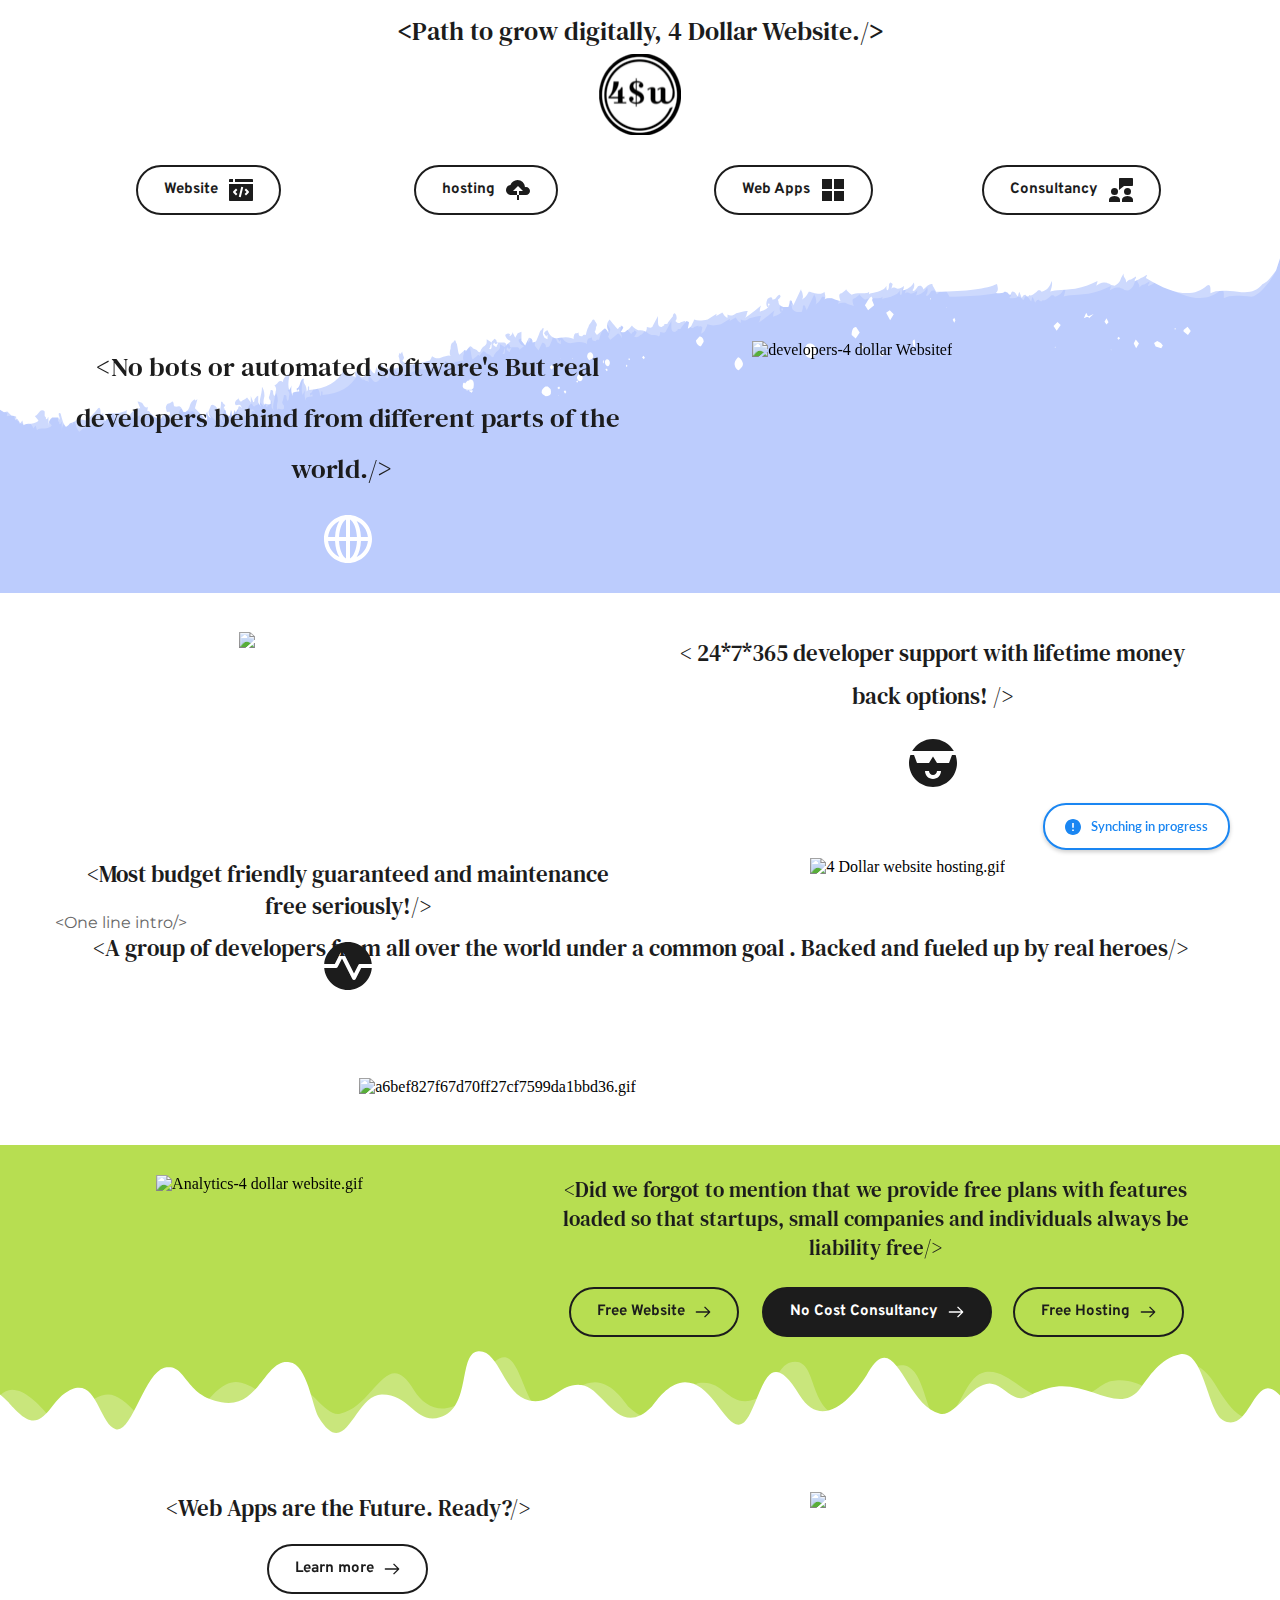
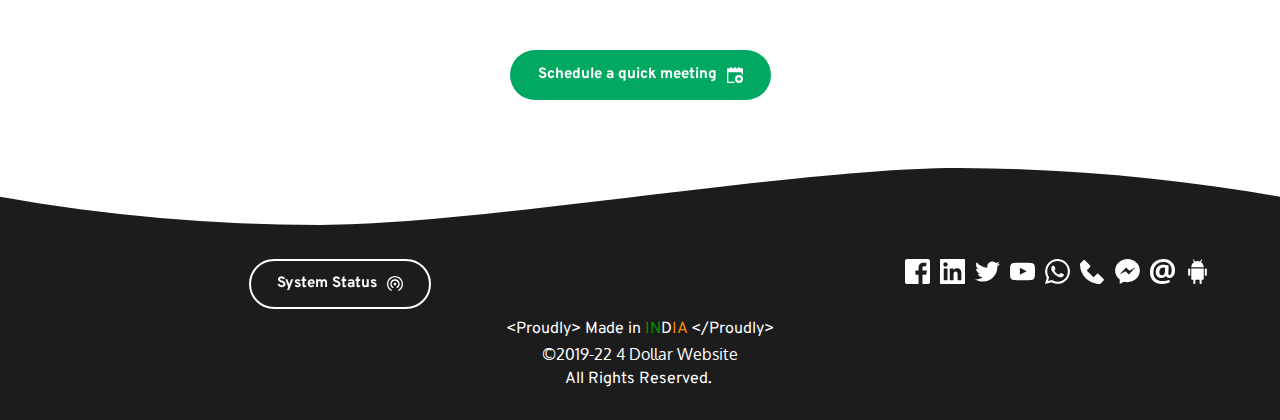
==== index.html @ 9347576d "Homepage 4 Dollar Website" ====
<!DOCTYPE html><html lang="en"><head><meta charset="utf-8"><link rel="canonical" href="assets/d41d8cd98f00b204e9800998ecf8427e.html" /><link rel="icon" href="assets/img/366d7521ef4023bf3beb0503f0432deb.png" sizes="32x32"/><link rel="icon" href="assets/img/ba08b75158147033664fa86fe9e8bbd6.png" sizes="192x192"/><link rel="apple-touch-icon-precomposed" href="assets/img/87f1f504bc93695d8283521d2bca2d51.png"/><title>4 Dollar Website</title><meta name="description" content=""><meta property="og:title" content="4 Dollar Website"><meta property="og:description" content="4 Dollar Website"><meta property="og:image" content="assets/img/4b02a9f185dc2528e8dac9876af04ec0.png"><meta property="og:url" content="https://608274633695ae9c1150f334--zealous-agnesi-4ae890.netlify.app"><meta content="summary_large_image" name="twitter:card"><!-- ASSETS --><meta name="viewport" content="width=device-width, initial-scale=1"><link class="brz-link brz-link-google-prefetch" rel="dns-prefetch" href="//ajax.googleapis.com"><link class="brz-link brz-link-google-prefetch" rel="dns-prefetch" href="//fonts.googleapis.com"><link class="brz-link brz-link-google-preconnect" rel="preconnect" href="https://fonts.gstatic.com/" crossorigin><link class="brz-link brz-link-cdn-preconnect" rel="preconnect" href="assets/d41d8cd98f00b204e9800998ecf8427e.x-empty" crossorigin><link href="https://fonts.googleapis.com/css?family=DM Serif Text:regular,italic|Montserrat:100,100italic,200,200italic,300,300italic,regular,italic,500,500italic,600,600italic,700,700italic,800,800italic,900,900italic|Oxygen:300,regular,700|Overpass:100,100italic,200,200italic,300,300italic,regular,italic,600,600italic,700,700italic,800,800italic,900,900italic|Lato:100,100italic,300,300italic,regular,italic,700,700italic,900,900italic&subset=arabic,bengali,cyrillic,cyrillic-ext,devanagari,greek,greek-ext,gujarati,hebrew,khmer,korean,latin-ext,tamil,telugu,thai,vietnamese&display=swap" class="brz-link brz-link-google" type="text/css" rel="stylesheet"/><link href="assets/984f287dd49e6bcc1931aecf5d316298.css" class="brz-link brz-link-preview" rel="stylesheet"/><style class="brz-style">.brz .css-xu4osy, .brz [data-css-xu4osy] {color: rgba(255,255,255,1);border-color: rgba(35,157,219,0);background-color: rgba(189,225,244,0);background-image: none;border-width: 0;border-style: solid;width: 48px;height: 48px;font-size: 48px;padding: 0px;border-radius: 0;stroke-width: 0;transition: all .5s ease-in-out;transition-property: background,border-radius,color,border-color,box-shadow;-webkit-transition: all .5s ease-in-out;-moz-transition: all .5s ease-in-out;-webkit-transition-property: background,border-radius,color,border-color,box-shadow;-moz-transition-property: background,border-radius,color,border-color,box-shadow;}
@media (min-width: 991px) {.brz .css-xu4osy:hover, .brz [data-css-xu4osy]:hover {color: rgba(255,255,255,.8);border-color: rgba(35,157,219,0);background-color: rgba(189,225,244,0);background-image: none;}}
@media (max-width: 991px) {.brz .css-xu4osy, .brz [data-css-xu4osy] {width: 48px;height: 48px;font-size: 48px;padding: 0px;border-radius: 0px;stroke-width: 0;}}
@media (max-width: 767px) {.brz .css-xu4osy, .brz [data-css-xu4osy] {width: 34px;height: 34px;font-size: 34px;padding: 0px;border-radius: 0px;stroke-width: 0;}}
.brz .css-1p1itmr, .brz [data-css-1p1itmr] {color: rgba(28,28,28,1);border-color: rgba(35,157,219,0);background-color: rgba(189,225,244,0);background-image: none;border-width: 0;border-style: solid;width: 48px;height: 48px;font-size: 48px;padding: 0px;border-radius: 0;stroke-width: 0;transition: all .5s ease-in-out;transition-property: background,border-radius,color,border-color,box-shadow;-webkit-transition: all .5s ease-in-out;-moz-transition: all .5s ease-in-out;-webkit-transition-property: background,border-radius,color,border-color,box-shadow;-moz-transition-property: background,border-radius,color,border-color,box-shadow;}
@media (min-width: 991px) {.brz .css-1p1itmr:hover, .brz [data-css-1p1itmr]:hover {color: rgba(102,102,102,.8);border-color: rgba(35,157,219,0);background-color: rgba(189,225,244,0);background-image: none;}}
@media (max-width: 991px) {.brz .css-1p1itmr, .brz [data-css-1p1itmr] {width: 48px;height: 48px;font-size: 48px;padding: 0px;border-radius: 0px;stroke-width: 0;}}
@media (max-width: 767px) {.brz .css-1p1itmr, .brz [data-css-1p1itmr] {width: 48px;height: 48px;font-size: 48px;padding: 0px;border-radius: 0px;stroke-width: 0;}}
.brz .css-q3otdc, .brz [data-css-q3otdc] {color: rgba(255,255,255,1);border-color: rgba(35,157,219,0);background-color: rgba(189,225,244,0);background-image: none;border-width: 0;border-style: solid;width: 25px;height: 25px;font-size: 25px;padding: 0px;border-radius: 0;stroke-width: 0;transition: all .5s ease-in-out;transition-property: background,border-radius,color,border-color,box-shadow;-webkit-transition: all .5s ease-in-out;-moz-transition: all .5s ease-in-out;-webkit-transition-property: background,border-radius,color,border-color,box-shadow;-moz-transition-property: background,border-radius,color,border-color,box-shadow;}
@media (min-width: 991px) {.brz .css-q3otdc:hover, .brz [data-css-q3otdc]:hover {color: rgba(102,102,102,.8);border-color: rgba(255,255,255,1);background-color: rgba(255,255,255,.9);background-image: none;}}
@media (max-width: 991px) {.brz .css-q3otdc, .brz [data-css-q3otdc] {width: 25px;height: 25px;font-size: 25px;padding: 0px;border-radius: 0px;stroke-width: 0;}}
@media (max-width: 767px) {.brz .css-q3otdc, .brz [data-css-q3otdc] {width: 25px;height: 25px;font-size: 25px;padding: 0px;border-radius: 0px;stroke-width: 0;}}</style><style class="brz-style">.brz .brz-css-zlbxf {z-index: auto;margin: 0;}
.brz .brz-css-zlbxf.brz-section .brz-section__content {min-height: auto;display: flex;}
.brz .brz-css-zlbxf .brz-container {justify-content: center;}
.brz .brz-css-zlbxf > .slick-slider > .brz-slick-slider__dots {color: rgba(0,0,0,1);}
.brz .brz-css-zlbxf > .slick-slider > .brz-slick-slider__arrow {color: rgba(0,0,0,.7);}
@media (min-width:991px) {.brz .brz-css-zlbxf {display: block;}}
@media (min-width:991px) {.brz .brz-css-zlbxf > .slick-slider > .brz-slick-slider__arrow:hover {color: rgba(0,0,0,1);}}
@media (max-width:991px) and (min-width:768px) {.brz .brz-css-zlbxf {z-index: auto;margin: 0;}
	.brz .brz-css-zlbxf.brz-section .brz-section__content {min-height: auto;display: flex;}
	.brz .brz-css-zlbxf .brz-container {justify-content: center;}
	.brz .brz-css-zlbxf > .slick-slider > .brz-slick-slider__dots {color: rgba(0,0,0,1);}
	.brz .brz-css-zlbxf > .slick-slider > .brz-slick-slider__arrow {color: rgba(0,0,0,.7);}}
@media (max-width:991px) and (min-width:768px) {.brz .brz-css-zlbxf {display: block;}}
@media (max-width:767px) {.brz .brz-css-zlbxf {z-index: auto;margin: 0;}
	.brz .brz-css-zlbxf.brz-section .brz-section__content {min-height: auto;display: flex;}
	.brz .brz-css-zlbxf .brz-container {justify-content: center;}
	.brz .brz-css-zlbxf > .slick-slider > .brz-slick-slider__dots {color: rgba(0,0,0,1);}
	.brz .brz-css-zlbxf > .slick-slider > .brz-slick-slider__arrow {color: rgba(0,0,0,.7);}}
@media (max-width:767px) {.brz .brz-css-zlbxf {display: block;}}
.brz .brz-css-fowco {padding: 75px 0px 75px 0px;}
.brz .brz-css-fowco > .brz-bg {border: 0px solid rgba(102,115,141,0);border-radius: 0px;mix-blend-mode: normal;}
.brz .brz-css-fowco > .brz-bg > .brz-bg-image {background-image: none;display: block;background-size: cover;background-repeat: no-repeat;}
.brz .brz-css-fowco > .brz-bg > .brz-bg-image:after {content: "";background-image: none;}
.brz .brz-css-fowco > .brz-bg > .brz-bg-color {background-color: rgba(0,0,0,0);background-image: none;}
.brz .brz-css-fowco > .brz-bg > .brz-bg-map {display: none;}
.brz .brz-css-fowco > .brz-bg > .brz-bg-video {display: none;}
.brz .brz-css-fowco > .brz-bg > .brz-bg-shape__top {background-image: none;background-size: 100% 100px;height: 100px;transform: rotateX(0deg) rotateY(0deg);z-index: auto;}
.brz .brz-css-fowco > .brz-bg > .brz-bg-shape__bottom {background-image: none;background-size: 100% 100px;height: 100px;transform: rotateX(-180deg) rotateY(-180deg);z-index: auto;}
@media (min-width:991px) {.brz .brz-css-fowco > .brz-bg > .brz-bg-image {background-attachment: scroll;}}
@media (max-width:991px) and (min-width:768px) {.brz .brz-css-fowco {padding: 50px 15px 50px 15px;}
	.brz .brz-css-fowco > .brz-bg {border: 0px solid rgba(102,115,141,0);border-radius: 0px;mix-blend-mode: normal;}
	.brz .brz-css-fowco > .brz-bg > .brz-bg-image {background-image: none;display: block;background-size: cover;background-repeat: no-repeat;}
	.brz .brz-css-fowco > .brz-bg > .brz-bg-image:after {content: "";background-image: none;}
	.brz .brz-css-fowco > .brz-bg > .brz-bg-color {background-color: rgba(0,0,0,0);background-image: none;}
	.brz .brz-css-fowco > .brz-bg > .brz-bg-map {display: none;}
	.brz .brz-css-fowco > .brz-bg > .brz-bg-video {display: none;}
	.brz .brz-css-fowco > .brz-bg > .brz-bg-shape__top {background-image: none;background-size: 100% 100px;height: 100px;transform: rotateX(0deg) rotateY(0deg);z-index: auto;}
	.brz .brz-css-fowco > .brz-bg > .brz-bg-shape__bottom {background-image: none;background-size: 100% 100px;height: 100px;transform: rotateX(-180deg) rotateY(-180deg);z-index: auto;}}
@media (max-width:767px) {.brz .brz-css-fowco {padding: 25px 15px 25px 15px;}
	.brz .brz-css-fowco > .brz-bg {border: 0px solid rgba(102,115,141,0);border-radius: 0px;mix-blend-mode: normal;}
	.brz .brz-css-fowco > .brz-bg > .brz-bg-image {background-image: none;display: block;background-size: cover;background-repeat: no-repeat;}
	.brz .brz-css-fowco > .brz-bg > .brz-bg-image:after {content: "";background-image: none;}
	.brz .brz-css-fowco > .brz-bg > .brz-bg-color {background-color: rgba(0,0,0,0);background-image: none;}
	.brz .brz-css-fowco > .brz-bg > .brz-bg-map {display: none;}
	.brz .brz-css-fowco > .brz-bg > .brz-bg-video {display: none;}
	.brz .brz-css-fowco > .brz-bg > .brz-bg-shape__top {background-image: none;background-size: 100% 100px;height: 100px;transform: rotateX(0deg) rotateY(0deg);z-index: auto;}
	.brz .brz-css-fowco > .brz-bg > .brz-bg-shape__bottom {background-image: none;background-size: 100% 100px;height: 100px;transform: rotateX(-180deg) rotateY(-180deg);z-index: auto;}}
.brz .brz-css-wmwfb {border: 0px solid transparent;}
@media (min-width:991px) {.brz .brz-css-wmwfb {max-width: calc(1 * var(--brz-section-container-max-width,1170px));}}
@media (max-width:991px) and (min-width:768px) {.brz .brz-css-wmwfb {border: 0px solid transparent;}}
@media (max-width:991px) and (min-width:768px) {.brz .brz-css-wmwfb {max-width: 100%;}}
@media (max-width:767px) {.brz .brz-css-wmwfb {border: 0px solid transparent;}}
@media (max-width:767px) {.brz .brz-css-wmwfb {max-width: 100%;}}
.brz .brz-css-hqxgl {padding: 0;margin: 10px 0px 10px 0px;justify-content: center;position: relative;}
@media (min-width:991px) {.brz .brz-css-hqxgl {display: flex;z-index: auto;position: relative;}}
@media (max-width:991px) and (min-width:768px) {.brz .brz-css-hqxgl {padding: 0;margin: 10px 0px 10px 0px;justify-content: center;position: relative;}}
@media (max-width:991px) and (min-width:768px) {.brz .brz-css-hqxgl {display: flex;z-index: auto;position: relative;}}
@media (max-width:767px) {.brz .brz-css-hqxgl {padding: 0;margin: 10px 0px 10px 0px;justify-content: center;position: relative;}}
@media (max-width:767px) {.brz .brz-css-hqxgl {display: flex;z-index: auto;position: relative;}}
.brz .brz-css-vqlzi {width: 100%;mix-blend-mode: normal;}
@media (max-width:991px) and (min-width:768px) {.brz .brz-css-vqlzi {width: 100%;mix-blend-mode: normal;}}
@media (max-width:767px) {.brz .brz-css-vqlzi {width: 100%;mix-blend-mode: normal;}}
.brz .brz-css-suhxe {max-width: 7%;height: auto;border: 0px solid rgba(102,115,141,0);border-radius: 0px;}
.brz .brz-css-suhxe:after {background-color: rgba(255,255,255,0);background-image: none;}
@media (min-width:991px) {.brz .brz-css-suhxe {transition-duration: .5s;transition-property: border,box-shadow,filter,background-color;}
	.brz .brz-css-suhxe:after {transition-duration: .5s;transition-property: border,box-shadow,filter,background-color;}
	.brz .brz-css-suhxe .brz-picture {transition-duration: .5s;transition-property: border,box-shadow,filter,background-color;}}
@media (max-width:991px) and (min-width:768px) {.brz .brz-css-suhxe {max-width: 7%;height: auto;border: 0px solid rgba(102,115,141,0);border-radius: 0px;}
	.brz .brz-css-suhxe:after {background-color: rgba(255,255,255,0);background-image: none;}}
@media (max-width:991px) and (min-width:768px) {.brz .brz-css-suhxe {transition-duration: .5s;transition-property: border,box-shadow,filter,background-color;}
	.brz .brz-css-suhxe:after {transition-duration: .5s;transition-property: border,box-shadow,filter,background-color;}
	.brz .brz-css-suhxe .brz-picture {transition-duration: .5s;transition-property: border,box-shadow,filter,background-color;}}
@media (max-width:767px) {.brz .brz-css-suhxe {max-width: 21%;height: auto;border: 0px solid rgba(102,115,141,0);border-radius: 0px;}
	.brz .brz-css-suhxe:after {background-color: rgba(255,255,255,0);background-image: none;}}
@media (max-width:767px) {.brz .brz-css-suhxe {transition-duration: .5s;transition-property: border,box-shadow,filter,background-color;}
	.brz .brz-css-suhxe:after {transition-duration: .5s;transition-property: border,box-shadow,filter,background-color;}
	.brz .brz-css-suhxe .brz-picture {transition-duration: .5s;transition-property: border,box-shadow,filter,background-color;}}
.brz .brz-css-xtdcq {padding-top: 97.9976%;}
.brz .brz-css-xtdcq > .brz-img {position: absolute;width: 100%;}
@media (max-width:991px) and (min-width:768px) {.brz .brz-css-xtdcq {padding-top: 97.9911%;}
	.brz .brz-css-xtdcq > .brz-img {position: absolute;width: 100%;}}
@media (max-width:767px) {.brz .brz-css-xtdcq {padding-top: 98.6711%;}
	.brz .brz-css-xtdcq > .brz-img {position: absolute;width: 100%;}}
.brz .brz-css-apotq {margin: 0;z-index: auto;align-items: flex-start;}
.brz .brz-css-apotq > .brz-bg {border: 0px solid rgba(102,115,141,0);border-radius: 0px;max-width: 100%;mix-blend-mode: normal;}
.brz .brz-css-apotq > .brz-bg > .brz-bg-image {background-image: none;display: block;}
.brz .brz-css-apotq > .brz-bg > .brz-bg-image:after {content: "";background-image: none;}
.brz .brz-css-apotq > .brz-bg > .brz-bg-color {background-color: rgba(0,0,0,0);background-image: none;}
.brz .brz-css-apotq > .brz-bg > .brz-bg-map {display: none;}
.brz .brz-css-apotq > .brz-bg > .brz-bg-video {display: none;}
.brz .brz-css-apotq > .brz-row {border: 0px solid transparent;}
@media (min-width:991px) {.brz .brz-css-apotq {min-height: auto;display: flex;}
	.brz .brz-css-apotq > .brz-bg {transition-duration: .5s;transition-property: filter,box-shadow,background,border-radius,border-color;}
	.brz .brz-css-apotq > .brz-bg > .brz-bg-image {transition-duration: .5s;transition-property: filter,box-shadow,background,border-radius,border-color;}
	.brz .brz-css-apotq > .brz-bg > .brz-bg-color {transition-duration: .5s;transition-property: filter,box-shadow,background,border-radius,border-color;}
	.brz .brz-css-apotq > .brz-bg > .brz-bg-video {transition-duration: .5s;transition-property: filter,box-shadow,background,border-radius,border-color;}
	.brz .brz-css-apotq > .brz-row {transition-duration: .5s;transition-property: filter,box-shadow,background,border-radius,border-color;}}
@media (max-width:991px) and (min-width:768px) {.brz .brz-css-apotq {margin: 0;z-index: auto;align-items: flex-start;}
	.brz .brz-css-apotq > .brz-bg {border: 0px solid rgba(102,115,141,0);border-radius: 0px;max-width: 100%;mix-blend-mode: normal;}
	.brz .brz-css-apotq > .brz-bg > .brz-bg-image {background-image: none;display: block;}
	.brz .brz-css-apotq > .brz-bg > .brz-bg-image:after {content: "";background-image: none;}
	.brz .brz-css-apotq > .brz-bg > .brz-bg-color {background-color: rgba(0,0,0,0);background-image: none;}
	.brz .brz-css-apotq > .brz-bg > .brz-bg-map {display: none;}
	.brz .brz-css-apotq > .brz-bg > .brz-bg-video {display: none;}
	.brz .brz-css-apotq > .brz-row {border: 0px solid transparent;}}
@media (max-width:991px) and (min-width:768px) {.brz .brz-css-apotq {min-height: auto;display: flex;}
	.brz .brz-css-apotq > .brz-bg {transition-duration: .5s;transition-property: filter,box-shadow,background,border-radius,border-color;}
	.brz .brz-css-apotq > .brz-bg > .brz-bg-image {transition-duration: .5s;transition-property: filter,box-shadow,background,border-radius,border-color;}
	.brz .brz-css-apotq > .brz-bg > .brz-bg-color {transition-duration: .5s;transition-property: filter,box-shadow,background,border-radius,border-color;}
	.brz .brz-css-apotq > .brz-bg > .brz-bg-video {transition-duration: .5s;transition-property: filter,box-shadow,background,border-radius,border-color;}
	.brz .brz-css-apotq > .brz-row {flex-direction: row;flex-wrap: wrap;justify-content: flex-start;transition-duration: .5s;transition-property: filter,box-shadow,background,border-radius,border-color;}}
@media (max-width:767px) {.brz .brz-css-apotq {margin: 0;z-index: auto;align-items: flex-start;}
	.brz .brz-css-apotq > .brz-bg {border: 0px solid rgba(102,115,141,0);border-radius: 0px;max-width: 100%;mix-blend-mode: normal;}
	.brz .brz-css-apotq > .brz-bg > .brz-bg-image {background-image: none;display: block;}
	.brz .brz-css-apotq > .brz-bg > .brz-bg-image:after {content: "";background-image: none;}
	.brz .brz-css-apotq > .brz-bg > .brz-bg-color {background-color: rgba(0,0,0,0);background-image: none;}
	.brz .brz-css-apotq > .brz-bg > .brz-bg-map {display: none;}
	.brz .brz-css-apotq > .brz-bg > .brz-bg-video {display: none;}
	.brz .brz-css-apotq > .brz-row {border: 0px solid transparent;}}
@media (max-width:767px) {.brz .brz-css-apotq {min-height: auto;display: flex;}
	.brz .brz-css-apotq > .brz-bg {transition-duration: .5s;transition-property: filter,box-shadow,background,border-radius,border-color;}
	.brz .brz-css-apotq > .brz-bg > .brz-bg-image {transition-duration: .5s;transition-property: filter,box-shadow,background,border-radius,border-color;}
	.brz .brz-css-apotq > .brz-bg > .brz-bg-color {transition-duration: .5s;transition-property: filter,box-shadow,background,border-radius,border-color;}
	.brz .brz-css-apotq > .brz-bg > .brz-bg-video {transition-duration: .5s;transition-property: filter,box-shadow,background,border-radius,border-color;}
	.brz .brz-css-apotq > .brz-row {flex-direction: row;flex-wrap: wrap;justify-content: flex-start;transition-duration: .5s;transition-property: filter,box-shadow,background,border-radius,border-color;}}
.brz .brz-css-clzxd {padding: 10px;max-width: 100%;}
@media (max-width:991px) and (min-width:768px) {.brz .brz-css-clzxd {padding: 0;max-width: 100%;}}
@media (max-width:767px) {.brz .brz-css-clzxd {padding: 0;max-width: 100%;}}
.brz .brz-css-yxzpi {z-index: auto;flex: 1 1 50%;max-width: 50%;justify-content: flex-start;}
.brz .brz-css-yxzpi > .brz-bg {border: 0px solid rgba(102,115,141,0);border-radius: 0px;margin: 0;mix-blend-mode: normal;}
.brz .brz-css-yxzpi > .brz-bg > .brz-bg-image {background-image: none;display: block;}
.brz .brz-css-yxzpi > .brz-bg > .brz-bg-image:after {content: "";background-image: none;}
.brz .brz-css-yxzpi > .brz-bg > .brz-bg-color {background-color: rgba(0,0,0,0);background-image: none;}
.brz .brz-css-yxzpi > .brz-bg > .brz-bg-map {display: none;}
.brz .brz-css-yxzpi > .brz-bg > .brz-bg-video {display: none;}
@media (min-width:991px) {.brz .brz-css-yxzpi > .brz-bg {transition-duration: .5s;transition-property: filter,box-shadow,background,border-radius,border-color;}
	.brz .brz-css-yxzpi > .brz-bg > .brz-bg-image {transition-duration: .5s;transition-property: filter,box-shadow,background,border-radius,border-color;}
	.brz .brz-css-yxzpi > .brz-bg > .brz-bg-color {transition-duration: .5s;transition-property: filter,box-shadow,background,border-radius,border-color;}}
@media (max-width:991px) and (min-width:768px) {.brz .brz-css-yxzpi {z-index: auto;flex: 1 1 50%;max-width: 50%;justify-content: flex-start;}
	.brz .brz-css-yxzpi > .brz-bg {border: 0px solid rgba(102,115,141,0);border-radius: 0px;margin: 0;mix-blend-mode: normal;}
	.brz .brz-css-yxzpi > .brz-bg > .brz-bg-image {background-image: none;display: block;}
	.brz .brz-css-yxzpi > .brz-bg > .brz-bg-image:after {content: "";background-image: none;}
	.brz .brz-css-yxzpi > .brz-bg > .brz-bg-color {background-color: rgba(0,0,0,0);background-image: none;}
	.brz .brz-css-yxzpi > .brz-bg > .brz-bg-map {display: none;}
	.brz .brz-css-yxzpi > .brz-bg > .brz-bg-video {display: none;}}
@media (max-width:991px) and (min-width:768px) {.brz .brz-css-yxzpi > .brz-bg {transition-duration: .5s;transition-property: filter,box-shadow,background,border-radius,border-color;}
	.brz .brz-css-yxzpi > .brz-bg > .brz-bg-image {transition-duration: .5s;transition-property: filter,box-shadow,background,border-radius,border-color;}
	.brz .brz-css-yxzpi > .brz-bg > .brz-bg-color {transition-duration: .5s;transition-property: filter,box-shadow,background,border-radius,border-color;}}
@media (max-width:767px) {.brz .brz-css-yxzpi {z-index: auto;flex: 1 1 100%;max-width: 100%;justify-content: flex-start;}
	.brz .brz-css-yxzpi > .brz-bg {border: 0px solid rgba(102,115,141,0);border-radius: 0px;margin: 10px 0px 10px 0px;mix-blend-mode: normal;}
	.brz .brz-css-yxzpi > .brz-bg > .brz-bg-image {background-image: none;display: block;}
	.brz .brz-css-yxzpi > .brz-bg > .brz-bg-image:after {content: "";background-image: none;}
	.brz .brz-css-yxzpi > .brz-bg > .brz-bg-color {background-color: rgba(0,0,0,0);background-image: none;}
	.brz .brz-css-yxzpi > .brz-bg > .brz-bg-map {display: none;}
	.brz .brz-css-yxzpi > .brz-bg > .brz-bg-video {display: none;}}
@media (max-width:767px) {.brz .brz-css-yxzpi > .brz-bg {transition-duration: .5s;transition-property: filter,box-shadow,background,border-radius,border-color;}
	.brz .brz-css-yxzpi > .brz-bg > .brz-bg-image {transition-duration: .5s;transition-property: filter,box-shadow,background,border-radius,border-color;}
	.brz .brz-css-yxzpi > .brz-bg > .brz-bg-color {transition-duration: .5s;transition-property: filter,box-shadow,background,border-radius,border-color;}}
.brz .brz-css-dtczl {z-index: auto;margin: 0;border: 0px solid transparent;padding: 5px 15px 5px 15px;min-height: auto;}
@media (min-width:991px) {.brz .brz-css-dtczl {display: flex;transition-duration: .5s;transition-property: filter,box-shadow,background,border-radius,border-color;}}
@media (max-width:991px) and (min-width:768px) {.brz .brz-css-dtczl {z-index: auto;margin: 0;border: 0px solid transparent;padding: 5px 15px 5px 15px;min-height: auto;}}
@media (max-width:991px) and (min-width:768px) {.brz .brz-css-dtczl {display: flex;transition-duration: .5s;transition-property: filter,box-shadow,background,border-radius,border-color;}}
@media (max-width:767px) {.brz .brz-css-dtczl {z-index: auto;margin: 10px 0px 10px 0px;border: 0px solid transparent;padding: 0;min-height: auto;}}
@media (max-width:767px) {.brz .brz-css-dtczl {display: flex;transition-duration: .5s;transition-property: filter,box-shadow,background,border-radius,border-color;}}
.brz .brz-css-ckqyd {z-index: auto;position: relative;margin: 10px 0px 10px 0px;}
@media (min-width:991px) {.brz .brz-css-ckqyd {display: flex;position: relative;}}
@media (max-width:991px) and (min-width:768px) {.brz .brz-css-ckqyd {z-index: auto;position: relative;margin: 10px 0px 10px 0px;}}
@media (max-width:991px) and (min-width:768px) {.brz .brz-css-ckqyd {display: flex;position: relative;}}
@media (max-width:767px) {.brz .brz-css-ckqyd {z-index: auto;position: relative;margin: 10px 0px 10px 0px;}}
@media (max-width:767px) {.brz .brz-css-ckqyd {display: flex;position: relative;}}
.brz .brz-css-eerpq {justify-content: center;padding: 0;margin: 0px -5px -20px -5px;}
@media (max-width:991px) and (min-width:768px) {.brz .brz-css-eerpq {justify-content: center;padding: 0;margin: 0px -5px -20px -5px;}}
@media (max-width:767px) {.brz .brz-css-eerpq {justify-content: center;padding: 0;margin: 0px -5px -20px -5px;}}
.brz .brz-css-vcwfc {padding: 0px 5px 20px 5px;}
@media (max-width:991px) and (min-width:768px) {.brz .brz-css-vcwfc {padding: 0px 5px 20px 5px;}}
@media (max-width:767px) {.brz .brz-css-vcwfc {padding: 0px 5px 20px 5px;}}
.brz .brz-css-xjeld {font-size: 16px;margin-left: 10px;margin-right: 0;stroke-width: 0;}
@media (max-width:991px) and (min-width:768px) {.brz .brz-css-xjeld {font-size: 16px;margin-left: 10px;margin-right: 0;stroke-width: 0;}}
@media (max-width:767px) {.brz .brz-css-xjeld {font-size: 16px;margin-left: 10px;margin-right: 0;stroke-width: 0;}}
.brz .brz-css-czjpp.brz-btn {display: flex;align-items: center;justify-content: center;font-family: Overpass,sans-serif;font-weight: 700;font-size: 15px;line-height: 1.6;letter-spacing: 0px;color: rgba(255,255,255,1);border: 2px solid rgba(5,202,182,0);border-radius: 2px;background-color: rgba(5,202,182,1);background-image: none;padding: 14px 42px 14px 42px;flex-flow: row-reverse nowrap;}
.brz .brz-css-czjpp.brz-btn.brz-btn-submit {color: rgba(255,255,255,1);background-color: rgba(5,202,182,1);}
.brz .brz-css-czjpp .brz-btn--story-container {border: 2px solid rgba(5,202,182,0);flex-flow: row-reverse nowrap;border-radius: 2px;}
@media (min-width:991px) {.brz .brz-css-czjpp.brz-btn {transition-duration: .5s;transition-property: color,box-shadow,background,border-color;}}
@media (min-width:991px) {.brz .brz-css-czjpp.brz-btn:hover {background-color: rgba(5,202,182,.8);}
	.brz .brz-css-czjpp.brz-btn.brz-btn-submit:hover {background-color: rgba(5,202,182,.8);}}
@media (max-width:991px) and (min-width:768px) {.brz .brz-css-czjpp.brz-btn {display: flex;align-items: center;justify-content: center;font-family: Overpass,sans-serif;font-weight: 700;font-size: 17px;line-height: 1.6;letter-spacing: 0px;color: rgba(255,255,255,1);border: 2px solid rgba(5,202,182,0);border-radius: 2px;background-color: rgba(5,202,182,1);background-image: none;padding: 11px 26px 11px 26px;flex-flow: row-reverse nowrap;}
	.brz .brz-css-czjpp.brz-btn.brz-btn-submit {color: rgba(255,255,255,1);background-color: rgba(5,202,182,1);}
	.brz .brz-css-czjpp .brz-btn--story-container {border: 2px solid rgba(5,202,182,0);flex-flow: row-reverse nowrap;border-radius: 2px;}}
@media (max-width:991px) and (min-width:768px) {.brz .brz-css-czjpp.brz-btn {transition-duration: .5s;transition-property: color,box-shadow,background,border-color;}}
@media (max-width:767px) {.brz .brz-css-czjpp.brz-btn {display: flex;align-items: center;justify-content: center;font-family: Overpass,sans-serif;font-weight: 700;font-size: 15px;line-height: 1.6;letter-spacing: 0px;color: rgba(255,255,255,1);border: 2px solid rgba(5,202,182,0);border-radius: 2px;background-color: rgba(5,202,182,1);background-image: none;padding: 11px 26px 11px 26px;flex-flow: row-reverse nowrap;}
	.brz .brz-css-czjpp.brz-btn.brz-btn-submit {color: rgba(255,255,255,1);background-color: rgba(5,202,182,1);}
	.brz .brz-css-czjpp .brz-btn--story-container {border: 2px solid rgba(5,202,182,0);flex-flow: row-reverse nowrap;border-radius: 2px;}}
@media (max-width:767px) {.brz .brz-css-czjpp.brz-btn {transition-duration: .5s;transition-property: color,box-shadow,background,border-color;}}
.brz .brz-css-jzhjv {width: 100%;}
.brz .brz-css-jzhjv:before {border: 0px solid rgba(220,222,225,1);border-radius: 0px;}
.brz .brz-css-jzhjv .brz-shortcode__placeholder {border-radius: 0px;}
@media (min-width:991px) {.brz .brz-css-jzhjv:before {transition-duration: .5s;transition-property: filter,box-shadow,background,border-radius,border-color;}
	.brz .brz-css-jzhjv .brz-shortcode__placeholder {transition-duration: .5s;transition-property: filter,box-shadow,background,border-radius,border-color;}}
@media (max-width:991px) and (min-width:768px) {.brz .brz-css-jzhjv {width: 100%;}
	.brz .brz-css-jzhjv:before {border: 0px solid rgba(220,222,225,1);border-radius: 0px;}
	.brz .brz-css-jzhjv .brz-shortcode__placeholder {border-radius: 0px;}}
@media (max-width:991px) and (min-width:768px) {.brz .brz-css-jzhjv:before {transition-duration: .5s;transition-property: filter,box-shadow,background,border-radius,border-color;}
	.brz .brz-css-jzhjv .brz-shortcode__placeholder {transition-duration: .5s;transition-property: filter,box-shadow,background,border-radius,border-color;}}
@media (max-width:767px) {.brz .brz-css-jzhjv {width: 100%;}
	.brz .brz-css-jzhjv:before {border: 0px solid rgba(220,222,225,1);border-radius: 0px;}
	.brz .brz-css-jzhjv .brz-shortcode__placeholder {border-radius: 0px;}}
@media (max-width:767px) {.brz .brz-css-jzhjv:before {transition-duration: .5s;transition-property: filter,box-shadow,background,border-radius,border-color;}
	.brz .brz-css-jzhjv .brz-shortcode__placeholder {transition-duration: .5s;transition-property: filter,box-shadow,background,border-radius,border-color;}}
.brz .brz-css-zikwx {padding: 0;}
@media (max-width:991px) and (min-width:768px) {.brz .brz-css-zikwx {padding: 0;}}
@media (max-width:767px) {.brz .brz-css-zikwx {padding: 0;}}
.brz .brz-css-xoxsn {padding: 15px 0px 15px 0px;}
.brz .brz-css-xoxsn > .brz-bg > .brz-bg-color {background-color: rgba(255,255,255,.73);}
.brz .brz-css-xoxsn > .brz-bg > .brz-bg-shape__bottom {background-size: 100% 85px;height: 85px;}
@media (max-width:991px) and (min-width:768px) {.brz .brz-css-xoxsn {padding: 50px 15px 50px 15px;}
	.brz .brz-css-xoxsn > .brz-bg > .brz-bg-color {background-color: rgba(255,255,255,.73);}
	.brz .brz-css-xoxsn > .brz-bg > .brz-bg-shape__bottom {background-size: 100% 85px;height: 85px;}}
@media (max-width:767px) {.brz .brz-css-xoxsn {padding: 25px 15px 15px 15px;}
	.brz .brz-css-xoxsn > .brz-bg > .brz-bg-color {background-color: rgba(255,255,255,.73);}
	.brz .brz-css-xoxsn > .brz-bg > .brz-bg-shape__bottom {background-size: 100% 85px;height: 85px;}}
.brz .brz-css-fsamr {margin: -8px 0px 10px 0px;}
@media (max-width:991px) and (min-width:768px) {.brz .brz-css-fsamr {margin: 10px 0px 10px 0px;}}
@media (max-width:767px) {.brz .brz-css-fsamr {margin: -19px 0px 10px 0px;}}
.brz .brz-css-yewnh {margin-top: 0px !important;margin-bottom: 0px !important;text-align: center;font-family: DM Serif Text,serif !important;font-size: 26px;line-height: 1.9;font-weight: 400;letter-spacing: 0px;}
@media (max-width:991px) and (min-width:768px) {.brz .brz-css-yewnh {margin-top: 0px !important;margin-bottom: 0px !important;text-align: center;font-family: Overpass,sans-serif !important;font-size: 15px;line-height: 1.6;font-weight: 400;letter-spacing: 0px;}}
@media (max-width:767px) {.brz .brz-css-yewnh {margin-top: 0px !important;margin-bottom: 0px !important;text-align: center;font-family: DM Serif Text,serif !important;font-size: 26px;line-height: 1.6;font-weight: 400;letter-spacing: 0px;}}
.brz .brz-css-gdema {margin: -12px 0px 10px 0px;}
@media (max-width:991px) and (min-width:768px) {.brz .brz-css-gdema {margin: 10px 0px 10px 0px;}}
@media (max-width:767px) {.brz .brz-css-gdema {margin: 10px 0px 10px 0px;}}
.brz .brz-css-pjxab {margin: 10px 0px 10px 0px;}
@media (max-width:991px) and (min-width:768px) {.brz .brz-css-pjxab {margin: 10px 0px 10px 0px;}}
@media (max-width:767px) {.brz .brz-css-pjxab {margin: -14px 0px -23px 0px;}}
.brz .brz-css-twtio {font-size: 24px;margin-left: 11px;margin-right: 0;}
@media (max-width:991px) and (min-width:768px) {.brz .brz-css-twtio {font-size: 24px;margin-left: 11px;margin-right: 0;}}
@media (max-width:767px) {.brz .brz-css-twtio {font-size: 24px;margin-left: 11px;margin-right: 0;}}
.brz .brz-css-yolvk.brz-btn {color: rgba(28,28,28,1);border: 2px solid rgba(28,28,28,1);border-radius: 25px;background-color: rgba(255,255,255,1);padding: 11px 26px 11px 26px;}
.brz .brz-css-yolvk.brz-btn.brz-btn-submit {color: rgba(28,28,28,1);background-color: rgba(255,255,255,1);}
.brz .brz-css-yolvk .brz-btn--story-container {border: 2px solid rgba(28,28,28,1);border-radius: 25px;}
@media (min-width:991px) {.brz .brz-css-yolvk.brz-btn:hover {color: rgba(255,255,255,1);border: 2px solid rgba(28,28,28,.8);background-color: rgba(28,28,28,.8);}
	.brz .brz-css-yolvk.brz-btn.brz-btn-submit:hover {color: rgba(255,255,255,1);background-color: rgba(28,28,28,.8);}
	.brz .brz-css-yolvk:hover .brz-btn--story-container {border: 2px solid rgba(28,28,28,.8);}}
@media (max-width:991px) and (min-width:768px) {.brz .brz-css-yolvk.brz-btn {color: rgba(28,28,28,1);border: 2px solid rgba(28,28,28,1);border-radius: 25px;background-color: rgba(255,255,255,1);padding: 11px 26px 11px 26px;}
	.brz .brz-css-yolvk.brz-btn.brz-btn-submit {color: rgba(28,28,28,1);background-color: rgba(255,255,255,1);}
	.brz .brz-css-yolvk .brz-btn--story-container {border: 2px solid rgba(28,28,28,1);border-radius: 25px;}}
@media (max-width:767px) {.brz .brz-css-yolvk.brz-btn {color: rgba(28,28,28,1);border: 2px solid rgba(28,28,28,1);border-radius: 25px;background-color: rgba(255,255,255,1);padding: 11px 26px 11px 26px;}
	.brz .brz-css-yolvk.brz-btn.brz-btn-submit {color: rgba(28,28,28,1);background-color: rgba(255,255,255,1);}
	.brz .brz-css-yolvk .brz-btn--story-container {border: 2px solid rgba(28,28,28,1);border-radius: 25px;}}
.brz .brz-css-ietxd {margin: 10px 0px 10px 0px;}
@media (max-width:991px) and (min-width:768px) {.brz .brz-css-ietxd {margin: 10px 0px 10px 0px;}}
@media (max-width:767px) {.brz .brz-css-ietxd {margin: 10px 0px -43px 0px;}}
.brz .brz-css-mchje {font-size: 24px;margin-left: 11px;margin-right: 0;}
@media (max-width:991px) and (min-width:768px) {.brz .brz-css-mchje {font-size: 24px;margin-left: 11px;margin-right: 0;}}
@media (max-width:767px) {.brz .brz-css-mchje {font-size: 24px;margin-left: 11px;margin-right: 0;}}
.brz .brz-css-rcsgf.brz-btn {color: rgba(28,28,28,1);border: 2px solid rgba(28,28,28,1);border-radius: 25px;background-color: rgba(255,255,255,1);padding: 11px 26px 11px 26px;}
.brz .brz-css-rcsgf.brz-btn.brz-btn-submit {color: rgba(28,28,28,1);background-color: rgba(255,255,255,1);}
.brz .brz-css-rcsgf .brz-btn--story-container {border: 2px solid rgba(28,28,28,1);border-radius: 25px;}
@media (min-width:991px) {.brz .brz-css-rcsgf.brz-btn:hover {color: rgba(255,255,255,1);border: 2px solid rgba(28,28,28,.8);background-color: rgba(28,28,28,.8);}
	.brz .brz-css-rcsgf.brz-btn.brz-btn-submit:hover {color: rgba(255,255,255,1);background-color: rgba(28,28,28,.8);}
	.brz .brz-css-rcsgf:hover .brz-btn--story-container {border: 2px solid rgba(28,28,28,.8);}}
@media (max-width:991px) and (min-width:768px) {.brz .brz-css-rcsgf.brz-btn {color: rgba(28,28,28,1);border: 2px solid rgba(28,28,28,1);border-radius: 25px;background-color: rgba(255,255,255,1);padding: 11px 26px 11px 26px;}
	.brz .brz-css-rcsgf.brz-btn.brz-btn-submit {color: rgba(28,28,28,1);background-color: rgba(255,255,255,1);}
	.brz .brz-css-rcsgf .brz-btn--story-container {border: 2px solid rgba(28,28,28,1);border-radius: 25px;}}
@media (max-width:767px) {.brz .brz-css-rcsgf.brz-btn {color: rgba(28,28,28,1);border: 2px solid rgba(28,28,28,1);border-radius: 25px;background-color: rgba(255,255,255,1);padding: 11px 26px 11px 26px;}
	.brz .brz-css-rcsgf.brz-btn.brz-btn-submit {color: rgba(28,28,28,1);background-color: rgba(255,255,255,1);}
	.brz .brz-css-rcsgf .brz-btn--story-container {border: 2px solid rgba(28,28,28,1);border-radius: 25px;}}
.brz .brz-css-ijvnj {font-size: 24px;margin-left: 11px;margin-right: 0;}
@media (max-width:991px) and (min-width:768px) {.brz .brz-css-ijvnj {font-size: 24px;margin-left: 11px;margin-right: 0;}}
@media (max-width:767px) {.brz .brz-css-ijvnj {font-size: 24px;margin-left: 11px;margin-right: 0;}}
.brz .brz-css-bmnma.brz-btn {color: rgba(28,28,28,1);border: 2px solid rgba(28,28,28,1);border-radius: 25px;background-color: rgba(255,255,255,1);padding: 11px 26px 11px 26px;}
.brz .brz-css-bmnma.brz-btn.brz-btn-submit {color: rgba(28,28,28,1);background-color: rgba(255,255,255,1);}
.brz .brz-css-bmnma .brz-btn--story-container {border: 2px solid rgba(28,28,28,1);border-radius: 25px;}
@media (min-width:991px) {.brz .brz-css-bmnma.brz-btn:hover {color: rgba(255,255,255,1);border: 2px solid rgba(28,28,28,.8);background-color: rgba(28,28,28,.8);}
	.brz .brz-css-bmnma.brz-btn.brz-btn-submit:hover {color: rgba(255,255,255,1);background-color: rgba(28,28,28,.8);}
	.brz .brz-css-bmnma:hover .brz-btn--story-container {border: 2px solid rgba(28,28,28,.8);}}
@media (max-width:991px) and (min-width:768px) {.brz .brz-css-bmnma.brz-btn {color: rgba(28,28,28,1);border: 2px solid rgba(28,28,28,1);border-radius: 25px;background-color: rgba(255,255,255,1);padding: 11px 26px 11px 26px;}
	.brz .brz-css-bmnma.brz-btn.brz-btn-submit {color: rgba(28,28,28,1);background-color: rgba(255,255,255,1);}
	.brz .brz-css-bmnma .brz-btn--story-container {border: 2px solid rgba(28,28,28,1);border-radius: 25px;}}
@media (max-width:767px) {.brz .brz-css-bmnma.brz-btn {color: rgba(28,28,28,1);border: 2px solid rgba(28,28,28,1);border-radius: 25px;background-color: rgba(255,255,255,1);padding: 11px 26px 11px 26px;}
	.brz .brz-css-bmnma.brz-btn.brz-btn-submit {color: rgba(28,28,28,1);background-color: rgba(255,255,255,1);}
	.brz .brz-css-bmnma .brz-btn--story-container {border: 2px solid rgba(28,28,28,1);border-radius: 25px;}}
.brz .brz-css-kiksk {margin: 10px 0px 10px 0px;}
@media (max-width:991px) and (min-width:768px) {.brz .brz-css-kiksk {margin: 10px 0px 10px 0px;}}
@media (max-width:767px) {.brz .brz-css-kiksk {margin: -21px 0px -50px 0px;}}
.brz .brz-css-gxduc {font-size: 24px;margin-left: 11px;margin-right: 0;}
@media (max-width:991px) and (min-width:768px) {.brz .brz-css-gxduc {font-size: 24px;margin-left: 11px;margin-right: 0;}}
@media (max-width:767px) {.brz .brz-css-gxduc {font-size: 24px;margin-left: 11px;margin-right: 0;}}
.brz .brz-css-cesxj.brz-btn {color: rgba(28,28,28,1);border: 2px solid rgba(28,28,28,1);border-radius: 25px;background-color: rgba(255,255,255,1);padding: 11px 26px 11px 26px;}
.brz .brz-css-cesxj.brz-btn.brz-btn-submit {color: rgba(28,28,28,1);background-color: rgba(255,255,255,1);}
.brz .brz-css-cesxj .brz-btn--story-container {border: 2px solid rgba(28,28,28,1);border-radius: 25px;}
@media (min-width:991px) {.brz .brz-css-cesxj.brz-btn:hover {color: rgba(255,255,255,1);border: 2px solid rgba(28,28,28,.8);background-color: rgba(28,28,28,.8);}
	.brz .brz-css-cesxj.brz-btn.brz-btn-submit:hover {color: rgba(255,255,255,1);background-color: rgba(28,28,28,.8);}
	.brz .brz-css-cesxj:hover .brz-btn--story-container {border: 2px solid rgba(28,28,28,.8);}}
@media (max-width:991px) and (min-width:768px) {.brz .brz-css-cesxj.brz-btn {color: rgba(28,28,28,1);border: 2px solid rgba(28,28,28,1);border-radius: 25px;background-color: rgba(255,255,255,1);padding: 11px 26px 11px 26px;}
	.brz .brz-css-cesxj.brz-btn.brz-btn-submit {color: rgba(28,28,28,1);background-color: rgba(255,255,255,1);}
	.brz .brz-css-cesxj .brz-btn--story-container {border: 2px solid rgba(28,28,28,1);border-radius: 25px;}}
@media (max-width:767px) {.brz .brz-css-cesxj.brz-btn {color: rgba(28,28,28,1);border: 2px solid rgba(28,28,28,1);border-radius: 25px;background-color: rgba(255,255,255,1);padding: 11px 26px 11px 26px;}
	.brz .brz-css-cesxj.brz-btn.brz-btn-submit {color: rgba(28,28,28,1);background-color: rgba(255,255,255,1);}
	.brz .brz-css-cesxj .brz-btn--story-container {border: 2px solid rgba(28,28,28,1);border-radius: 25px;}}
.brz .brz-css-empqk {padding: 76px 0px 15px 0px;}
.brz .brz-css-empqk > .brz-bg > .brz-bg-color {background-color: rgba(188,204,253,1);}
.brz .brz-css-empqk > .brz-bg > .brz-bg-shape__top {background-image: url("[data-uri]");background-size: 100% 182px;height: 182px;}
@media (max-width:991px) and (min-width:768px) {.brz .brz-css-empqk {padding: 50px 15px 50px 15px;}
	.brz .brz-css-empqk > .brz-bg > .brz-bg-color {background-color: rgba(188,204,253,1);}
	.brz .brz-css-empqk > .brz-bg > .brz-bg-shape__top {background-image: url("[data-uri]");background-size: 100% 182px;height: 182px;}}
@media (max-width:767px) {.brz .brz-css-empqk {padding: 15px 15px 25px 15px;}
	.brz .brz-css-empqk > .brz-bg > .brz-bg-color {background-color: rgba(188,204,253,1);}
	.brz .brz-css-empqk > .brz-bg > .brz-bg-shape__top {background-image: url("[data-uri]");background-size: 100% 182px;height: 182px;}}
.brz .brz-css-gpgpi {margin-top: 0px !important;margin-bottom: 0px !important;text-align: center;font-family: DM Serif Text,serif !important;font-size: 27px;line-height: 1.9;font-weight: 400;letter-spacing: 0px;}
@media (max-width:991px) and (min-width:768px) {.brz .brz-css-gpgpi {margin-top: 0px !important;margin-bottom: 0px !important;text-align: center;font-family: Overpass,sans-serif !important;font-size: 15px;line-height: 1.6;font-weight: 400;letter-spacing: 0px;}}
@media (max-width:767px) {.brz .brz-css-gpgpi {margin-top: 0px !important;margin-bottom: 0px !important;text-align: center;font-family: DM Serif Text,serif !important;font-size: 22px;line-height: 1.6;font-weight: 400;letter-spacing: 0px;}}
.brz .brz-css-tjjpu {width: 65%;}
@media (max-width:991px) and (min-width:768px) {.brz .brz-css-tjjpu {width: 65%;}}
@media (max-width:767px) {.brz .brz-css-tjjpu {width: 65%;}}
.brz .brz-css-cazuu {padding: 24px 0px 15px 0px;}
@media (max-width:991px) and (min-width:768px) {.brz .brz-css-cazuu {padding: 50px 15px 50px 15px;}}
@media (max-width:767px) {.brz .brz-css-cazuu {padding: 25px 15px 15px 15px;}}
.brz .brz-css-jpulq {width: 39%;}
@media (max-width:991px) and (min-width:768px) {.brz .brz-css-jpulq {width: 39%;}}
@media (max-width:767px) {.brz .brz-css-jpulq {width: 39%;}}
.brz .brz-css-xneyx {margin-top: 0px !important;margin-bottom: 0px !important;text-align: center;font-family: DM Serif Text,serif !important;font-size: 23px;line-height: 1.9;font-weight: 400;letter-spacing: 0px;}
@media (max-width:991px) and (min-width:768px) {.brz .brz-css-xneyx {margin-top: 0px !important;margin-bottom: 0px !important;text-align: center;font-family: Overpass,sans-serif !important;font-size: 15px;line-height: 1.6;font-weight: 400;letter-spacing: 0px;}}
@media (max-width:767px) {.brz .brz-css-xneyx {margin-top: 0px !important;margin-bottom: 0px !important;text-align: center;font-family: DM Serif Text,serif !important;font-size: 20px;line-height: 1.6;font-weight: 400;letter-spacing: 0px;}}
.brz .brz-css-sqysm {padding: 26px 0px 37px 0px;}
@media (max-width:991px) and (min-width:768px) {.brz .brz-css-sqysm {padding: 50px 15px 50px 15px;}}
@media (max-width:767px) {.brz .brz-css-sqysm {padding: 25px 15px 25px 15px;}}
@media (max-width:991px) and (min-width:768px) {.brz .brz-css-nfhxe > .brz-row {flex-direction: row;flex-wrap: wrap;justify-content: flex-start;}}
@media (max-width:767px) {.brz .brz-css-nfhxe > .brz-row {flex-direction: row-reverse;flex-wrap: wrap-reverse;justify-content: flex-end;}}
.brz .brz-css-mgogj {margin-top: 0px !important;margin-bottom: 0px !important;text-align: center;font-family: DM Serif Text,serif !important;font-size: 23px;line-height: undefined;font-weight: 400;letter-spacing: undefinedpx;}
@media (max-width:991px) and (min-width:768px) {.brz .brz-css-mgogj {margin-top: 0px !important;margin-bottom: 0px !important;text-align: center;font-family: Overpass,sans-serif !important;font-size: 15px;line-height: 1.6;font-weight: 400;letter-spacing: 0px;}}
@media (max-width:767px) {.brz .brz-css-mgogj {margin-top: 0px !important;margin-bottom: 0px !important;text-align: center;font-family: DM Serif Text,serif !important;font-size: 21px;line-height: 1.6;font-weight: 400;letter-spacing: 0px;}}
.brz .brz-css-xsoiq {width: 44%;}
@media (max-width:991px) and (min-width:768px) {.brz .brz-css-xsoiq {width: 44%;}}
@media (max-width:767px) {.brz .brz-css-xsoiq {width: 44%;}}
.brz .brz-css-cphqh {padding: 15px 0px 88px 0px;}
@media (max-width:991px) and (min-width:768px) {.brz .brz-css-cphqh {padding: 50px 15px 50px 15px;}}
@media (max-width:767px) {.brz .brz-css-cphqh {padding: 15px 15px 25px 15px;}}
.brz .brz-css-ahejp {margin: -61px 0px -100px 0px;}
@media (max-width:991px) and (min-width:768px) {.brz .brz-css-ahejp {margin: 10px 0px 10px 0px;}}
@media (max-width:767px) {.brz .brz-css-ahejp {margin: -46px 0px -16px 0px;}}
.brz .brz-css-dmkgy {width: 48%;}
@media (max-width:991px) and (min-width:768px) {.brz .brz-css-dmkgy {width: 48%;}}
@media (max-width:767px) {.brz .brz-css-dmkgy {width: 92%;}}
.brz .brz-css-uuqme {margin: -85px 0px 10px 0px;}
@media (max-width:991px) and (min-width:768px) {.brz .brz-css-uuqme {margin: 10px 0px 10px 0px;}}
@media (max-width:767px) {.brz .brz-css-uuqme {margin: -100px 0px 10px 0px;}}
.brz .brz-css-faiwg {margin-top: 0px !important;margin-bottom: 0px !important;text-align: left;font-family: Montserrat,sans-serif !important;font-size: 16px;line-height: undefined;font-weight: 400;letter-spacing: undefinedpx;}
@media (max-width:991px) and (min-width:768px) {.brz .brz-css-faiwg {margin-top: 0px !important;margin-bottom: 0px !important;text-align: left;font-family: Overpass,sans-serif !important;font-size: 15px;line-height: 1.6;font-weight: 400;letter-spacing: 0px;}}
@media (max-width:767px) {.brz .brz-css-faiwg {margin-top: 0px !important;margin-bottom: 0px !important;text-align: left;font-family: Overpass,sans-serif !important;font-size: 15px;line-height: 1.6;font-weight: 400;letter-spacing: 0px;}}
.brz .brz-css-zjdea {margin-top: 0px !important;margin-bottom: 0px !important;text-align: center;font-family: DM Serif Text,serif !important;font-size: 23px;line-height: undefined;font-weight: 400;letter-spacing: undefinedpx;}
@media (max-width:991px) and (min-width:768px) {.brz .brz-css-zjdea {margin-top: 0px !important;margin-bottom: 0px !important;text-align: center;font-family: Overpass,sans-serif !important;font-size: 15px;line-height: 1.6;font-weight: 400;letter-spacing: 0px;}}
@media (max-width:767px) {.brz .brz-css-zjdea {margin-top: 0px !important;margin-bottom: 0px !important;text-align: center;font-family: DM Serif Text,serif !important;font-size: 21px;line-height: 1.6;font-weight: 400;letter-spacing: 0px;}}
.brz .brz-css-mpjer {padding: 15px 0px 94px 0px;}
.brz .brz-css-mpjer > .brz-bg > .brz-bg-color {background-color: rgba(183,222,81,1);}
.brz .brz-css-mpjer > .brz-bg > .brz-bg-shape__bottom {background-image: url("[data-uri]");}
@media (max-width:991px) and (min-width:768px) {.brz .brz-css-mpjer {padding: 50px 15px 50px 15px;}
	.brz .brz-css-mpjer > .brz-bg > .brz-bg-color {background-color: rgba(183,222,81,1);}
	.brz .brz-css-mpjer > .brz-bg > .brz-bg-shape__bottom {background-image: url("[data-uri]");}}
@media (max-width:767px) {.brz .brz-css-mpjer {padding: 25px 15px 72px 15px;}
	.brz .brz-css-mpjer > .brz-bg > .brz-bg-color {background-color: rgba(161,215,49,.84);}
	.brz .brz-css-mpjer > .brz-bg > .brz-bg-shape__bottom {background-image: url("[data-uri]");}}
.brz .brz-css-pmhyh {flex: 1 1 40.3%;max-width: 40.3%;}
@media (max-width:991px) and (min-width:768px) {.brz .brz-css-pmhyh {flex: 1 1 40.3%;max-width: 40.3%;}}
@media (max-width:767px) {.brz .brz-css-pmhyh {flex: 1 1 100%;max-width: 100%;}}
.brz .brz-css-aqjll {width: 61%;}
@media (max-width:991px) and (min-width:768px) {.brz .brz-css-aqjll {width: 61%;}}
@media (max-width:767px) {.brz .brz-css-aqjll {width: 72%;}}
.brz .brz-css-hteyy {flex: 1 1 59.7%;max-width: 59.7%;}
@media (max-width:991px) and (min-width:768px) {.brz .brz-css-hteyy {flex: 1 1 59.7%;max-width: 59.7%;}}
@media (max-width:767px) {.brz .brz-css-hteyy {flex: 1 1 100%;max-width: 100%;}}
.brz .brz-css-hujvk {margin-top: 0px !important;margin-bottom: 0px !important;text-align: center;font-family: DM Serif Text,serif !important;font-size: 21px;line-height: undefined;font-weight: 400;letter-spacing: undefinedpx;}
@media (max-width:991px) and (min-width:768px) {.brz .brz-css-hujvk {margin-top: 0px !important;margin-bottom: 0px !important;text-align: center;font-family: Overpass,sans-serif !important;font-size: 15px;line-height: 1.6;font-weight: 400;letter-spacing: 0px;}}
@media (max-width:767px) {.brz .brz-css-hujvk {margin-top: 0px !important;margin-bottom: 0px !important;text-align: center;font-family: DM Serif Text,serif !important;font-size: 21px;line-height: 1.6;font-weight: 400;letter-spacing: 0px;}}
.brz .brz-css-epyyg {flex: 1 1 33.8%;max-width: 33.8%;}
@media (max-width:991px) and (min-width:768px) {.brz .brz-css-epyyg {flex: 1 1 33.8%;max-width: 33.8%;}}
@media (max-width:767px) {.brz .brz-css-epyyg {flex: 1 1 100%;max-width: 100%;}}
.brz .brz-css-uugml {margin: 10px 0px 10px 0px;}
@media (max-width:991px) and (min-width:768px) {.brz .brz-css-uugml {margin: 10px 0px 10px 0px;}}
@media (max-width:767px) {.brz .brz-css-uugml {margin: 10px 0px -20px 0px;}}
.brz .brz-css-iudhh.brz-btn {color: rgba(28,28,28,1);border: 2px solid rgba(28,28,28,1);border-radius: 500px;background-color: rgba(5,202,182,0);padding: 11px 26px 11px 26px;}
.brz .brz-css-iudhh.brz-btn.brz-btn-submit {color: rgba(28,28,28,1);background-color: rgba(5,202,182,0);}
.brz .brz-css-iudhh .brz-btn--story-container {border: 2px solid rgba(28,28,28,1);border-radius: 500px;}
@media (min-width:991px) {.brz .brz-css-iudhh.brz-btn:hover {color: rgba(255,255,255,1);border: 2px solid rgba(28,28,28,.8);background-color: rgba(28,28,28,.8);}
	.brz .brz-css-iudhh.brz-btn.brz-btn-submit:hover {color: rgba(255,255,255,1);background-color: rgba(28,28,28,.8);}
	.brz .brz-css-iudhh:hover .brz-btn--story-container {border: 2px solid rgba(28,28,28,.8);}}
@media (max-width:991px) and (min-width:768px) {.brz .brz-css-iudhh.brz-btn {color: rgba(28,28,28,1);border: 2px solid rgba(28,28,28,1);border-radius: 500px;background-color: rgba(5,202,182,0);padding: 11px 26px 11px 26px;}
	.brz .brz-css-iudhh.brz-btn.brz-btn-submit {color: rgba(28,28,28,1);background-color: rgba(5,202,182,0);}
	.brz .brz-css-iudhh .brz-btn--story-container {border: 2px solid rgba(28,28,28,1);border-radius: 500px;}}
@media (max-width:767px) {.brz .brz-css-iudhh.brz-btn {color: rgba(28,28,28,1);border: 2px solid rgba(28,28,28,1);border-radius: 500px;background-color: rgba(5,202,182,0);padding: 11px 26px 11px 26px;}
	.brz .brz-css-iudhh.brz-btn.brz-btn-submit {color: rgba(28,28,28,1);background-color: rgba(5,202,182,0);}
	.brz .brz-css-iudhh .brz-btn--story-container {border: 2px solid rgba(28,28,28,1);border-radius: 500px;}}
.brz .brz-css-pbjfc {flex: 1 1 32.8%;max-width: 32.8%;}
@media (max-width:991px) and (min-width:768px) {.brz .brz-css-pbjfc {flex: 1 1 32.8%;max-width: 32.8%;}}
@media (max-width:767px) {.brz .brz-css-pbjfc {flex: 1 1 100%;max-width: 100%;}}
.brz .brz-css-quhte.brz-btn {border: 2px solid rgba(28,28,28,1);border-radius: 500px;background-color: rgba(28,28,28,1);padding: 11px 26px 11px 26px;}
.brz .brz-css-quhte.brz-btn.brz-btn-submit {background-color: rgba(28,28,28,1);}
.brz .brz-css-quhte .brz-btn--story-container {border: 2px solid rgba(28,28,28,1);border-radius: 500px;}
@media (min-width:991px) {.brz .brz-css-quhte.brz-btn:hover {color: rgba(28,28,28,1);border: 2px solid rgba(28,28,28,.8);background-color: rgba(255,255,255,.8);}
	.brz .brz-css-quhte.brz-btn.brz-btn-submit:hover {color: rgba(28,28,28,1);background-color: rgba(255,255,255,.8);}
	.brz .brz-css-quhte:hover .brz-btn--story-container {border: 2px solid rgba(28,28,28,.8);}}
@media (max-width:991px) and (min-width:768px) {.brz .brz-css-quhte.brz-btn {border: 2px solid rgba(28,28,28,1);border-radius: 500px;background-color: rgba(28,28,28,1);padding: 11px 26px 11px 26px;}
	.brz .brz-css-quhte.brz-btn.brz-btn-submit {background-color: rgba(28,28,28,1);}
	.brz .brz-css-quhte .brz-btn--story-container {border: 2px solid rgba(28,28,28,1);border-radius: 500px;}}
@media (max-width:767px) {.brz .brz-css-quhte.brz-btn {border: 2px solid rgba(28,28,28,1);border-radius: 500px;background-color: rgba(28,28,28,1);padding: 11px 26px 11px 26px;}
	.brz .brz-css-quhte.brz-btn.brz-btn-submit {background-color: rgba(28,28,28,1);}
	.brz .brz-css-quhte .brz-btn--story-container {border: 2px solid rgba(28,28,28,1);border-radius: 500px;}}
.brz .brz-css-zncvy {flex: 1 1 33.4%;max-width: 33.4%;}
@media (max-width:991px) and (min-width:768px) {.brz .brz-css-zncvy {flex: 1 1 33.4%;max-width: 33.4%;}}
@media (max-width:767px) {.brz .brz-css-zncvy {flex: 1 1 100%;max-width: 100%;}}
.brz .brz-css-venrq {margin: 10px 0px 10px 0px;}
@media (max-width:991px) and (min-width:768px) {.brz .brz-css-venrq {margin: 10px 0px 10px 0px;}}
@media (max-width:767px) {.brz .brz-css-venrq {margin: -20px 0px 10px 0px;}}
.brz .brz-css-oyaah.brz-btn {color: rgba(28,28,28,1);border: 2px solid rgba(28,28,28,1);border-radius: 500px;background-color: rgba(5,202,182,0);padding: 11px 26px 11px 26px;}
.brz .brz-css-oyaah.brz-btn.brz-btn-submit {color: rgba(28,28,28,1);background-color: rgba(5,202,182,0);}
.brz .brz-css-oyaah .brz-btn--story-container {border: 2px solid rgba(28,28,28,1);border-radius: 500px;}
@media (min-width:991px) {.brz .brz-css-oyaah.brz-btn:hover {color: rgba(255,255,255,1);border: 2px solid rgba(28,28,28,.8);background-color: rgba(28,28,28,.8);}
	.brz .brz-css-oyaah.brz-btn.brz-btn-submit:hover {color: rgba(255,255,255,1);background-color: rgba(28,28,28,.8);}
	.brz .brz-css-oyaah:hover .brz-btn--story-container {border: 2px solid rgba(28,28,28,.8);}}
@media (max-width:991px) and (min-width:768px) {.brz .brz-css-oyaah.brz-btn {color: rgba(28,28,28,1);border: 2px solid rgba(28,28,28,1);border-radius: 500px;background-color: rgba(5,202,182,0);padding: 11px 26px 11px 26px;}
	.brz .brz-css-oyaah.brz-btn.brz-btn-submit {color: rgba(28,28,28,1);background-color: rgba(5,202,182,0);}
	.brz .brz-css-oyaah .brz-btn--story-container {border: 2px solid rgba(28,28,28,1);border-radius: 500px;}}
@media (max-width:767px) {.brz .brz-css-oyaah.brz-btn {color: rgba(28,28,28,1);border: 2px solid rgba(28,28,28,1);border-radius: 500px;background-color: rgba(5,202,182,0);padding: 11px 26px 11px 26px;}
	.brz .brz-css-oyaah.brz-btn.brz-btn-submit {color: rgba(28,28,28,1);background-color: rgba(5,202,182,0);}
	.brz .brz-css-oyaah .brz-btn--story-container {border: 2px solid rgba(28,28,28,1);border-radius: 500px;}}
.brz .brz-css-jgrpw {padding: 26px 0px 16px 0px;}
@media (max-width:991px) and (min-width:768px) {.brz .brz-css-jgrpw {padding: 50px 15px 50px 15px;}}
@media (max-width:767px) {.brz .brz-css-jgrpw {padding: 25px 15px 25px 15px;}}
.brz .brz-css-lygmz {margin-top: 0px !important;margin-bottom: 0px !important;text-align: center;font-family: DM Serif Text,serif !important;font-size: 23px;line-height: undefined;font-weight: 400;letter-spacing: undefinedpx;}
@media (max-width:991px) and (min-width:768px) {.brz .brz-css-lygmz {margin-top: 0px !important;margin-bottom: 0px !important;text-align: center;font-family: Overpass,sans-serif !important;font-size: 15px;line-height: 1.6;font-weight: 400;letter-spacing: 0px;}}
@media (max-width:767px) {.brz .brz-css-lygmz {margin-top: 0px !important;margin-bottom: 0px !important;text-align: center;font-family: DM Serif Text,serif !important;font-size: 21px;line-height: 1.6;font-weight: 400;letter-spacing: 0px;}}
.brz .brz-css-raeyz.brz-btn {color: rgba(28,28,28,1);border: 2px solid rgba(28,28,28,1);border-radius: 500px;background-color: rgba(5,202,182,0);padding: 11px 26px 11px 26px;}
.brz .brz-css-raeyz.brz-btn.brz-btn-submit {color: rgba(28,28,28,1);background-color: rgba(5,202,182,0);}
.brz .brz-css-raeyz .brz-btn--story-container {border: 2px solid rgba(28,28,28,1);border-radius: 500px;}
@media (min-width:991px) {.brz .brz-css-raeyz.brz-btn:hover {color: rgba(255,255,255,1);border: 2px solid rgba(28,28,28,.8);background-color: rgba(28,28,28,.8);}
	.brz .brz-css-raeyz.brz-btn.brz-btn-submit:hover {color: rgba(255,255,255,1);background-color: rgba(28,28,28,.8);}
	.brz .brz-css-raeyz:hover .brz-btn--story-container {border: 2px solid rgba(28,28,28,.8);}}
@media (max-width:991px) and (min-width:768px) {.brz .brz-css-raeyz.brz-btn {color: rgba(28,28,28,1);border: 2px solid rgba(28,28,28,1);border-radius: 500px;background-color: rgba(5,202,182,0);padding: 11px 26px 11px 26px;}
	.brz .brz-css-raeyz.brz-btn.brz-btn-submit {color: rgba(28,28,28,1);background-color: rgba(5,202,182,0);}
	.brz .brz-css-raeyz .brz-btn--story-container {border: 2px solid rgba(28,28,28,1);border-radius: 500px;}}
@media (max-width:767px) {.brz .brz-css-raeyz.brz-btn {color: rgba(28,28,28,1);border: 2px solid rgba(28,28,28,1);border-radius: 500px;background-color: rgba(5,202,182,0);padding: 11px 26px 11px 26px;}
	.brz .brz-css-raeyz.brz-btn.brz-btn-submit {color: rgba(28,28,28,1);background-color: rgba(5,202,182,0);}
	.brz .brz-css-raeyz .brz-btn--story-container {border: 2px solid rgba(28,28,28,1);border-radius: 500px;}}
.brz .brz-css-sglcu {width: 44%;}
@media (max-width:991px) and (min-width:768px) {.brz .brz-css-sglcu {width: 44%;}}
@media (max-width:767px) {.brz .brz-css-sglcu {width: 44%;}}
.brz .brz-css-dzxie {padding: 15px 0px 15px 0px;}
@media (max-width:991px) and (min-width:768px) {.brz .brz-css-dzxie {padding: 50px 15px 50px 15px;}}
@media (max-width:767px) {.brz .brz-css-dzxie {padding: 15px 15px 25px 15px;}}
.brz .brz-css-rushx.brz-btn {border: 2px solid rgba(0,168,98,0);border-radius: 500px;background-color: rgba(0,168,98,1);padding: 11px 26px 11px 26px;}
.brz .brz-css-rushx.brz-btn.brz-btn-submit {background-color: rgba(0,168,98,1);}
.brz .brz-css-rushx .brz-btn--story-container {border: 2px solid rgba(0,168,98,0);border-radius: 500px;}
@media (min-width:991px) {.brz .brz-css-rushx.brz-btn:hover {border: 2px solid rgba(28,28,28,.8);background-color: rgba(28,28,28,.8);}
	.brz .brz-css-rushx.brz-btn.brz-btn-submit:hover {background-color: rgba(28,28,28,.8);}
	.brz .brz-css-rushx:hover .brz-btn--story-container {border: 2px solid rgba(28,28,28,.8);}}
@media (max-width:991px) and (min-width:768px) {.brz .brz-css-rushx.brz-btn {border: 2px solid rgba(0,168,98,0);border-radius: 500px;background-color: rgba(0,168,98,1);padding: 11px 26px 11px 26px;}
	.brz .brz-css-rushx.brz-btn.brz-btn-submit {background-color: rgba(0,168,98,1);}
	.brz .brz-css-rushx .brz-btn--story-container {border: 2px solid rgba(0,168,98,0);border-radius: 500px;}}
@media (max-width:767px) {.brz .brz-css-rushx.brz-btn {border: 2px solid rgba(0,168,98,0);border-radius: 500px;background-color: rgba(0,168,98,1);padding: 11px 26px 11px 26px;}
	.brz .brz-css-rushx.brz-btn.brz-btn-submit {background-color: rgba(0,168,98,1);}
	.brz .brz-css-rushx .brz-btn--story-container {border: 2px solid rgba(0,168,98,0);border-radius: 500px;}}
.brz .brz-css-lkthf {padding: 119px 0px 15px 0px;}
.brz .brz-css-lkthf > .brz-bg > .brz-bg-color {background-color: rgba(28,28,28,1);}
.brz .brz-css-lkthf > .brz-bg > .brz-bg-shape__top {background-image: url("[data-uri]");}
@media (max-width:991px) and (min-width:768px) {.brz .brz-css-lkthf {padding: 50px 15px 50px 15px;}
	.brz .brz-css-lkthf > .brz-bg > .brz-bg-color {background-color: rgba(28,28,28,1);}
	.brz .brz-css-lkthf > .brz-bg > .brz-bg-shape__top {background-image: url("[data-uri]");}}
@media (max-width:767px) {.brz .brz-css-lkthf {padding: 93px 15px 15px 15px;}
	.brz .brz-css-lkthf > .brz-bg > .brz-bg-color {background-color: rgba(28,28,28,1);}
	.brz .brz-css-lkthf > .brz-bg > .brz-bg-shape__top {background-image: url("[data-uri]");}}
.brz .brz-css-vkcyr {flex: 1 1 48.7%;max-width: 48.7%;}
@media (max-width:991px) and (min-width:768px) {.brz .brz-css-vkcyr {flex: 1 1 48.7%;max-width: 48.7%;}}
@media (max-width:767px) {.brz .brz-css-vkcyr {flex: 1 1 100%;max-width: 100%;}}
.brz .brz-css-kcuef {margin: 10px 0px -10px 0px;}
@media (max-width:991px) and (min-width:768px) {.brz .brz-css-kcuef {margin: 10px 0px 10px 0px;}}
@media (max-width:767px) {.brz .brz-css-kcuef {margin: 10px 0px 10px 0px;}}
.brz .brz-css-bbtkf.brz-btn {border: 2px solid rgba(255,255,255,1);border-radius: 500px;background-color: rgba(5,202,182,0);padding: 11px 26px 11px 26px;}
.brz .brz-css-bbtkf.brz-btn.brz-btn-submit {background-color: rgba(5,202,182,0);}
.brz .brz-css-bbtkf .brz-btn--story-container {border: 2px solid rgba(255,255,255,1);border-radius: 500px;}
@media (min-width:991px) {.brz .brz-css-bbtkf.brz-btn:hover {color: rgba(28,28,28,1);border: 2px solid rgba(28,28,28,.8);background-color: rgba(255,255,255,.8);}
	.brz .brz-css-bbtkf.brz-btn.brz-btn-submit:hover {color: rgba(28,28,28,1);background-color: rgba(255,255,255,.8);}
	.brz .brz-css-bbtkf:hover .brz-btn--story-container {border: 2px solid rgba(28,28,28,.8);}}
@media (max-width:991px) and (min-width:768px) {.brz .brz-css-bbtkf.brz-btn {border: 2px solid rgba(255,255,255,1);border-radius: 500px;background-color: rgba(5,202,182,0);padding: 11px 26px 11px 26px;}
	.brz .brz-css-bbtkf.brz-btn.brz-btn-submit {background-color: rgba(5,202,182,0);}
	.brz .brz-css-bbtkf .brz-btn--story-container {border: 2px solid rgba(255,255,255,1);border-radius: 500px;}}
@media (max-width:767px) {.brz .brz-css-bbtkf.brz-btn {border: 2px solid rgba(255,255,255,1);border-radius: 500px;background-color: rgba(5,202,182,0);padding: 11px 26px 11px 26px;}
	.brz .brz-css-bbtkf.brz-btn.brz-btn-submit {background-color: rgba(5,202,182,0);}
	.brz .brz-css-bbtkf .brz-btn--story-container {border: 2px solid rgba(255,255,255,1);border-radius: 500px;}}
.brz .brz-css-nkixx {flex: 1 1 51.3%;max-width: 51.3%;}
@media (max-width:991px) and (min-width:768px) {.brz .brz-css-nkixx {flex: 1 1 51.3%;max-width: 51.3%;}}
@media (max-width:767px) {.brz .brz-css-nkixx {flex: 1 1 100%;max-width: 100%;}}
.brz .brz-css-trseg {margin: 10px 0px -46px 0px;}
@media (max-width:991px) and (min-width:768px) {.brz .brz-css-trseg {margin: 10px 0px 10px 0px;}}
@media (max-width:767px) {.brz .brz-css-trseg {margin: 10px 0px 10px 0px;}}
.brz .brz-css-szvff {justify-content: flex-end;}
@media (max-width:991px) and (min-width:768px) {.brz .brz-css-szvff {justify-content: flex-end;}}
@media (max-width:767px) {.brz .brz-css-szvff {justify-content: center;}}
.brz .brz-css-wzhmv {margin-top: 0px !important;margin-bottom: 0px !important;text-align: center;font-family: Overpass,sans-serif !important;font-size: 16px;line-height: 1.9;font-weight: 400;letter-spacing: 0px;}
@media (max-width:991px) and (min-width:768px) {.brz .brz-css-wzhmv {margin-top: 0px !important;margin-bottom: 0px !important;text-align: center;font-family: Overpass,sans-serif !important;font-size: 15px;line-height: 1.6;font-weight: 400;letter-spacing: 0px;}}
@media (max-width:767px) {.brz .brz-css-wzhmv {margin-top: 0px !important;margin-bottom: 0px !important;text-align: center;font-family: Overpass,sans-serif !important;font-size: 15px;line-height: 1.6;font-weight: 400;letter-spacing: 0px;}}
.brz .brz-css-gmwgk {margin-top: 0px !important;margin-bottom: 0px !important;text-align: center;font-family: Oxygen,sans-serif !important;font-size: 16px;line-height: NaN;font-weight: 400;}
@media (max-width:991px) and (min-width:768px) {.brz .brz-css-gmwgk {margin-top: 0px !important;margin-bottom: 0px !important;text-align: center;font-family: Oxygen,sans-serif !important;font-size: 16px;line-height: NaN;font-weight: 400;}}
@media (max-width:767px) {.brz .brz-css-gmwgk {margin-top: 0px !important;margin-bottom: 0px !important;text-align: center;font-family: Oxygen,sans-serif !important;font-size: 16px;line-height: NaN;font-weight: 400;}}
.brz .brz-css-eltls {margin-top: 0px !important;margin-bottom: 0px !important;text-align: center;font-family: Overpass,sans-serif !important;font-size: 16px;line-height: 1.9;font-weight: 400;letter-spacing: 0px;}
@media (max-width:991px) and (min-width:768px) {.brz .brz-css-eltls {margin-top: 0px !important;margin-bottom: 0px !important;text-align: center;font-family: Overpass,sans-serif !important;font-size: 15px;line-height: 1.6;font-weight: 400;letter-spacing: 0px;}}
@media (max-width:767px) {.brz .brz-css-eltls {margin-top: 0px !important;margin-bottom: 0px !important;text-align: center;font-family: Overpass,sans-serif !important;font-size: 15px;line-height: 1.6;font-weight: 400;letter-spacing: 0px;}}</style><style class="brz-style brz-project__style-palette">.brz .brz-cp-color1, .brz .brz-bcp-color1 {color: #a170d9;}
.brz .brz-cp-color2, .brz .brz-bcp-color2 {color: #1c1c1c;}
.brz .brz-cp-color3, .brz .brz-bcp-color3 {color: #05cab6;}
.brz .brz-cp-color4, .brz .brz-bcp-color4 {color: #b8e6e1;}
.brz .brz-cp-color5, .brz .brz-bcp-color5 {color: #f5d4d1;}
.brz .brz-cp-color6, .brz .brz-bcp-color6 {color: #ebebeb;}
.brz .brz-cp-color7, .brz .brz-bcp-color7 {color: #666;}
.brz .brz-cp-color8, .brz .brz-bcp-color8 {color: #fff;}</style><style class="brz-style brz-project__style-fonts"></style><!-- END ASSETS --><!-- Global site tag (gtag.js) - Google Analytics --><script async src="https://www.googletagmanager.com/gtag/js?id=UA-137159112-1"></script><script>   window.dataLayer = window.dataLayer || [];   function gtag(){dataLayer.push(arguments);}   gtag('js', new Date());    gtag('config', 'UA-137159112-1'); </script></head><body class="brz"><style>.brz-preview-tooltip {box-sizing: border-box;border: 2px solid #1a86f2;border-radius: 23px;background-color: #fff;box-shadow: 0 2px 4px 0 rgba(0,0,0,.2);position: fixed;z-index: 99999;bottom: 50px;right: 50px;padding: 10px 20px;}
.brz-preview-text {height: 23px;width: 122px;color: #1a86f2;font-family: "Lato";font-size: 13px;font-weight: 600;line-height: 23px;margin-left: 10px;display: inline;vertical-align: middle;}</style><div class="brz-preview-tooltip"><svg style="display: inline; vertical-align: middle;" width="16px" height="16px" viewbox="0 0 16 16"><g stroke="none" stroke-width="1" fill="none" fill-rule="evenodd"><g id="in-progress" transform="translate(-869.000000, -644.000000)" fill="#1A86F2" fill-rule="nonzero"><path d="M877,644 C872.584,644 869,647.584 869,652 C869,656.416 872.584,660 877,660 C881.416,660 885,656.416 885,652 C885,647.584 881.416,644 877,644 Z M877.8,656 L876.2,656 L876.2,651.2 L877.8,651.2 L877.8,656 Z M877.8,649.6 L876.2,649.6 L876.2,648 L877.8,648 L877.8,649.6 Z" id="Shape-Copy" transform="translate(877.000000, 652.000000) scale(1, -1) translate(-877.000000, -652.000000) "></path></g></g></svg><span class="brz-preview-text">Synching in progress</span></div><div class="brz-root__container brz-reset-all"><section data-uid="acururjqimdmohmiovqsfoyotelstqpxxqlj" id="acururjqimdmohmiovqsfoyotelstqpxxqlj" class="brz-section brz-css-zlbxf"><div class="brz-section__content brz-section--boxed brz-css-fowco brz-css-xoxsn" data-custom-id="ycxtlguniquretdxkqsvmujznsdimlbntpuz"><div class="brz-bg"><div class="brz-bg-color"></div></div><div class="brz-container brz-css-wmwfb"><div class="brz-css-hqxgl brz-css-fsamr brz-wrapper"><div class="brz-rich-text brz-rich-text__custom brz-css-vqlzi" data-custom-id="bfrmwajxqcsfirntltomzwujnrklvglmdjqb"><div><p class="brz-css-yewnh" data-uniq-id="wryqr" data-generated-css="brz-css-ladig"><strong class="brz-cp-color2">&lt;</strong><span class="brz-cp-color2">Path to grow digitally, 4 Dollar Website./</span><strong class="brz-cp-color2">&gt;</strong></p></div></div></div><div class="brz-css-hqxgl brz-css-gdema brz-wrapper"><div class="brz-image brz-css-suhxe"><picture class="brz-picture brz-d-block brz-p-relative brz-css-xtdcq" data-custom-id="vhchxpjkqkjsavtuvkxvgtptucsrpdybwxsz"><source srcset="assets/img/0505f865361c86e3cff16e3f0cfbbf54.png 1x, assets/img/1959d27696e3f84b75163a3f113c3b79.png 2x" media="(min-width: 992px)"><source srcset="assets/img/9834959fa5398df219b332242d5f3a06.png 1x, assets/img/e9b2df06423684cccd50a81acefe0df4.png 2x" media="(min-width: 768px)"><img class="brz-img" srcset="assets/img/793f2ddbb2144387e6b907e5c5d75e97.png 1x, assets/img/90e4b609c2a3f2d8b0514dfca9504688.png 2x" src="assets/img/0505f865361c86e3cff16e3f0cfbbf54.png" alt draggable="false" loading="lazy"></picture></div></div><div class="brz-row__container brz-css-apotq" data-custom-id="soakezegjxtmcksafniihggsxvddkxzeiket"><div class="brz-row brz-css-clzxd brz-css-zikwx"><div class="brz-columns brz-css-yxzpi" data-custom-id="rsozzredlajihfjqewhfkbrdpozstvbelcpl"><div class="brz-column__items brz-css-dtczl"><div class="brz-row__container brz-css-apotq" data-custom-id="eguxzymuqdouiczbgzfkctpvhaxxconrmrat"><div class="brz-row brz-row--inner brz-css-clzxd brz-css-zikwx"><div class="brz-columns brz-css-yxzpi" data-custom-id="hmchparfeqsrirlxwolgiwrekdzotxlmzkxj"><div class="brz-column__items brz-css-dtczl"><div class="brz-wrapper-clone brz-css-ckqyd brz-css-pjxab"><div class="brz-d-xs-flex brz-flex-xs-wrap brz-css-eerpq"><div class="brz-wrapper-clone__item brz-css-vcwfc" id="bkhnxvzdzihgzacmdimpzoswuokdsleycxdo"><a class="brz-a brz-btn brz-css-czjpp brz-css-yolvk" href="https://website.4dollar.website/" target="_blank" rel="noopener" data-brz-link-type="external" id data-custom-id="bkhnxvzdzihgzacmdimpzoswuokdsleycxdo"><svg version="1.1" xmlns="http://www.w3.org/2000/svg" xmlns:xlink="http://www.w3.org/1999/xlink" x="0px" y="0px" viewbox="0 0 24 24" xml:space="preserve" class="brz-icon-svg brz-css-xjeld brz-css-twtio" data-type="glyph" data-name="window-dev"><g class="nc-icon-wrapper" fill="currentColor"><path data-color="color-2" fill="currentColor" d="M4,4V1H1C0.447,1,0,1.447,0,2v2H4z"/> <path data-color="color-2" fill="currentColor" d="M24,4V2c0-0.553-0.447-1-1-1H6v3H24z"/> <path fill="currentColor" d="M0,6v16c0,0.553,0.447,1,1,1h22c0.553,0,1-0.447,1-1V6H0z M8.414,16L7,17.414l-2.707-2.707 c-0.391-0.391-0.391-1.023,0-1.414L7,10.586L8.414,12l-2,2L8.414,16z M11.728,19.213l-1.94-0.485l2.485-9.94l1.94,0.485 L11.728,19.213z M19.707,14.707L17,17.414L15.586,16l2-2l-2-2L17,10.586l2.707,2.707C20.098,13.684,20.098,14.316,19.707,14.707z"/></g></svg><span class="brz-span brz-text__editor">Website</span></a></div></div></div></div></div><div class="brz-columns brz-css-yxzpi" data-custom-id="ssbeoedtfwbzlftelwnubosmixxybllbgxtg"><div class="brz-column__items brz-css-dtczl"><div class="brz-wrapper-clone brz-css-ckqyd brz-css-ietxd"><div class="brz-d-xs-flex brz-flex-xs-wrap brz-css-eerpq"><div class="brz-wrapper-clone__item brz-css-vcwfc" id="twizavflvtmtsqguiyidpkbbkpprklmcpveb"><a class="brz-a brz-btn brz-css-czjpp brz-css-rcsgf" href="https://en.hosting.4dollar.website/" target="_blank" rel="noopener" data-brz-link-type="external" id data-custom-id="twizavflvtmtsqguiyidpkbbkpprklmcpveb"><svg version="1.1" xmlns="http://www.w3.org/2000/svg" xmlns:xlink="http://www.w3.org/1999/xlink" x="0px" y="0px" viewbox="0 0 24 24" xml:space="preserve" class="brz-icon-svg brz-css-xjeld brz-css-mchje" data-type="glyph" data-name="cloud-upload-94"><g class="nc-icon-wrapper" fill="currentColor"><path fill="currentColor" d="M18.982,9.147C18.797,5.17,15.523,2,11.5,2C8.214,2,5.428,4.117,4.414,7.059C1.932,7.352,0,9.439,0,12 c0,2.761,2.239,5,5,5h6v-4H7l5-5l5,5h-4v4h7c2.209,0,4-1.791,4-4C24,10.464,21.621,8.45,18.982,9.147z"/> <rect data-color="color-2" x="11" y="17" fill="currentColor" width="2" height="5"/></g></svg><span class="brz-span brz-text__editor">hosting</span></a></div></div></div></div></div></div></div></div></div><div class="brz-columns brz-css-yxzpi" data-custom-id="jakyvxmakjkwksutfkrprotaqveuizydssty"><div class="brz-column__items brz-css-dtczl"><div class="brz-row__container brz-css-apotq" data-custom-id="dbwdxllosjpsbduqjbvwjnyniukqzwtgrslr"><div class="brz-row brz-row--inner brz-css-clzxd brz-css-zikwx"><div class="brz-columns brz-css-yxzpi" data-custom-id="whaygmdlgqxjryvjuxdqarvrqffirfuqyxxn"><div class="brz-column__items brz-css-dtczl"><div class="brz-wrapper-clone brz-css-ckqyd"><div class="brz-d-xs-flex brz-flex-xs-wrap brz-css-eerpq"><div class="brz-wrapper-clone__item brz-css-vcwfc" id="subflkucxxrakcowuhuvyikxkhealhxhtihe"><a class="brz-a brz-btn brz-css-czjpp brz-css-bmnma" href="https://webapps.4dollar.website/" target="_blank" rel="noopener" data-brz-link-type="external" id data-custom-id="subflkucxxrakcowuhuvyikxkhealhxhtihe"><svg version="1.1" xmlns="http://www.w3.org/2000/svg" xmlns:xlink="http://www.w3.org/1999/xlink" x="0px" y="0px" viewbox="0 0 24 24" xml:space="preserve" class="brz-icon-svg brz-css-xjeld brz-css-ijvnj" data-type="glyph" data-name="microsoft"><g class="nc-icon-wrapper" fill="currentColor"><rect x="1" y="1" fill="currentColor" width="10" height="10"/> <rect data-color="color-2" x="13" y="1" transform="matrix(-1 -4.492907e-11 4.492907e-11 -1 36 12)" fill="currentColor" width="10" height="10"/> <rect data-color="color-2" x="1" y="13" fill="currentColor" width="10" height="10"/> <rect x="13" y="13" transform="matrix(-1 -4.492907e-11 4.492907e-11 -1 36 36)" fill="currentColor" width="10" height="10"/></g></svg><span class="brz-span brz-text__editor">Web Apps</span></a></div></div></div></div></div><div class="brz-columns brz-css-yxzpi" data-custom-id="nryramgeckictqochnufsmxnnctlzqthlepe"><div class="brz-column__items brz-css-dtczl"><div class="brz-wrapper-clone brz-css-ckqyd brz-css-kiksk"><div class="brz-d-xs-flex brz-flex-xs-wrap brz-css-eerpq"><div class="brz-wrapper-clone__item brz-css-vcwfc" id="yzugqdsxgwcenyqugjsgjwhnzuwwtifambgm"><a class="brz-a brz-btn brz-css-czjpp brz-css-cesxj" href="https://4dollar.website/consultancy-services" target="_blank" rel="noopener" data-brz-link-type="external" id data-custom-id="yzugqdsxgwcenyqugjsgjwhnzuwwtifambgm"><svg version="1.1" xmlns="http://www.w3.org/2000/svg" xmlns:xlink="http://www.w3.org/1999/xlink" x="0px" y="0px" viewbox="0 0 24 24" xml:space="preserve" class="brz-icon-svg brz-css-xjeld brz-css-gxduc" data-type="glyph" data-name="b-meeting"><g class="nc-icon-wrapper" fill="currentColor"><path data-color="color-2" fill="currentColor" d="M23,0H11c-0.552,0-1,0.448-1,1v11l5-4h8c0.552,0,1-0.448,1-1V1C24,0.448,23.552,0,23,0z"/> <path fill="currentColor" d="M9.884,19.499C9.023,18.815,7.563,18,5.5,18s-3.523,0.815-4.383,1.498C0.407,20.061,0,20.912,0,21.836V24h11 v-2.164C11,20.912,10.593,20.061,9.884,19.499z"/> <circle fill="currentColor" cx="5.5" cy="13.5" r="3.5"/> <path fill="currentColor" d="M22.884,19.499C22.023,18.815,20.563,18,18.5,18s-3.523,0.815-4.383,1.498 C13.407,20.061,13,20.912,13,21.836V24h11v-2.164C24,20.912,23.593,20.061,22.884,19.499z"/> <circle fill="currentColor" cx="18.5" cy="13.5" r="3.5"/></g></svg><span class="brz-span brz-text__editor">Consultancy </span></a></div></div></div></div></div></div></div></div></div></div></div></div></div></section><section data-uid="fomcmdvwbnllecwnhaikaikjyymzqweefvvq" id="fomcmdvwbnllecwnhaikaikjyymzqweefvvq" class="brz-section brz-css-zlbxf"><div class="brz-section__content brz-section--boxed brz-css-fowco brz-css-empqk" data-custom-id="vjzumznkqqszhbqcdslkeyyfgjctprwivpug"><div class="brz-bg"><div class="brz-bg-color"></div><div class="brz-bg-shape brz-bg-shape__top"></div></div><div class="brz-container brz-css-wmwfb"><div class="brz-row__container brz-css-apotq" data-custom-id="aivagkaszqfkxenwzvafgezvakyudikncdoy"><div class="brz-row brz-css-clzxd brz-css-zikwx"><div class="brz-columns brz-css-yxzpi" data-custom-id="qyswcxvuvltpwvavbrtbrzhlojwftixiirha"><div class="brz-column__items brz-css-dtczl"><div class="brz-css-hqxgl brz-wrapper"><div class="brz-rich-text brz-rich-text__custom brz-css-vqlzi" data-custom-id="gnudihngqirpsflwepivqlljbjswcavbplpv"><div><p class="brz-css-gpgpi"><span class="brz-cp-color2">&lt;No bots or automated software&apos;s But real developers behind from different parts of the world./&gt;  </span></p></div></div></div><div class="brz-wrapper-clone brz-css-ckqyd"><div class="brz-d-xs-flex brz-flex-xs-wrap brz-css-eerpq"><div class="brz-wrapper-clone__item brz-css-vcwfc" id="pjgvdgzllaptxvwnpdweyoplognqgsyrjtbs"><div id class="brz-icon__container" data-custom-id="pjgvdgzllaptxvwnpdweyoplognqgsyrjtbs"><span class="brz-span brz-icon css-xu4osy"><svg version="1.1" xmlns="http://www.w3.org/2000/svg" xmlns:xlink="http://www.w3.org/1999/xlink" x="0px" y="0px" viewbox="0 0 24 24" xml:space="preserve" class="brz-icon-svg" data-type="glyph" data-name="globe"><g class="nc-icon-wrapper" fill="currentColor"><path fill="currentColor" d="M12,0C5.383,0,0,5.383,0,12s5.383,12,12,12s12-5.383,12-12S18.617,0,12,0z M21.949,11h-3.476 c-0.138-3.21-0.931-6.02-2.141-7.999C19.395,4.482,21.597,7.468,21.949,11z M11,2.3V11H7.525C7.734,6.531,9.315,3.26,11,2.3z M11,13 v8.7c-1.685-0.96-3.266-4.231-3.475-8.7H11z M13,21.7V13h3.475C16.266,17.469,14.685,20.74,13,21.7z M13,11V2.3 c1.685,0.96,3.266,4.231,3.475,8.7H13z M7.667,3.001C6.458,4.98,5.664,7.79,5.526,11H2.051C2.403,7.468,4.605,4.482,7.667,3.001z M2.051,13h3.476c0.138,3.21,0.931,6.02,2.141,7.999C4.605,19.518,2.403,16.532,2.051,13z M16.333,20.999 c1.209-1.979,2.003-4.789,2.141-7.999h3.476C21.597,16.532,19.395,19.518,16.333,20.999z"/></g></svg></span></div></div></div></div></div></div><div class="brz-columns brz-css-yxzpi" data-custom-id="osknxprnyzycopxotzadbgelggjruevpitjx"><div class="brz-column__items brz-css-dtczl"><div class="brz-css-hqxgl brz-wrapper"><div class="brz-embed-code brz-css-jzhjv brz-css-tjjpu" data-custom-id="dinrfxpilhxsihlqqhwqgkvazznkhjaszfjw"><div class="brz-embed-content"><div class><img src="https://ik.imagekit.io/4dw/ezgif.com-gif-maker_OEIiYv91l.webp" alt="developers-4 dollar Websitef" border="0"></div></div></div></div></div></div></div></div></div></div></section><section data-uid="ufcuchndswipbbbifuckmvvskusfspjstzfv" id="ufcuchndswipbbbifuckmvvskusfspjstzfv" class="brz-section brz-css-zlbxf"><div class="brz-section__content brz-section--boxed brz-css-fowco brz-css-cazuu" data-custom-id="xaieofxrmemqctintasgyrnugpjxafvjrcfr"><div class="brz-container brz-css-wmwfb"><div class="brz-row__container brz-css-apotq" data-custom-id="gfxovinlvdeqaifgnuwxmigwtisfqxvkdftq"><div class="brz-row brz-css-clzxd brz-css-zikwx"><div class="brz-columns brz-css-yxzpi" data-custom-id="ckjbrxhleifjprtjyszfxckkpmhgyafmefum"><div class="brz-column__items brz-css-dtczl"><div class="brz-css-hqxgl brz-wrapper"><div class="brz-embed-code brz-css-jzhjv brz-css-jpulq" data-custom-id="smaxbgnmeqqakzukrfkdogipwnodkstcpuuv"><div class="brz-embed-content"><div class><img src="https://ik.imagekit.io/4dw/ezgif.com-gif-maker__1__KOI54M9nY.webp" border="0"></div></div></div></div></div></div><div class="brz-columns brz-css-yxzpi" data-custom-id="lfikithjwjbyixzqcpzbbvsruijadgtcxgnf"><div class="brz-column__items brz-css-dtczl"><div class="brz-css-hqxgl brz-wrapper"><div class="brz-rich-text brz-rich-text__custom brz-css-vqlzi" data-custom-id="mrspzmrwuplbohdfkemzwmtesjfttcgmbovy"><div><p class="brz-css-xneyx"><span class="brz-cp-color2">&lt; 24*7*365 developer support with lifetime money back options! /&gt;</span></p></div></div></div><div class="brz-wrapper-clone brz-css-ckqyd"><div class="brz-d-xs-flex brz-flex-xs-wrap brz-css-eerpq"><div class="brz-wrapper-clone__item brz-css-vcwfc" id="lwbrlzgzdilkypjbazdzibitklwtyjdyavvn"><div id class="brz-icon__container" data-custom-id="lwbrlzgzdilkypjbazdzibitklwtyjdyavvn"><span class="brz-span brz-icon css-1p1itmr"><svg version="1.1" xmlns="http://www.w3.org/2000/svg" xmlns:xlink="http://www.w3.org/1999/xlink" x="0px" y="0px" viewbox="0 0 24 24" xml:space="preserve" class="brz-icon-svg" data-type="glyph" data-name="sunglasses-49"><g class="nc-icon-wrapper" fill="currentColor"><path fill="currentColor" d="M12,0C7.6,0,3.7,2.4,1.6,6h20.8C20.3,2.4,16.4,0,12,0z"/> <path fill="currentColor" d="M23.3,8h-1.8L20,12h-6l-2-3.3L10,12H4L2.5,8H0.7C0.3,9.3,0,10.6,0,12c0,6.6,5.4,12,12,12c6.6,0,12-5.4,12-12 C24,10.6,23.7,9.3,23.3,8z M16,16c0,2.2-1.8,4-4,4c-2.2,0-4-1.8-4-4h2c0,1.1,0.9,2,2,2c1.1,0,2-0.9,2-2H16z"/></g></svg></span></div></div></div></div></div></div></div></div></div></div></section><section data-uid="numhtgzoiqyucvqeuynxiymllizcxgegvxiq" id="numhtgzoiqyucvqeuynxiymllizcxgegvxiq" class="brz-section brz-css-zlbxf"><div class="brz-section__content brz-section--boxed brz-css-fowco brz-css-sqysm" data-custom-id="taxqlrewhoggdwncuqwjunexowbavdhlgahp"><div class="brz-container brz-css-wmwfb"><div class="brz-row__container brz-css-apotq brz-css-nfhxe" data-custom-id="qqqzkrbdtgippydsupydqgibavvktggzfijj"><div class="brz-row brz-css-clzxd brz-css-zikwx"><div class="brz-columns brz-css-yxzpi" data-custom-id="rholorczrqrgyfvpuqpttxbqybfafkictqcv"><div class="brz-column__items brz-css-dtczl"><div class="brz-css-hqxgl brz-wrapper"><div class="brz-rich-text brz-rich-text__custom brz-css-vqlzi" data-custom-id="vsaixztpyfdhdxclgreikdjefcdiioorldgs"><div><p class="brz-css-mgogj" data-uniq-id="aofqg" data-generated-css="brz-css-dodzu"><span class="brz-cp-color2">&lt;Most budget friendly guaranteed and maintenance free seriously!/&gt;</span></p></div></div></div><div class="brz-wrapper-clone brz-css-ckqyd"><div class="brz-d-xs-flex brz-flex-xs-wrap brz-css-eerpq"><div class="brz-wrapper-clone__item brz-css-vcwfc" id="ynngatqipxhwezweyvtfzzjpsoscenywzgbq"><div id class="brz-icon__container" data-custom-id="ynngatqipxhwezweyvtfzzjpsoscenywzgbq"><span class="brz-span brz-icon css-1p1itmr"><svg version="1.1" xmlns="http://www.w3.org/2000/svg" xmlns:xlink="http://www.w3.org/1999/xlink" x="0px" y="0px" viewbox="0 0 24 24" xml:space="preserve" class="brz-icon-svg" data-type="glyph" data-name="analytics-89"><g class="nc-icon-wrapper" fill="currentColor"><path data-color="color-2" fill="currentColor" d="M18.6,13l-2.7,5.4C15.7,18.8,15.4,19,15,19s-0.7-0.2-0.9-0.6L9,8.2l-2.1,4.2C6.7,12.8,6.4,13,6,13H0.1 C0.6,19.1,5.7,24,12,24s11.4-4.9,11.9-11H18.6z"/> <path fill="currentColor" d="M5.4,11l2.7-5.4c0.3-0.7,1.4-0.7,1.8,0L15,15.8l2.1-4.2c0.2-0.3,0.5-0.6,0.9-0.6h5.9C23.4,4.9,18.3,0,12,0 S0.6,4.9,0.1,11H5.4z"/></g></svg></span></div></div></div></div></div></div><div class="brz-columns brz-css-yxzpi" data-custom-id="ylpruvmnozgnvwlzfiijyjxliagtkulyqqgs"><div class="brz-column__items brz-css-dtczl"><div class="brz-css-hqxgl brz-wrapper"><div class="brz-embed-code brz-css-jzhjv brz-css-xsoiq" data-custom-id="tialpgrjtpnkerdbpuqkqlpmajcldvtemyuz"><div class="brz-embed-content"><div class><img src="https://ik.imagekit.io/4dw/ezgif.com-gif-maker__2__gB2h2XVde.webp" alt="4 Dollar website hosting.gif" border="0"></div></div></div></div></div></div></div></div></div></div></section><section data-uid="vybwuxyfrhwbdnqrzxdcfiyqzrncerzswhcx" id="vybwuxyfrhwbdnqrzxdcfiyqzrncerzswhcx" class="brz-section brz-css-zlbxf"><div class="brz-section__content brz-section--boxed brz-css-fowco brz-css-cphqh" data-custom-id="scvxqizhbqbfvnrvhjuqlrsufmqcaxifrzvx"><div class="brz-container brz-css-wmwfb"><div class="brz-css-hqxgl brz-css-ahejp brz-wrapper"><div class="brz-embed-code brz-css-jzhjv brz-css-dmkgy" data-custom-id="jskogosjvithptytzgwwrvouvkfmrpwstvgz"><div class="brz-embed-content"><div class><img src="https://ik.imagekit.io/4dw/ezgif.com-gif-maker_DRmVz7RZN.webp" alt="a6bef827f67d70ff27cf7599da1bbd36.gif" border="0"></div></div></div></div><div class="brz-css-hqxgl brz-css-uuqme brz-wrapper"><div class="brz-rich-text brz-rich-text__custom brz-css-vqlzi" data-custom-id="iewlirwxvlersyhsknzasmgvjdbtabupjvwq"><div><p class="brz-css-faiwg" data-uniq-id="lvokr" data-generated-css="brz-css-dvkuw"><span class="brz-cp-color7">&lt;One line intro/&gt; </span></p><p class="brz-css-zjdea" data-uniq-id="rfpxg" data-generated-css="brz-css-ncwoz"><span class="brz-cp-color2">&lt;A group of developers from all over the world under a common goal . Backed and fueled up by real heroes/&gt;</span></p></div></div></div></div></div></section><section data-uid="ehgjxxhetotahnvhumfqppuuhkqbpvvzxdra" id="ehgjxxhetotahnvhumfqppuuhkqbpvvzxdra" class="brz-section brz-css-zlbxf"><div class="brz-section__content brz-section--boxed brz-css-fowco brz-css-mpjer" data-custom-id="xvggewssgdldinfuxrefyetjgrazzfcszwni"><div class="brz-bg"><div class="brz-bg-color"></div><div class="brz-bg-shape brz-bg-shape__bottom"></div></div><div class="brz-container brz-css-wmwfb"><div class="brz-row__container brz-css-apotq" data-custom-id="omjimtayzvyjmqdkbvfnaxlunzgosgdiecyu"><div class="brz-row brz-css-clzxd brz-css-zikwx"><div class="brz-columns brz-css-yxzpi brz-css-pmhyh" data-custom-id="wjauujjiopofthlbmcfhabguavwkltnvblbk"><div class="brz-column__items brz-css-dtczl"><div class="brz-css-hqxgl brz-wrapper"><div class="brz-embed-code brz-css-jzhjv brz-css-aqjll" data-custom-id="ifrkpklvaorrjllyeaovkqudnxacmvxfxwpf"><div class="brz-embed-content"><div class><img src="https://ik.imagekit.io/4dw/ezgif.com-gif-maker__3__ZAuo6e8rT.webp" alt="Analytics-4 dollar website.gif" border="0"></div></div></div></div></div></div><div class="brz-columns brz-css-yxzpi brz-css-hteyy" data-custom-id="bruupjwyeiegxjksjldoqvoeyhpuladcictx"><div class="brz-column__items brz-css-dtczl"><div class="brz-css-hqxgl brz-wrapper"><div class="brz-rich-text brz-rich-text__custom brz-css-vqlzi" data-custom-id="ddmrobltcvvvcvuukmuvtfdkbxidpujnsily"><div><p class="brz-css-hujvk"><span class="brz-cp-color2">&lt;Did we forgot to mention that we provide free plans with features loaded so that startups, small companies and individuals always be liability free/&gt;</span></p></div></div></div><div class="brz-row__container brz-css-apotq" data-custom-id="dobnwjtlkhpahxmztpypgfjcivonezhgvxtj"><div class="brz-row brz-row--inner brz-css-clzxd brz-css-zikwx"><div class="brz-columns brz-css-yxzpi brz-css-epyyg" data-custom-id="pkdtrdxcdrvrocxzfrjpwxzonppylxbwxcnd"><div class="brz-column__items brz-css-dtczl"><div class="brz-wrapper-clone brz-css-ckqyd brz-css-uugml"><div class="brz-d-xs-flex brz-flex-xs-wrap brz-css-eerpq"><div class="brz-wrapper-clone__item brz-css-vcwfc" id="savhfzjatattybjhjfirpvgvimnpemehlvij"><a class="brz-a brz-btn brz-css-czjpp brz-css-iudhh" href="https://website.4dollar.website/" data-brz-link-type="external" id data-custom-id="savhfzjatattybjhjfirpvgvimnpemehlvij"><svg version="1.1" xmlns="http://www.w3.org/2000/svg" xmlns:xlink="http://www.w3.org/1999/xlink" x="0px" y="0px" viewbox="0 0 24 24" xml:space="preserve" class="brz-icon-svg brz-css-xjeld" data-type="glyph" data-name="tail-right"><g class="nc-icon-wrapper" fill="currentColor"><path fill="currentColor" d="M22.707,11.293L15,3.586L13.586,5l6,6H2c-0.553,0-1,0.448-1,1s0.447,1,1,1h17.586l-6,6L15,20.414 l7.707-7.707C23.098,12.316,23.098,11.684,22.707,11.293z"/></g></svg><span class="brz-span brz-text__editor">Free Website</span></a></div></div></div></div></div><div class="brz-columns brz-css-yxzpi brz-css-pbjfc" data-custom-id="twpmuwchzzrspjvegczxzmztwpgvrcnfjomj"><div class="brz-column__items brz-css-dtczl"><div class="brz-wrapper-clone brz-css-ckqyd"><div class="brz-d-xs-flex brz-flex-xs-wrap brz-css-eerpq"><div class="brz-wrapper-clone__item brz-css-vcwfc" id="mduhgwnqhviqkwstcmwwhkgonmcrzksoihgk"><a class="brz-a brz-btn brz-css-czjpp brz-css-quhte" href="https://4dollar.website/consultancy-services" target="_blank" rel="noopener" data-brz-link-type="external" id data-custom-id="mduhgwnqhviqkwstcmwwhkgonmcrzksoihgk"><svg version="1.1" xmlns="http://www.w3.org/2000/svg" xmlns:xlink="http://www.w3.org/1999/xlink" x="0px" y="0px" viewbox="0 0 24 24" xml:space="preserve" class="brz-icon-svg brz-css-xjeld" data-type="glyph" data-name="tail-right"><g class="nc-icon-wrapper" fill="currentColor"><path fill="currentColor" d="M22.707,11.293L15,3.586L13.586,5l6,6H2c-0.553,0-1,0.448-1,1s0.447,1,1,1h17.586l-6,6L15,20.414 l7.707-7.707C23.098,12.316,23.098,11.684,22.707,11.293z"/></g></svg><span class="brz-span brz-text__editor">No Cost Consultancy</span></a></div></div></div></div></div><div class="brz-columns brz-css-yxzpi brz-css-zncvy" data-custom-id="meiqkfbkaxzlgzkgclmycueqjmfdzsnhocnx"><div class="brz-column__items brz-css-dtczl"><div class="brz-wrapper-clone brz-css-ckqyd brz-css-venrq"><div class="brz-d-xs-flex brz-flex-xs-wrap brz-css-eerpq"><div class="brz-wrapper-clone__item brz-css-vcwfc" id="bruwvutbjgvjpkbhzvfsjimtyxtcdwuopdtl"><a class="brz-a brz-btn brz-css-czjpp brz-css-oyaah" href="https://en.hosting.4dollar.website/" target="_blank" rel="noopener" data-brz-link-type="external" id data-custom-id="bruwvutbjgvjpkbhzvfsjimtyxtcdwuopdtl"><svg version="1.1" xmlns="http://www.w3.org/2000/svg" xmlns:xlink="http://www.w3.org/1999/xlink" x="0px" y="0px" viewbox="0 0 24 24" xml:space="preserve" class="brz-icon-svg brz-css-xjeld" data-type="glyph" data-name="tail-right"><g class="nc-icon-wrapper" fill="currentColor"><path fill="currentColor" d="M22.707,11.293L15,3.586L13.586,5l6,6H2c-0.553,0-1,0.448-1,1s0.447,1,1,1h17.586l-6,6L15,20.414 l7.707-7.707C23.098,12.316,23.098,11.684,22.707,11.293z"/></g></svg><span class="brz-span brz-text__editor">Free Hosting</span></a></div></div></div></div></div></div></div></div></div></div></div></div></div></section><section data-uid="xsecasgeqzhenlcoycifarmftnseivvfsbvx" id="xsecasgeqzhenlcoycifarmftnseivvfsbvx" class="brz-section brz-css-zlbxf"><div class="brz-section__content brz-section--boxed brz-css-fowco brz-css-jgrpw" data-custom-id="ykpkyfwmputvcrnwtkdchhvltuznfstadrea"><div class="brz-container brz-css-wmwfb"><div class="brz-row__container brz-css-apotq" data-custom-id="pbwvsvngxmeqpdcmiyytjqhjystindqvoapm"><div class="brz-row brz-css-clzxd brz-css-zikwx"><div class="brz-columns brz-css-yxzpi" data-custom-id="tazdcyourjulshjbotssfdzqvovujwvivgaw"><div class="brz-column__items brz-css-dtczl"><div class="brz-css-hqxgl brz-wrapper"><div class="brz-rich-text brz-rich-text__custom brz-css-vqlzi" data-custom-id="iebheqhrymswqrtqgluafjpulozekrhpqzog"><div><p class="brz-css-lygmz"><span class="brz-cp-color2">&lt;Web Apps are the Future. Ready?/&gt;</span></p></div></div></div><div class="brz-wrapper-clone brz-css-ckqyd"><div class="brz-d-xs-flex brz-flex-xs-wrap brz-css-eerpq"><div class="brz-wrapper-clone__item brz-css-vcwfc" id="urhylhqzugpnakvresukcevnatnsopcpxuob"><a class="brz-a brz-btn brz-css-czjpp brz-css-raeyz" href="https://webapps.4dollar.website/" target="_blank" rel="noopener" data-brz-link-type="external" id data-custom-id="urhylhqzugpnakvresukcevnatnsopcpxuob"><svg version="1.1" xmlns="http://www.w3.org/2000/svg" xmlns:xlink="http://www.w3.org/1999/xlink" x="0px" y="0px" viewbox="0 0 24 24" xml:space="preserve" class="brz-icon-svg brz-css-xjeld" data-type="glyph" data-name="tail-right"><g class="nc-icon-wrapper" fill="currentColor"><path fill="currentColor" d="M22.707,11.293L15,3.586L13.586,5l6,6H2c-0.553,0-1,0.448-1,1s0.447,1,1,1h17.586l-6,6L15,20.414 l7.707-7.707C23.098,12.316,23.098,11.684,22.707,11.293z"/></g></svg><span class="brz-span brz-text__editor">Learn more</span></a></div></div></div></div></div><div class="brz-columns brz-css-yxzpi" data-custom-id="tnjfclovdtvmergydzmnyvdjtwaaqxsfnvbl"><div class="brz-column__items brz-css-dtczl"><div class="brz-css-hqxgl brz-wrapper"><div class="brz-embed-code brz-css-jzhjv brz-css-sglcu" data-custom-id="kiezwhygyqibgzbmllrtxoyfstarsmjebcxg"><div class="brz-embed-content"><div class><img src="https://ik.imagekit.io/4dw/ezgif.com-gif-maker__1__ZQ2ym3T56.webp" border="0"></div></div></div></div></div></div></div></div></div></div></section><section data-uid="jucclnvgfvydbgnqiyljsvqhlvmoykkklumn" id="jucclnvgfvydbgnqiyljsvqhlvmoykkklumn" class="brz-section brz-css-zlbxf"><div class="brz-section__content brz-section--boxed brz-css-fowco brz-css-dzxie" data-custom-id="grvjdsgmxeqgpliiyndkenyohcdmrfbblxrk"><div class="brz-container brz-css-wmwfb"><div class="brz-wrapper-clone brz-css-ckqyd"><div class="brz-d-xs-flex brz-flex-xs-wrap brz-css-eerpq"><div class="brz-wrapper-clone__item brz-css-vcwfc" id="fholodporchcatvyrqjlkskesukjwrgruemr"><a class="brz-a brz-btn brz-css-czjpp brz-css-rushx" href="https://4-dollar-website-appointment-booking-portal-global-en.appointlet.com" target="_blank" rel="noopener" data-brz-link-type="external" id data-custom-id="fholodporchcatvyrqjlkskesukjwrgruemr"><svg xmlns="http://www.w3.org/2000/svg" xmlns:xlink="http://www.w3.org/1999/xlink" x="0px" y="0px" viewbox="0 0 24 24" class="brz-icon-svg brz-css-xjeld" data-type="glyph" data-name="event-create"><g class="nc-icon-wrapper" fill="currentColor"><path d="M11,22H2V8H22v3h2V3a1,1,0,0,0-1-1H19V0H17V2H13V0H11V2H7V0H5V2H1A1,1,0,0,0,0,3V23a1,1,0,0,0,1,1H11Z" fill="currentColor"/> <path d="M18,12a6,6,0,1,0,6,6A6,6,0,0,0,18,12Zm3,7H19v2H17V19H15V17h2V15h2v2h2Z" fill="currentColor" data-color="color-2"/></g></svg><span class="brz-span brz-text__editor">Schedule a quick meeting</span></a></div></div></div></div></div></section><section data-uid="coaigxdfwwrydbotsbxjkngggxglscokpkus" id="coaigxdfwwrydbotsbxjkngggxglscokpkus" class="brz-section brz-css-zlbxf"><div class="brz-section__content brz-section--boxed brz-css-fowco brz-css-lkthf" data-custom-id="zsftbdkdbosznbjrdqswmophvqawvcjmrtsf"><div class="brz-bg"><div class="brz-bg-color"></div><div class="brz-bg-shape brz-bg-shape__top"></div></div><div class="brz-container brz-css-wmwfb"><div class="brz-row__container brz-css-apotq" data-custom-id="xgkysxstwmcasyqlbjewdrprhrrevvyoiyzx"><div class="brz-row brz-css-clzxd brz-css-zikwx"><div class="brz-columns brz-css-yxzpi brz-css-vkcyr" data-custom-id="yniqiqlweukhdoyerzniugvvtzzvsntcitaj"><div class="brz-column__items brz-css-dtczl"><div class="brz-wrapper-clone brz-css-ckqyd brz-css-kcuef"><div class="brz-d-xs-flex brz-flex-xs-wrap brz-css-eerpq"><div class="brz-wrapper-clone__item brz-css-vcwfc" id="rqayduqhyjuilssdwsufbjsvvcircfpmwmty"><a class="brz-a brz-btn brz-css-czjpp brz-css-bbtkf" href="https://4dollarwebsite.statuspage.io/" target="_blank" rel="noopener" data-brz-link-type="external" id data-custom-id="rqayduqhyjuilssdwsufbjsvvcircfpmwmty"><svg version="1.1" xmlns="http://www.w3.org/2000/svg" xmlns:xlink="http://www.w3.org/1999/xlink" x="0px" y="0px" viewbox="0 0 24 24" xml:space="preserve" class="brz-icon-svg brz-css-xjeld" data-type="glyph" data-name="signal-2"><g class="nc-icon-wrapper" fill="currentColor"><path fill="currentColor" d="M12,14c-1.103,0-2-0.897-2-2s0.897-2,2-2s2,0.897,2,2S13.103,14,12,14z M12,12v0.002V12z"/> <path fill="currentColor" d="M17.761,22.359c-0.335,0-0.663-0.169-0.852-0.475c-0.29-0.471-0.145-1.086,0.325-1.376 C20.219,18.667,22,15.486,22,12c0-5.514-4.486-10-10-10S2,6.486,2,12c0,3.486,1.781,6.667,4.766,8.509 c0.47,0.29,0.615,0.905,0.325,1.376c-0.29,0.469-0.905,0.616-1.376,0.325C2.137,20.002,0,16.185,0,12C0,5.383,5.383,0,12,0 s12,5.383,12,12c0,4.185-2.137,8.002-5.715,10.21C18.121,22.312,17.939,22.359,17.761,22.359z"/> <path data-color="color-2" fill="currentColor" d="M15.143,18.104c-0.336,0-0.663-0.169-0.853-0.476c-0.289-0.47-0.144-1.086,0.327-1.376 C16.109,15.334,17,13.743,17,12c0-2.757-2.243-5-5-5s-5,2.243-5,5c0,1.743,0.891,3.334,2.383,4.253 c0.471,0.29,0.616,0.906,0.327,1.376c-0.291,0.47-0.907,0.615-1.376,0.327C6.246,16.669,5,14.442,5,12c0-3.859,3.141-7,7-7 s7,3.141,7,7c0,2.442-1.246,4.669-3.334,5.956C15.503,18.057,15.321,18.104,15.143,18.104z"/></g></svg><span class="brz-span brz-text__editor">System Status</span></a></div></div></div></div></div><div class="brz-columns brz-css-yxzpi brz-css-nkixx" data-custom-id="nllcybjwcnwemfsmnosbpydqygkscouqdyva"><div class="brz-column__items brz-css-dtczl"><div class="brz-wrapper-clone brz-css-ckqyd brz-css-trseg"><div class="brz-d-xs-flex brz-flex-xs-wrap brz-css-eerpq brz-css-szvff"><div class="brz-wrapper-clone__item brz-css-vcwfc" id="ygllcyaglvqsjqgizqiuocwhowpsrhuxztyi"><div id class="brz-icon__container" data-custom-id="ygllcyaglvqsjqgizqiuocwhowpsrhuxztyi"><a class="brz-a" href="https://facebook.com/4dollarwebsite" target="_blank" rel="noopener" data-brz-link-type="external" id><span class="brz-span brz-icon css-q3otdc"><svg version="1.1" xmlns="http://www.w3.org/2000/svg" xmlns:xlink="http://www.w3.org/1999/xlink" x="0px" y="0px" viewbox="0 0 24 24" xml:space="preserve" class="brz-icon-svg" data-type="glyph" data-name="logo-facebook"><g class="nc-icon-wrapper" fill="currentColor"><path fill="currentColor" d="M22,0H2C0.895,0,0,0.895,0,2v20c0,1.105,0.895,2,2,2h11v-9h-3v-4h3V8.413c0-3.1,1.893-4.788,4.659-4.788 c1.325,0,2.463,0.099,2.795,0.143v3.24l-1.918,0.001c-1.504,0-1.795,0.715-1.795,1.763V11h4.44l-1,4h-3.44v9H22c1.105,0,2-0.895,2-2 V2C24,0.895,23.105,0,22,0z"/></g></svg></span></a></div></div><div class="brz-wrapper-clone__item brz-css-vcwfc" id="uzvpmguluktyobhfghtammdxxvurngswzsoc"><div id class="brz-icon__container" data-custom-id="uzvpmguluktyobhfghtammdxxvurngswzsoc"><a class="brz-a" href="https://linkedin.com/company/4dollarwebsite" target="_blank" rel="noopener" data-brz-link-type="external" id><span class="brz-span brz-icon css-q3otdc"><svg version="1.1" xmlns="http://www.w3.org/2000/svg" xmlns:xlink="http://www.w3.org/1999/xlink" x="0px" y="0px" viewbox="0 0 24 24" xml:space="preserve" class="brz-icon-svg" data-type="glyph" data-name="logo-linkedin"><g class="nc-icon-wrapper" fill="currentColor"><path fill="currentColor" d="M23,0H1C0.4,0,0,0.4,0,1v22c0,0.6,0.4,1,1,1h22c0.6,0,1-0.4,1-1V1C24,0.4,23.6,0,23,0z M7.1,20.5H3.6V9h3.6 V20.5z M5.3,7.4c-1.1,0-2.1-0.9-2.1-2.1c0-1.1,0.9-2.1,2.1-2.1c1.1,0,2.1,0.9,2.1,2.1C7.4,6.5,6.5,7.4,5.3,7.4z M20.5,20.5h-3.6 v-5.6c0-1.3,0-3-1.8-3c-1.9,0-2.1,1.4-2.1,2.9v5.7H9.4V9h3.4v1.6h0c0.5-0.9,1.6-1.8,3.4-1.8c3.6,0,4.3,2.4,4.3,5.5V20.5z"/></g></svg></span></a></div></div><div class="brz-wrapper-clone__item brz-css-vcwfc" id="bgwltnxijezfpezhectoguzepcixamhjczcu"><div id class="brz-icon__container" data-custom-id="bgwltnxijezfpezhectoguzepcixamhjczcu"><a class="brz-a" href="https://twitter.com/4dollarwebsite" target="_blank" rel="noopener" data-brz-link-type="external" id><span class="brz-span brz-icon css-q3otdc"><svg version="1.1" xmlns="http://www.w3.org/2000/svg" xmlns:xlink="http://www.w3.org/1999/xlink" x="0px" y="0px" viewbox="0 0 24 24" xml:space="preserve" class="brz-icon-svg" data-type="glyph" data-name="logo-twitter"><g class="nc-icon-wrapper" fill="currentColor"><path fill="currentColor" d="M24,4.6c-0.9,0.4-1.8,0.7-2.8,0.8c1-0.6,1.8-1.6,2.2-2.7c-1,0.6-2,1-3.1,1.2c-0.9-1-2.2-1.6-3.6-1.6 c-2.7,0-4.9,2.2-4.9,4.9c0,0.4,0,0.8,0.1,1.1C7.7,8.1,4.1,6.1,1.7,3.1C1.2,3.9,1,4.7,1,5.6c0,1.7,0.9,3.2,2.2,4.1 C2.4,9.7,1.6,9.5,1,9.1c0,0,0,0,0,0.1c0,2.4,1.7,4.4,3.9,4.8c-0.4,0.1-0.8,0.2-1.3,0.2c-0.3,0-0.6,0-0.9-0.1c0.6,2,2.4,3.4,4.6,3.4 c-1.7,1.3-3.8,2.1-6.1,2.1c-0.4,0-0.8,0-1.2-0.1c2.2,1.4,4.8,2.2,7.5,2.2c9.1,0,14-7.5,14-14c0-0.2,0-0.4,0-0.6 C22.5,6.4,23.3,5.5,24,4.6z"/></g></svg></span></a></div></div><div class="brz-wrapper-clone__item brz-css-vcwfc" id="jjvtabrxxdtmpdxwkscmvjcqeplefqyxoczx"><div id class="brz-icon__container" data-custom-id="jjvtabrxxdtmpdxwkscmvjcqeplefqyxoczx"><a class="brz-a" href="https://www.youtube.com/channel/UCSHoLdFHdzGCf2TE73OF6qA" target="_blank" rel="noopener" data-brz-link-type="external" id><span class="brz-span brz-icon css-q3otdc"><svg version="1.1" xmlns="http://www.w3.org/2000/svg" xmlns:xlink="http://www.w3.org/1999/xlink" x="0px" y="0px" viewbox="0 0 24 24" xml:space="preserve" class="brz-icon-svg" data-type="glyph" data-name="logo-youtube"><g class="nc-icon-wrapper" fill="currentColor"><path fill="currentColor" d="M23.8,7.2c0,0-0.2-1.7-1-2.4c-0.9-1-1.9-1-2.4-1C17,3.6,12,3.6,12,3.6h0c0,0-5,0-8.4,0.2 c-0.5,0.1-1.5,0.1-2.4,1c-0.7,0.7-1,2.4-1,2.4S0,9.1,0,11.1v1.8c0,1.9,0.2,3.9,0.2,3.9s0.2,1.7,1,2.4c0.9,1,2.1,0.9,2.6,1 c1.9,0.2,8.2,0.2,8.2,0.2s5,0,8.4-0.3c0.5-0.1,1.5-0.1,2.4-1c0.7-0.7,1-2.4,1-2.4s0.2-1.9,0.2-3.9v-1.8C24,9.1,23.8,7.2,23.8,7.2z M9.5,15.1l0-6.7l6.5,3.4L9.5,15.1z"/></g></svg></span></a></div></div><div class="brz-wrapper-clone__item brz-css-vcwfc" id="baysznknzxskhprlxpjukhdtatxmjdltoguu"><div id class="brz-icon__container" data-custom-id="baysznknzxskhprlxpjukhdtatxmjdltoguu"><a class="brz-a" href="https://wa.me/919830883805" target="_blank" rel="noopener" data-brz-link-type="external" id><span class="brz-span brz-icon css-q3otdc"><svg version="1.1" xmlns="http://www.w3.org/2000/svg" xmlns:xlink="http://www.w3.org/1999/xlink" x="0px" y="0px" viewbox="0 0 24 24" xml:space="preserve" class="brz-icon-svg" data-type="glyph" data-name="logo-whatsapp"><g class="nc-icon-wrapper" fill="currentColor"><path fill="currentColor" d="M0.05369,24l1.68771-6.16271c-1.04102-1.80344-1.58881-3.84947-1.58796-5.94549 C0.15607,5.33464,5.49277,0,12.04988,0c3.18237,0.00127,6.16932,1.23986,8.41533,3.48773 c2.24607,2.24788,3.48232,5.23587,3.48109,8.41356c-0.00266,6.55716-5.33983,11.8925-11.89626,11.8925h-0.00003h-0.00487 c-1.99106-0.00082-3.9474-0.50012-5.68498-1.44752L0.05369,24z M6.65233,20.19318l0.36107,0.21425 c1.5181,0.90064,3.25833,1.3771,5.03255,1.37779h0.00405c5.44987,0,9.88551-4.43425,9.88772-9.88468 c0.00101-2.64119-1.0265-5.1247-2.89334-6.99306c-1.86684-1.86836-4.34946-2.89789-6.99046-2.8989 c-5.45405,0-9.88973,4.43393-9.89191,9.88399c-0.00076,1.86766,0.52201,3.68667,1.51178,5.26048l0.23513,0.37395l-0.99891,3.64756 L6.65233,20.19318z"/> <path data-color="color-2" fill-rule="evenodd" clip-rule="evenodd" fill="currentColor" d="M9.07668,6.92043 C8.83542,6.34098,8.59035,6.41938,8.40789,6.4103c-0.17318-0.00862-0.37154-0.01044-0.5697-0.01044S7.31801,6.47422,7.04553,6.77169 C6.77307,7.06918,6.0052,7.7881,6.0052,9.25069c0,1.46259,1.06511,2.8756,1.21374,3.07393 c0.14861,0.19833,2.09602,3.1998,5.07784,4.48696c0.70918,0.30615,1.26289,0.48895,1.69455,0.62597 c0.71212,0.22611,1.36011,0.19422,1.87228,0.11772c0.57108-0.08529,1.75864-0.71889,2.00636-1.41301 c0.24769-0.69412,0.24769-1.28908,0.17337-1.41304c-0.07428-0.12392-0.27246-0.1983-0.56969-0.34706 c-0.29726-0.14872-1.75867-0.86765-2.03116-0.96679c-0.27246-0.09915-0.4706-0.14873-0.66877,0.14875 c-0.19814,0.29745-0.7678,0.9668-0.9412,1.1651c-0.17337,0.19833-0.34677,0.22314-0.644,0.07438 c-0.29726-0.14872-1.25504-0.46253-2.3904-1.47489c-0.88362-0.78789-1.48023-1.76108-1.65362-2.05856 c-0.17339-0.29748-0.01844-0.45833,0.13036-0.60645c0.1337-0.13313,0.29723-0.34706,0.44586-0.52059 c0.14861-0.17353,0.19816-0.29748,0.29723-0.49578c0.09909-0.19833,0.04954-0.37186-0.02477-0.5206 C9.91886,8.978,9.3244,7.51538,9.07668,6.92043z"/></g></svg></span></a></div></div><div class="brz-wrapper-clone__item brz-css-vcwfc" id="usvjohhflqsdzljvovmkeeestjoigwkkxocr"><div id class="brz-icon__container" data-custom-id="usvjohhflqsdzljvovmkeeestjoigwkkxocr"><a class="brz-a" href="tel:+919830883805 " target="_blank" rel="noopener" data-brz-link-type="external" id><span class="brz-span brz-icon css-q3otdc"><svg version="1.1" xmlns="http://www.w3.org/2000/svg" xmlns:xlink="http://www.w3.org/1999/xlink" x="0px" y="0px" viewbox="0 0 24 24" xml:space="preserve" class="brz-icon-svg" data-type="glyph" data-name="phone-2"><g class="nc-icon-wrapper" fill="currentColor"><path fill="currentColor" d="M16.293,14.293L13,17.586L6.414,11l3.293-3.293c0.391-0.391,0.391-1.024,0-1.414l-5-5 c-0.391-0.391-1.024-0.391-1.414,0L0,4.586C0,15.653,8.345,24,19.414,24l3.293-3.293c0.391-0.391,0.391-1.024,0-1.414l-5-5 C17.317,13.903,16.683,13.903,16.293,14.293z"/></g></svg></span></a></div></div><div class="brz-wrapper-clone__item brz-css-vcwfc" id="fxbhxxqxqksbztkmexvdgdwmrunjuauvsvpm"><div id class="brz-icon__container" data-custom-id="fxbhxxqxqksbztkmexvdgdwmrunjuauvsvpm"><a class="brz-a" href="https://m.me/4dollarwebsite" target="_blank" rel="noopener" data-brz-link-type="external" id><span class="brz-span brz-icon css-q3otdc"><svg version="1.1" xmlns="http://www.w3.org/2000/svg" xmlns:xlink="http://www.w3.org/1999/xlink" x="0px" y="0px" viewbox="0 0 24 24" xml:space="preserve" class="brz-icon-svg" data-type="glyph" data-name="logo-messenger"><g class="nc-icon-wrapper" fill="currentColor"><path fill="currentColor" d="M12,0C5.439,0,0.121,4.973,0.121,11.108c0,3.49,1.721,6.604,4.413,8.64V24l4.054-2.249 c1.081,0.303,2.226,0.465,3.412,0.465c6.561,0,11.879-4.973,11.879-11.108S18.561,0,12,0z M13.251,14.896l-3.072-3.192l-5.917,3.272 l6.487-6.884l3.072,3.192l5.917-3.272L13.251,14.896z"/> </g></svg></span></a></div></div><div class="brz-wrapper-clone__item brz-css-vcwfc" id="rsyecbdyccnbbfluwzwmuqjakqzvkeufaopw"><div id class="brz-icon__container" data-custom-id="rsyecbdyccnbbfluwzwmuqjakqzvkeufaopw"><a class="brz-a" href="mailto:care@4dollar.website" target="_blank" rel="noopener" data-brz-link-type="external" id><span class="brz-span brz-icon css-q3otdc"><svg version="1.1" xmlns="http://www.w3.org/2000/svg" xmlns:xlink="http://www.w3.org/1999/xlink" x="0px" y="0px" viewbox="0 0 24 24" xml:space="preserve" class="brz-icon-svg" data-type="glyph" data-name="at-sign"><g class="nc-icon-wrapper" fill="currentColor"> <path d="M24,10.7a10.687,10.687,0,0,1-.676,3.868c-.84,2.176-2.461,3.75-4.777,3.75a3.314,3.314,0,0,1-3.131-1.894,6.1,6.1,0,0,1-4.276,1.894,5.412,5.412,0,0,1-4.1-1.563c-2.009-2.1-2.177-6.724.47-9.269,2.152-2.069,4.968-2.124,7.929-1.652a15.284,15.284,0,0,1,2.506.58l-.338,7.178q0,2.04,1.117,2.04.94,0,1.5-1.373a9.663,9.663,0,0,0,.559-3.588A8.616,8.616,0,0,0,19.8,6.5a7.4,7.4,0,0,0-6.849-3.721A10.437,10.437,0,0,0,7.789,3.993C4.631,5.751,3.263,9.139,3.263,12.815a8.4,8.4,0,0,0,2.168,6.215c3.156,3.155,9.2,2.348,13.381.815v2.819A17.693,17.693,0,0,1,11.831,24q-5.585,0-8.708-2.936T0,12.9A12.493,12.493,0,0,1,6.136,1.681,13.453,13.453,0,0,1,12.919,0c4,0,7.726,1.6,9.7,5.079A11.208,11.208,0,0,1,24,10.7ZM8.951,12.536q0,3.1,2.528,3.1c2.146,0,2.7-1.818,2.851-3.964l.191-3.243a8.009,8.009,0,0,0-1.69-.163C10.262,8.264,8.951,10.018,8.951,12.536Z" fill="currentColor"/> </g></svg></span></a></div></div><div class="brz-wrapper-clone__item brz-css-vcwfc" id="zkmqeoabydchtbrxxfwuhjryxstqquxskber"><div id class="brz-icon__container" data-custom-id="zkmqeoabydchtbrxxfwuhjryxstqquxskber"><a class="brz-a" href="https://app.4dollar.website/" target="_blank" rel="noopener" data-brz-link-type="external" id><span class="brz-span brz-icon css-q3otdc"><svg version="1.1" xmlns="http://www.w3.org/2000/svg" xmlns:xlink="http://www.w3.org/1999/xlink" x="0px" y="0px" viewbox="0 0 24 24" xml:space="preserve" class="brz-icon-svg" data-type="glyph" data-name="android"><g class="nc-icon-wrapper" fill="currentColor"><path data-color="color-2" fill="currentColor" d="M15.281,2.98l1.135-1.703c0.153-0.229,0.091-0.54-0.139-0.693	c-0.231-0.153-0.541-0.092-0.693,0.139l-1.186,1.779C13.663,2.181,12.853,2,12,2s-1.663,0.181-2.398,0.502L8.416,0.723	c-0.153-0.23-0.463-0.292-0.693-0.139S7.431,1.048,7.584,1.277L8.719,2.98C7.083,4.052,6,5.898,6,8h12	C18,5.898,16.917,4.052,15.281,2.98z"/><path fill="currentColor" d="M6,19c0,0.552,0.448,1,1,1h1v3c0,0.552,0.448,1,1,1s1-0.448,1-1v-3h4v3c0,0.552,0.448,1,1,1s1-0.448,1-1v-3	h1c0.552,0,1-0.448,1-1V9H6V19z"/><path fill="currentColor" d="M4,9c-0.552,0-1,0.448-1,1v5c0,0.552,0.448,1,1,1s1-0.448,1-1v-5C5,9.448,4.552,9,4,9z"/><path fill="currentColor" d="M20,9c-0.552,0-1,0.448-1,1v5c0,0.552,0.448,1,1,1s1-0.448,1-1v-5C21,9.448,20.552,9,20,9z"/></g></svg></span></a></div></div></div></div></div></div></div></div><div class="brz-css-hqxgl brz-wrapper"><div class="brz-rich-text brz-rich-text__custom brz-css-vqlzi" data-custom-id="crteaowdmaccyxkxfzbqxrprrexbqtxulprb"><div><p class="brz-css-wzhmv" data-uniq-id="gkkpo" data-generated-css="brz-css-znait"><span class="brz-cp-color8">&lt;Proudly&gt; Made in</span><span style="color: rgb(12, 140, 0);"> IN</span><span class="brz-cp-color8">D</span><span style="color: rgb(255, 138, 0);">IA</span><span class="brz-cp-color8"> &lt;/Proudly&gt;</span></p><p class="brz-css-gmwgk" data-uniq-id="xlphf" data-generated-css="brz-css-xkcmj"><span class="brz-cp-color8">&#xA9;2019-22 4 Dollar Website</span></p><p class="brz-css-eltls" data-uniq-id="jkolp" data-generated-css="brz-css-geyyt"><span class="brz-cp-color8">All Rights Reserved. </span></p></div></div></div></div></div></section></div> <!-- ASSETS --><script src="assets/dfbfea1127903328ef64241fdc655a57.js" class="brz-script brz-script-preview-lib" data-group="group-jq"></script><script src="assets/1ef387f18f805265d8764e553ceb0f27.js" class="brz-script brz-script-preview"></script><script class="brz-script brz-script-emit">document.addEventListener('DOMContentLoaded', () => window.Brz.emit("init.dom", jQuery(document.body)));</script><!-- END ASSETS --></body></html>
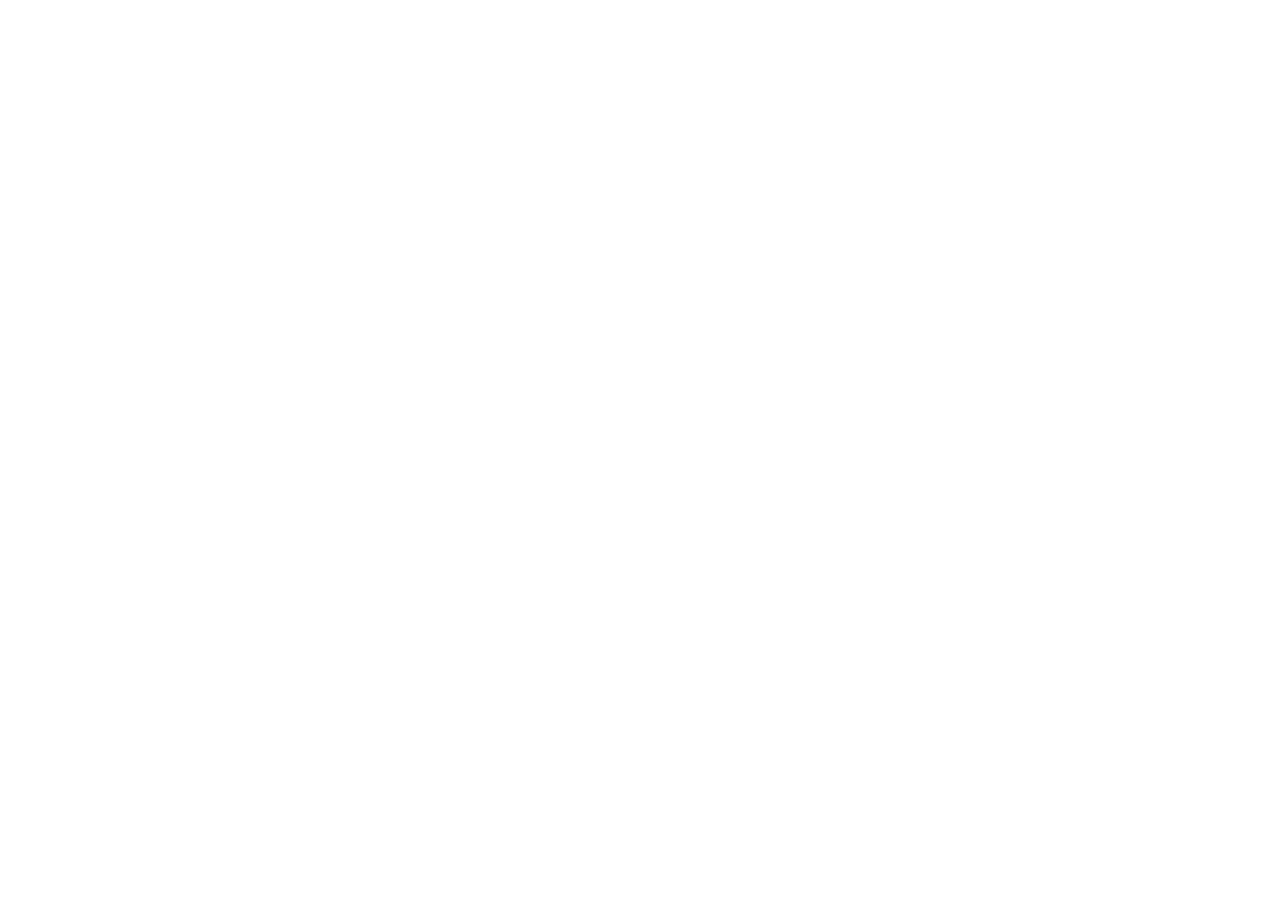
==== commit 7305aea6: "Create index.html" ====
--- a/index.html
+++ b/index.html
@@ -1,523 +1,25 @@
-<!DOCTYPE html><html lang="en"><head><meta charset="utf-8"><link rel="canonical" href="assets/d41d8cd98f00b204e9800998ecf8427e.html" /><link rel="icon" href="assets/img/366d7521ef4023bf3beb0503f0432deb.png" sizes="32x32"/><link rel="icon" href="assets/img/ba08b75158147033664fa86fe9e8bbd6.png" sizes="192x192"/><link rel="apple-touch-icon-precomposed" href="assets/img/87f1f504bc93695d8283521d2bca2d51.png"/><title>4 Dollar Website</title><meta name="description" content=""><meta property="og:title" content="4 Dollar Website"><meta property="og:description" content="4 Dollar Website"><meta property="og:image" content="assets/img/4b02a9f185dc2528e8dac9876af04ec0.png"><meta property="og:url" content="https://608274633695ae9c1150f334--zealous-agnesi-4ae890.netlify.app"><meta content="summary_large_image" name="twitter:card"><!-- ASSETS --><meta name="viewport" content="width=device-width, initial-scale=1"><link class="brz-link brz-link-google-prefetch" rel="dns-prefetch" href="//ajax.googleapis.com"><link class="brz-link brz-link-google-prefetch" rel="dns-prefetch" href="//fonts.googleapis.com"><link class="brz-link brz-link-google-preconnect" rel="preconnect" href="https://fonts.gstatic.com/" crossorigin><link class="brz-link brz-link-cdn-preconnect" rel="preconnect" href="assets/d41d8cd98f00b204e9800998ecf8427e.x-empty" crossorigin><link href="https://fonts.googleapis.com/css?family=DM Serif Text:regular,italic|Montserrat:100,100italic,200,200italic,300,300italic,regular,italic,500,500italic,600,600italic,700,700italic,800,800italic,900,900italic|Oxygen:300,regular,700|Overpass:100,100italic,200,200italic,300,300italic,regular,italic,600,600italic,700,700italic,800,800italic,900,900italic|Lato:100,100italic,300,300italic,regular,italic,700,700italic,900,900italic&subset=arabic,bengali,cyrillic,cyrillic-ext,devanagari,greek,greek-ext,gujarati,hebrew,khmer,korean,latin-ext,tamil,telugu,thai,vietnamese&display=swap" class="brz-link brz-link-google" type="text/css" rel="stylesheet"/><link href="assets/984f287dd49e6bcc1931aecf5d316298.css" class="brz-link brz-link-preview" rel="stylesheet"/><style class="brz-style">.brz .css-xu4osy, .brz [data-css-xu4osy] {color: rgba(255,255,255,1);border-color: rgba(35,157,219,0);background-color: rgba(189,225,244,0);background-image: none;border-width: 0;border-style: solid;width: 48px;height: 48px;font-size: 48px;padding: 0px;border-radius: 0;stroke-width: 0;transition: all .5s ease-in-out;transition-property: background,border-radius,color,border-color,box-shadow;-webkit-transition: all .5s ease-in-out;-moz-transition: all .5s ease-in-out;-webkit-transition-property: background,border-radius,color,border-color,box-shadow;-moz-transition-property: background,border-radius,color,border-color,box-shadow;}
-@media (min-width: 991px) {.brz .css-xu4osy:hover, .brz [data-css-xu4osy]:hover {color: rgba(255,255,255,.8);border-color: rgba(35,157,219,0);background-color: rgba(189,225,244,0);background-image: none;}}
-@media (max-width: 991px) {.brz .css-xu4osy, .brz [data-css-xu4osy] {width: 48px;height: 48px;font-size: 48px;padding: 0px;border-radius: 0px;stroke-width: 0;}}
-@media (max-width: 767px) {.brz .css-xu4osy, .brz [data-css-xu4osy] {width: 34px;height: 34px;font-size: 34px;padding: 0px;border-radius: 0px;stroke-width: 0;}}
-.brz .css-1p1itmr, .brz [data-css-1p1itmr] {color: rgba(28,28,28,1);border-color: rgba(35,157,219,0);background-color: rgba(189,225,244,0);background-image: none;border-width: 0;border-style: solid;width: 48px;height: 48px;font-size: 48px;padding: 0px;border-radius: 0;stroke-width: 0;transition: all .5s ease-in-out;transition-property: background,border-radius,color,border-color,box-shadow;-webkit-transition: all .5s ease-in-out;-moz-transition: all .5s ease-in-out;-webkit-transition-property: background,border-radius,color,border-color,box-shadow;-moz-transition-property: background,border-radius,color,border-color,box-shadow;}
-@media (min-width: 991px) {.brz .css-1p1itmr:hover, .brz [data-css-1p1itmr]:hover {color: rgba(102,102,102,.8);border-color: rgba(35,157,219,0);background-color: rgba(189,225,244,0);background-image: none;}}
-@media (max-width: 991px) {.brz .css-1p1itmr, .brz [data-css-1p1itmr] {width: 48px;height: 48px;font-size: 48px;padding: 0px;border-radius: 0px;stroke-width: 0;}}
-@media (max-width: 767px) {.brz .css-1p1itmr, .brz [data-css-1p1itmr] {width: 48px;height: 48px;font-size: 48px;padding: 0px;border-radius: 0px;stroke-width: 0;}}
-.brz .css-q3otdc, .brz [data-css-q3otdc] {color: rgba(255,255,255,1);border-color: rgba(35,157,219,0);background-color: rgba(189,225,244,0);background-image: none;border-width: 0;border-style: solid;width: 25px;height: 25px;font-size: 25px;padding: 0px;border-radius: 0;stroke-width: 0;transition: all .5s ease-in-out;transition-property: background,border-radius,color,border-color,box-shadow;-webkit-transition: all .5s ease-in-out;-moz-transition: all .5s ease-in-out;-webkit-transition-property: background,border-radius,color,border-color,box-shadow;-moz-transition-property: background,border-radius,color,border-color,box-shadow;}
-@media (min-width: 991px) {.brz .css-q3otdc:hover, .brz [data-css-q3otdc]:hover {color: rgba(102,102,102,.8);border-color: rgba(255,255,255,1);background-color: rgba(255,255,255,.9);background-image: none;}}
-@media (max-width: 991px) {.brz .css-q3otdc, .brz [data-css-q3otdc] {width: 25px;height: 25px;font-size: 25px;padding: 0px;border-radius: 0px;stroke-width: 0;}}
-@media (max-width: 767px) {.brz .css-q3otdc, .brz [data-css-q3otdc] {width: 25px;height: 25px;font-size: 25px;padding: 0px;border-radius: 0px;stroke-width: 0;}}</style><style class="brz-style">.brz .brz-css-zlbxf {z-index: auto;margin: 0;}
-.brz .brz-css-zlbxf.brz-section .brz-section__content {min-height: auto;display: flex;}
-.brz .brz-css-zlbxf .brz-container {justify-content: center;}
-.brz .brz-css-zlbxf > .slick-slider > .brz-slick-slider__dots {color: rgba(0,0,0,1);}
-.brz .brz-css-zlbxf > .slick-slider > .brz-slick-slider__arrow {color: rgba(0,0,0,.7);}
-@media (min-width:991px) {.brz .brz-css-zlbxf {display: block;}}
-@media (min-width:991px) {.brz .brz-css-zlbxf > .slick-slider > .brz-slick-slider__arrow:hover {color: rgba(0,0,0,1);}}
-@media (max-width:991px) and (min-width:768px) {.brz .brz-css-zlbxf {z-index: auto;margin: 0;}
-	.brz .brz-css-zlbxf.brz-section .brz-section__content {min-height: auto;display: flex;}
-	.brz .brz-css-zlbxf .brz-container {justify-content: center;}
-	.brz .brz-css-zlbxf > .slick-slider > .brz-slick-slider__dots {color: rgba(0,0,0,1);}
-	.brz .brz-css-zlbxf > .slick-slider > .brz-slick-slider__arrow {color: rgba(0,0,0,.7);}}
-@media (max-width:991px) and (min-width:768px) {.brz .brz-css-zlbxf {display: block;}}
-@media (max-width:767px) {.brz .brz-css-zlbxf {z-index: auto;margin: 0;}
-	.brz .brz-css-zlbxf.brz-section .brz-section__content {min-height: auto;display: flex;}
-	.brz .brz-css-zlbxf .brz-container {justify-content: center;}
-	.brz .brz-css-zlbxf > .slick-slider > .brz-slick-slider__dots {color: rgba(0,0,0,1);}
-	.brz .brz-css-zlbxf > .slick-slider > .brz-slick-slider__arrow {color: rgba(0,0,0,.7);}}
-@media (max-width:767px) {.brz .brz-css-zlbxf {display: block;}}
-.brz .brz-css-fowco {padding: 75px 0px 75px 0px;}
-.brz .brz-css-fowco > .brz-bg {border: 0px solid rgba(102,115,141,0);border-radius: 0px;mix-blend-mode: normal;}
-.brz .brz-css-fowco > .brz-bg > .brz-bg-image {background-image: none;display: block;background-size: cover;background-repeat: no-repeat;}
-.brz .brz-css-fowco > .brz-bg > .brz-bg-image:after {content: "";background-image: none;}
-.brz .brz-css-fowco > .brz-bg > .brz-bg-color {background-color: rgba(0,0,0,0);background-image: none;}
-.brz .brz-css-fowco > .brz-bg > .brz-bg-map {display: none;}
-.brz .brz-css-fowco > .brz-bg > .brz-bg-video {display: none;}
-.brz .brz-css-fowco > .brz-bg > .brz-bg-shape__top {background-image: none;background-size: 100% 100px;height: 100px;transform: rotateX(0deg) rotateY(0deg);z-index: auto;}
-.brz .brz-css-fowco > .brz-bg > .brz-bg-shape__bottom {background-image: none;background-size: 100% 100px;height: 100px;transform: rotateX(-180deg) rotateY(-180deg);z-index: auto;}
-@media (min-width:991px) {.brz .brz-css-fowco > .brz-bg > .brz-bg-image {background-attachment: scroll;}}
-@media (max-width:991px) and (min-width:768px) {.brz .brz-css-fowco {padding: 50px 15px 50px 15px;}
-	.brz .brz-css-fowco > .brz-bg {border: 0px solid rgba(102,115,141,0);border-radius: 0px;mix-blend-mode: normal;}
-	.brz .brz-css-fowco > .brz-bg > .brz-bg-image {background-image: none;display: block;background-size: cover;background-repeat: no-repeat;}
-	.brz .brz-css-fowco > .brz-bg > .brz-bg-image:after {content: "";background-image: none;}
-	.brz .brz-css-fowco > .brz-bg > .brz-bg-color {background-color: rgba(0,0,0,0);background-image: none;}
-	.brz .brz-css-fowco > .brz-bg > .brz-bg-map {display: none;}
-	.brz .brz-css-fowco > .brz-bg > .brz-bg-video {display: none;}
-	.brz .brz-css-fowco > .brz-bg > .brz-bg-shape__top {background-image: none;background-size: 100% 100px;height: 100px;transform: rotateX(0deg) rotateY(0deg);z-index: auto;}
-	.brz .brz-css-fowco > .brz-bg > .brz-bg-shape__bottom {background-image: none;background-size: 100% 100px;height: 100px;transform: rotateX(-180deg) rotateY(-180deg);z-index: auto;}}
-@media (max-width:767px) {.brz .brz-css-fowco {padding: 25px 15px 25px 15px;}
-	.brz .brz-css-fowco > .brz-bg {border: 0px solid rgba(102,115,141,0);border-radius: 0px;mix-blend-mode: normal;}
-	.brz .brz-css-fowco > .brz-bg > .brz-bg-image {background-image: none;display: block;background-size: cover;background-repeat: no-repeat;}
-	.brz .brz-css-fowco > .brz-bg > .brz-bg-image:after {content: "";background-image: none;}
-	.brz .brz-css-fowco > .brz-bg > .brz-bg-color {background-color: rgba(0,0,0,0);background-image: none;}
-	.brz .brz-css-fowco > .brz-bg > .brz-bg-map {display: none;}
-	.brz .brz-css-fowco > .brz-bg > .brz-bg-video {display: none;}
-	.brz .brz-css-fowco > .brz-bg > .brz-bg-shape__top {background-image: none;background-size: 100% 100px;height: 100px;transform: rotateX(0deg) rotateY(0deg);z-index: auto;}
-	.brz .brz-css-fowco > .brz-bg > .brz-bg-shape__bottom {background-image: none;background-size: 100% 100px;height: 100px;transform: rotateX(-180deg) rotateY(-180deg);z-index: auto;}}
-.brz .brz-css-wmwfb {border: 0px solid transparent;}
-@media (min-width:991px) {.brz .brz-css-wmwfb {max-width: calc(1 * var(--brz-section-container-max-width,1170px));}}
-@media (max-width:991px) and (min-width:768px) {.brz .brz-css-wmwfb {border: 0px solid transparent;}}
-@media (max-width:991px) and (min-width:768px) {.brz .brz-css-wmwfb {max-width: 100%;}}
-@media (max-width:767px) {.brz .brz-css-wmwfb {border: 0px solid transparent;}}
-@media (max-width:767px) {.brz .brz-css-wmwfb {max-width: 100%;}}
-.brz .brz-css-hqxgl {padding: 0;margin: 10px 0px 10px 0px;justify-content: center;position: relative;}
-@media (min-width:991px) {.brz .brz-css-hqxgl {display: flex;z-index: auto;position: relative;}}
-@media (max-width:991px) and (min-width:768px) {.brz .brz-css-hqxgl {padding: 0;margin: 10px 0px 10px 0px;justify-content: center;position: relative;}}
-@media (max-width:991px) and (min-width:768px) {.brz .brz-css-hqxgl {display: flex;z-index: auto;position: relative;}}
-@media (max-width:767px) {.brz .brz-css-hqxgl {padding: 0;margin: 10px 0px 10px 0px;justify-content: center;position: relative;}}
-@media (max-width:767px) {.brz .brz-css-hqxgl {display: flex;z-index: auto;position: relative;}}
-.brz .brz-css-vqlzi {width: 100%;mix-blend-mode: normal;}
-@media (max-width:991px) and (min-width:768px) {.brz .brz-css-vqlzi {width: 100%;mix-blend-mode: normal;}}
-@media (max-width:767px) {.brz .brz-css-vqlzi {width: 100%;mix-blend-mode: normal;}}
-.brz .brz-css-suhxe {max-width: 7%;height: auto;border: 0px solid rgba(102,115,141,0);border-radius: 0px;}
-.brz .brz-css-suhxe:after {background-color: rgba(255,255,255,0);background-image: none;}
-@media (min-width:991px) {.brz .brz-css-suhxe {transition-duration: .5s;transition-property: border,box-shadow,filter,background-color;}
-	.brz .brz-css-suhxe:after {transition-duration: .5s;transition-property: border,box-shadow,filter,background-color;}
-	.brz .brz-css-suhxe .brz-picture {transition-duration: .5s;transition-property: border,box-shadow,filter,background-color;}}
-@media (max-width:991px) and (min-width:768px) {.brz .brz-css-suhxe {max-width: 7%;height: auto;border: 0px solid rgba(102,115,141,0);border-radius: 0px;}
-	.brz .brz-css-suhxe:after {background-color: rgba(255,255,255,0);background-image: none;}}
-@media (max-width:991px) and (min-width:768px) {.brz .brz-css-suhxe {transition-duration: .5s;transition-property: border,box-shadow,filter,background-color;}
-	.brz .brz-css-suhxe:after {transition-duration: .5s;transition-property: border,box-shadow,filter,background-color;}
-	.brz .brz-css-suhxe .brz-picture {transition-duration: .5s;transition-property: border,box-shadow,filter,background-color;}}
-@media (max-width:767px) {.brz .brz-css-suhxe {max-width: 21%;height: auto;border: 0px solid rgba(102,115,141,0);border-radius: 0px;}
-	.brz .brz-css-suhxe:after {background-color: rgba(255,255,255,0);background-image: none;}}
-@media (max-width:767px) {.brz .brz-css-suhxe {transition-duration: .5s;transition-property: border,box-shadow,filter,background-color;}
-	.brz .brz-css-suhxe:after {transition-duration: .5s;transition-property: border,box-shadow,filter,background-color;}
-	.brz .brz-css-suhxe .brz-picture {transition-duration: .5s;transition-property: border,box-shadow,filter,background-color;}}
-.brz .brz-css-xtdcq {padding-top: 97.9976%;}
-.brz .brz-css-xtdcq > .brz-img {position: absolute;width: 100%;}
-@media (max-width:991px) and (min-width:768px) {.brz .brz-css-xtdcq {padding-top: 97.9911%;}
-	.brz .brz-css-xtdcq > .brz-img {position: absolute;width: 100%;}}
-@media (max-width:767px) {.brz .brz-css-xtdcq {padding-top: 98.6711%;}
-	.brz .brz-css-xtdcq > .brz-img {position: absolute;width: 100%;}}
-.brz .brz-css-apotq {margin: 0;z-index: auto;align-items: flex-start;}
-.brz .brz-css-apotq > .brz-bg {border: 0px solid rgba(102,115,141,0);border-radius: 0px;max-width: 100%;mix-blend-mode: normal;}
-.brz .brz-css-apotq > .brz-bg > .brz-bg-image {background-image: none;display: block;}
-.brz .brz-css-apotq > .brz-bg > .brz-bg-image:after {content: "";background-image: none;}
-.brz .brz-css-apotq > .brz-bg > .brz-bg-color {background-color: rgba(0,0,0,0);background-image: none;}
-.brz .brz-css-apotq > .brz-bg > .brz-bg-map {display: none;}
-.brz .brz-css-apotq > .brz-bg > .brz-bg-video {display: none;}
-.brz .brz-css-apotq > .brz-row {border: 0px solid transparent;}
-@media (min-width:991px) {.brz .brz-css-apotq {min-height: auto;display: flex;}
-	.brz .brz-css-apotq > .brz-bg {transition-duration: .5s;transition-property: filter,box-shadow,background,border-radius,border-color;}
-	.brz .brz-css-apotq > .brz-bg > .brz-bg-image {transition-duration: .5s;transition-property: filter,box-shadow,background,border-radius,border-color;}
-	.brz .brz-css-apotq > .brz-bg > .brz-bg-color {transition-duration: .5s;transition-property: filter,box-shadow,background,border-radius,border-color;}
-	.brz .brz-css-apotq > .brz-bg > .brz-bg-video {transition-duration: .5s;transition-property: filter,box-shadow,background,border-radius,border-color;}
-	.brz .brz-css-apotq > .brz-row {transition-duration: .5s;transition-property: filter,box-shadow,background,border-radius,border-color;}}
-@media (max-width:991px) and (min-width:768px) {.brz .brz-css-apotq {margin: 0;z-index: auto;align-items: flex-start;}
-	.brz .brz-css-apotq > .brz-bg {border: 0px solid rgba(102,115,141,0);border-radius: 0px;max-width: 100%;mix-blend-mode: normal;}
-	.brz .brz-css-apotq > .brz-bg > .brz-bg-image {background-image: none;display: block;}
-	.brz .brz-css-apotq > .brz-bg > .brz-bg-image:after {content: "";background-image: none;}
-	.brz .brz-css-apotq > .brz-bg > .brz-bg-color {background-color: rgba(0,0,0,0);background-image: none;}
-	.brz .brz-css-apotq > .brz-bg > .brz-bg-map {display: none;}
-	.brz .brz-css-apotq > .brz-bg > .brz-bg-video {display: none;}
-	.brz .brz-css-apotq > .brz-row {border: 0px solid transparent;}}
-@media (max-width:991px) and (min-width:768px) {.brz .brz-css-apotq {min-height: auto;display: flex;}
-	.brz .brz-css-apotq > .brz-bg {transition-duration: .5s;transition-property: filter,box-shadow,background,border-radius,border-color;}
-	.brz .brz-css-apotq > .brz-bg > .brz-bg-image {transition-duration: .5s;transition-property: filter,box-shadow,background,border-radius,border-color;}
-	.brz .brz-css-apotq > .brz-bg > .brz-bg-color {transition-duration: .5s;transition-property: filter,box-shadow,background,border-radius,border-color;}
-	.brz .brz-css-apotq > .brz-bg > .brz-bg-video {transition-duration: .5s;transition-property: filter,box-shadow,background,border-radius,border-color;}
-	.brz .brz-css-apotq > .brz-row {flex-direction: row;flex-wrap: wrap;justify-content: flex-start;transition-duration: .5s;transition-property: filter,box-shadow,background,border-radius,border-color;}}
-@media (max-width:767px) {.brz .brz-css-apotq {margin: 0;z-index: auto;align-items: flex-start;}
-	.brz .brz-css-apotq > .brz-bg {border: 0px solid rgba(102,115,141,0);border-radius: 0px;max-width: 100%;mix-blend-mode: normal;}
-	.brz .brz-css-apotq > .brz-bg > .brz-bg-image {background-image: none;display: block;}
-	.brz .brz-css-apotq > .brz-bg > .brz-bg-image:after {content: "";background-image: none;}
-	.brz .brz-css-apotq > .brz-bg > .brz-bg-color {background-color: rgba(0,0,0,0);background-image: none;}
-	.brz .brz-css-apotq > .brz-bg > .brz-bg-map {display: none;}
-	.brz .brz-css-apotq > .brz-bg > .brz-bg-video {display: none;}
-	.brz .brz-css-apotq > .brz-row {border: 0px solid transparent;}}
-@media (max-width:767px) {.brz .brz-css-apotq {min-height: auto;display: flex;}
-	.brz .brz-css-apotq > .brz-bg {transition-duration: .5s;transition-property: filter,box-shadow,background,border-radius,border-color;}
-	.brz .brz-css-apotq > .brz-bg > .brz-bg-image {transition-duration: .5s;transition-property: filter,box-shadow,background,border-radius,border-color;}
-	.brz .brz-css-apotq > .brz-bg > .brz-bg-color {transition-duration: .5s;transition-property: filter,box-shadow,background,border-radius,border-color;}
-	.brz .brz-css-apotq > .brz-bg > .brz-bg-video {transition-duration: .5s;transition-property: filter,box-shadow,background,border-radius,border-color;}
-	.brz .brz-css-apotq > .brz-row {flex-direction: row;flex-wrap: wrap;justify-content: flex-start;transition-duration: .5s;transition-property: filter,box-shadow,background,border-radius,border-color;}}
-.brz .brz-css-clzxd {padding: 10px;max-width: 100%;}
-@media (max-width:991px) and (min-width:768px) {.brz .brz-css-clzxd {padding: 0;max-width: 100%;}}
-@media (max-width:767px) {.brz .brz-css-clzxd {padding: 0;max-width: 100%;}}
-.brz .brz-css-yxzpi {z-index: auto;flex: 1 1 50%;max-width: 50%;justify-content: flex-start;}
-.brz .brz-css-yxzpi > .brz-bg {border: 0px solid rgba(102,115,141,0);border-radius: 0px;margin: 0;mix-blend-mode: normal;}
-.brz .brz-css-yxzpi > .brz-bg > .brz-bg-image {background-image: none;display: block;}
-.brz .brz-css-yxzpi > .brz-bg > .brz-bg-image:after {content: "";background-image: none;}
-.brz .brz-css-yxzpi > .brz-bg > .brz-bg-color {background-color: rgba(0,0,0,0);background-image: none;}
-.brz .brz-css-yxzpi > .brz-bg > .brz-bg-map {display: none;}
-.brz .brz-css-yxzpi > .brz-bg > .brz-bg-video {display: none;}
-@media (min-width:991px) {.brz .brz-css-yxzpi > .brz-bg {transition-duration: .5s;transition-property: filter,box-shadow,background,border-radius,border-color;}
-	.brz .brz-css-yxzpi > .brz-bg > .brz-bg-image {transition-duration: .5s;transition-property: filter,box-shadow,background,border-radius,border-color;}
-	.brz .brz-css-yxzpi > .brz-bg > .brz-bg-color {transition-duration: .5s;transition-property: filter,box-shadow,background,border-radius,border-color;}}
-@media (max-width:991px) and (min-width:768px) {.brz .brz-css-yxzpi {z-index: auto;flex: 1 1 50%;max-width: 50%;justify-content: flex-start;}
-	.brz .brz-css-yxzpi > .brz-bg {border: 0px solid rgba(102,115,141,0);border-radius: 0px;margin: 0;mix-blend-mode: normal;}
-	.brz .brz-css-yxzpi > .brz-bg > .brz-bg-image {background-image: none;display: block;}
-	.brz .brz-css-yxzpi > .brz-bg > .brz-bg-image:after {content: "";background-image: none;}
-	.brz .brz-css-yxzpi > .brz-bg > .brz-bg-color {background-color: rgba(0,0,0,0);background-image: none;}
-	.brz .brz-css-yxzpi > .brz-bg > .brz-bg-map {display: none;}
-	.brz .brz-css-yxzpi > .brz-bg > .brz-bg-video {display: none;}}
-@media (max-width:991px) and (min-width:768px) {.brz .brz-css-yxzpi > .brz-bg {transition-duration: .5s;transition-property: filter,box-shadow,background,border-radius,border-color;}
-	.brz .brz-css-yxzpi > .brz-bg > .brz-bg-image {transition-duration: .5s;transition-property: filter,box-shadow,background,border-radius,border-color;}
-	.brz .brz-css-yxzpi > .brz-bg > .brz-bg-color {transition-duration: .5s;transition-property: filter,box-shadow,background,border-radius,border-color;}}
-@media (max-width:767px) {.brz .brz-css-yxzpi {z-index: auto;flex: 1 1 100%;max-width: 100%;justify-content: flex-start;}
-	.brz .brz-css-yxzpi > .brz-bg {border: 0px solid rgba(102,115,141,0);border-radius: 0px;margin: 10px 0px 10px 0px;mix-blend-mode: normal;}
-	.brz .brz-css-yxzpi > .brz-bg > .brz-bg-image {background-image: none;display: block;}
-	.brz .brz-css-yxzpi > .brz-bg > .brz-bg-image:after {content: "";background-image: none;}
-	.brz .brz-css-yxzpi > .brz-bg > .brz-bg-color {background-color: rgba(0,0,0,0);background-image: none;}
-	.brz .brz-css-yxzpi > .brz-bg > .brz-bg-map {display: none;}
-	.brz .brz-css-yxzpi > .brz-bg > .brz-bg-video {display: none;}}
-@media (max-width:767px) {.brz .brz-css-yxzpi > .brz-bg {transition-duration: .5s;transition-property: filter,box-shadow,background,border-radius,border-color;}
-	.brz .brz-css-yxzpi > .brz-bg > .brz-bg-image {transition-duration: .5s;transition-property: filter,box-shadow,background,border-radius,border-color;}
-	.brz .brz-css-yxzpi > .brz-bg > .brz-bg-color {transition-duration: .5s;transition-property: filter,box-shadow,background,border-radius,border-color;}}
-.brz .brz-css-dtczl {z-index: auto;margin: 0;border: 0px solid transparent;padding: 5px 15px 5px 15px;min-height: auto;}
-@media (min-width:991px) {.brz .brz-css-dtczl {display: flex;transition-duration: .5s;transition-property: filter,box-shadow,background,border-radius,border-color;}}
-@media (max-width:991px) and (min-width:768px) {.brz .brz-css-dtczl {z-index: auto;margin: 0;border: 0px solid transparent;padding: 5px 15px 5px 15px;min-height: auto;}}
-@media (max-width:991px) and (min-width:768px) {.brz .brz-css-dtczl {display: flex;transition-duration: .5s;transition-property: filter,box-shadow,background,border-radius,border-color;}}
-@media (max-width:767px) {.brz .brz-css-dtczl {z-index: auto;margin: 10px 0px 10px 0px;border: 0px solid transparent;padding: 0;min-height: auto;}}
-@media (max-width:767px) {.brz .brz-css-dtczl {display: flex;transition-duration: .5s;transition-property: filter,box-shadow,background,border-radius,border-color;}}
-.brz .brz-css-ckqyd {z-index: auto;position: relative;margin: 10px 0px 10px 0px;}
-@media (min-width:991px) {.brz .brz-css-ckqyd {display: flex;position: relative;}}
-@media (max-width:991px) and (min-width:768px) {.brz .brz-css-ckqyd {z-index: auto;position: relative;margin: 10px 0px 10px 0px;}}
-@media (max-width:991px) and (min-width:768px) {.brz .brz-css-ckqyd {display: flex;position: relative;}}
-@media (max-width:767px) {.brz .brz-css-ckqyd {z-index: auto;position: relative;margin: 10px 0px 10px 0px;}}
-@media (max-width:767px) {.brz .brz-css-ckqyd {display: flex;position: relative;}}
-.brz .brz-css-eerpq {justify-content: center;padding: 0;margin: 0px -5px -20px -5px;}
-@media (max-width:991px) and (min-width:768px) {.brz .brz-css-eerpq {justify-content: center;padding: 0;margin: 0px -5px -20px -5px;}}
-@media (max-width:767px) {.brz .brz-css-eerpq {justify-content: center;padding: 0;margin: 0px -5px -20px -5px;}}
-.brz .brz-css-vcwfc {padding: 0px 5px 20px 5px;}
-@media (max-width:991px) and (min-width:768px) {.brz .brz-css-vcwfc {padding: 0px 5px 20px 5px;}}
-@media (max-width:767px) {.brz .brz-css-vcwfc {padding: 0px 5px 20px 5px;}}
-.brz .brz-css-xjeld {font-size: 16px;margin-left: 10px;margin-right: 0;stroke-width: 0;}
-@media (max-width:991px) and (min-width:768px) {.brz .brz-css-xjeld {font-size: 16px;margin-left: 10px;margin-right: 0;stroke-width: 0;}}
-@media (max-width:767px) {.brz .brz-css-xjeld {font-size: 16px;margin-left: 10px;margin-right: 0;stroke-width: 0;}}
-.brz .brz-css-czjpp.brz-btn {display: flex;align-items: center;justify-content: center;font-family: Overpass,sans-serif;font-weight: 700;font-size: 15px;line-height: 1.6;letter-spacing: 0px;color: rgba(255,255,255,1);border: 2px solid rgba(5,202,182,0);border-radius: 2px;background-color: rgba(5,202,182,1);background-image: none;padding: 14px 42px 14px 42px;flex-flow: row-reverse nowrap;}
-.brz .brz-css-czjpp.brz-btn.brz-btn-submit {color: rgba(255,255,255,1);background-color: rgba(5,202,182,1);}
-.brz .brz-css-czjpp .brz-btn--story-container {border: 2px solid rgba(5,202,182,0);flex-flow: row-reverse nowrap;border-radius: 2px;}
-@media (min-width:991px) {.brz .brz-css-czjpp.brz-btn {transition-duration: .5s;transition-property: color,box-shadow,background,border-color;}}
-@media (min-width:991px) {.brz .brz-css-czjpp.brz-btn:hover {background-color: rgba(5,202,182,.8);}
-	.brz .brz-css-czjpp.brz-btn.brz-btn-submit:hover {background-color: rgba(5,202,182,.8);}}
-@media (max-width:991px) and (min-width:768px) {.brz .brz-css-czjpp.brz-btn {display: flex;align-items: center;justify-content: center;font-family: Overpass,sans-serif;font-weight: 700;font-size: 17px;line-height: 1.6;letter-spacing: 0px;color: rgba(255,255,255,1);border: 2px solid rgba(5,202,182,0);border-radius: 2px;background-color: rgba(5,202,182,1);background-image: none;padding: 11px 26px 11px 26px;flex-flow: row-reverse nowrap;}
-	.brz .brz-css-czjpp.brz-btn.brz-btn-submit {color: rgba(255,255,255,1);background-color: rgba(5,202,182,1);}
-	.brz .brz-css-czjpp .brz-btn--story-container {border: 2px solid rgba(5,202,182,0);flex-flow: row-reverse nowrap;border-radius: 2px;}}
-@media (max-width:991px) and (min-width:768px) {.brz .brz-css-czjpp.brz-btn {transition-duration: .5s;transition-property: color,box-shadow,background,border-color;}}
-@media (max-width:767px) {.brz .brz-css-czjpp.brz-btn {display: flex;align-items: center;justify-content: center;font-family: Overpass,sans-serif;font-weight: 700;font-size: 15px;line-height: 1.6;letter-spacing: 0px;color: rgba(255,255,255,1);border: 2px solid rgba(5,202,182,0);border-radius: 2px;background-color: rgba(5,202,182,1);background-image: none;padding: 11px 26px 11px 26px;flex-flow: row-reverse nowrap;}
-	.brz .brz-css-czjpp.brz-btn.brz-btn-submit {color: rgba(255,255,255,1);background-color: rgba(5,202,182,1);}
-	.brz .brz-css-czjpp .brz-btn--story-container {border: 2px solid rgba(5,202,182,0);flex-flow: row-reverse nowrap;border-radius: 2px;}}
-@media (max-width:767px) {.brz .brz-css-czjpp.brz-btn {transition-duration: .5s;transition-property: color,box-shadow,background,border-color;}}
-.brz .brz-css-jzhjv {width: 100%;}
-.brz .brz-css-jzhjv:before {border: 0px solid rgba(220,222,225,1);border-radius: 0px;}
-.brz .brz-css-jzhjv .brz-shortcode__placeholder {border-radius: 0px;}
-@media (min-width:991px) {.brz .brz-css-jzhjv:before {transition-duration: .5s;transition-property: filter,box-shadow,background,border-radius,border-color;}
-	.brz .brz-css-jzhjv .brz-shortcode__placeholder {transition-duration: .5s;transition-property: filter,box-shadow,background,border-radius,border-color;}}
-@media (max-width:991px) and (min-width:768px) {.brz .brz-css-jzhjv {width: 100%;}
-	.brz .brz-css-jzhjv:before {border: 0px solid rgba(220,222,225,1);border-radius: 0px;}
-	.brz .brz-css-jzhjv .brz-shortcode__placeholder {border-radius: 0px;}}
-@media (max-width:991px) and (min-width:768px) {.brz .brz-css-jzhjv:before {transition-duration: .5s;transition-property: filter,box-shadow,background,border-radius,border-color;}
-	.brz .brz-css-jzhjv .brz-shortcode__placeholder {transition-duration: .5s;transition-property: filter,box-shadow,background,border-radius,border-color;}}
-@media (max-width:767px) {.brz .brz-css-jzhjv {width: 100%;}
-	.brz .brz-css-jzhjv:before {border: 0px solid rgba(220,222,225,1);border-radius: 0px;}
-	.brz .brz-css-jzhjv .brz-shortcode__placeholder {border-radius: 0px;}}
-@media (max-width:767px) {.brz .brz-css-jzhjv:before {transition-duration: .5s;transition-property: filter,box-shadow,background,border-radius,border-color;}
-	.brz .brz-css-jzhjv .brz-shortcode__placeholder {transition-duration: .5s;transition-property: filter,box-shadow,background,border-radius,border-color;}}
-.brz .brz-css-zikwx {padding: 0;}
-@media (max-width:991px) and (min-width:768px) {.brz .brz-css-zikwx {padding: 0;}}
-@media (max-width:767px) {.brz .brz-css-zikwx {padding: 0;}}
-.brz .brz-css-xoxsn {padding: 15px 0px 15px 0px;}
-.brz .brz-css-xoxsn > .brz-bg > .brz-bg-color {background-color: rgba(255,255,255,.73);}
-.brz .brz-css-xoxsn > .brz-bg > .brz-bg-shape__bottom {background-size: 100% 85px;height: 85px;}
-@media (max-width:991px) and (min-width:768px) {.brz .brz-css-xoxsn {padding: 50px 15px 50px 15px;}
-	.brz .brz-css-xoxsn > .brz-bg > .brz-bg-color {background-color: rgba(255,255,255,.73);}
-	.brz .brz-css-xoxsn > .brz-bg > .brz-bg-shape__bottom {background-size: 100% 85px;height: 85px;}}
-@media (max-width:767px) {.brz .brz-css-xoxsn {padding: 25px 15px 15px 15px;}
-	.brz .brz-css-xoxsn > .brz-bg > .brz-bg-color {background-color: rgba(255,255,255,.73);}
-	.brz .brz-css-xoxsn > .brz-bg > .brz-bg-shape__bottom {background-size: 100% 85px;height: 85px;}}
-.brz .brz-css-fsamr {margin: -8px 0px 10px 0px;}
-@media (max-width:991px) and (min-width:768px) {.brz .brz-css-fsamr {margin: 10px 0px 10px 0px;}}
-@media (max-width:767px) {.brz .brz-css-fsamr {margin: -19px 0px 10px 0px;}}
-.brz .brz-css-yewnh {margin-top: 0px !important;margin-bottom: 0px !important;text-align: center;font-family: DM Serif Text,serif !important;font-size: 26px;line-height: 1.9;font-weight: 400;letter-spacing: 0px;}
-@media (max-width:991px) and (min-width:768px) {.brz .brz-css-yewnh {margin-top: 0px !important;margin-bottom: 0px !important;text-align: center;font-family: Overpass,sans-serif !important;font-size: 15px;line-height: 1.6;font-weight: 400;letter-spacing: 0px;}}
-@media (max-width:767px) {.brz .brz-css-yewnh {margin-top: 0px !important;margin-bottom: 0px !important;text-align: center;font-family: DM Serif Text,serif !important;font-size: 26px;line-height: 1.6;font-weight: 400;letter-spacing: 0px;}}
-.brz .brz-css-gdema {margin: -12px 0px 10px 0px;}
-@media (max-width:991px) and (min-width:768px) {.brz .brz-css-gdema {margin: 10px 0px 10px 0px;}}
-@media (max-width:767px) {.brz .brz-css-gdema {margin: 10px 0px 10px 0px;}}
-.brz .brz-css-pjxab {margin: 10px 0px 10px 0px;}
-@media (max-width:991px) and (min-width:768px) {.brz .brz-css-pjxab {margin: 10px 0px 10px 0px;}}
-@media (max-width:767px) {.brz .brz-css-pjxab {margin: -14px 0px -23px 0px;}}
-.brz .brz-css-twtio {font-size: 24px;margin-left: 11px;margin-right: 0;}
-@media (max-width:991px) and (min-width:768px) {.brz .brz-css-twtio {font-size: 24px;margin-left: 11px;margin-right: 0;}}
-@media (max-width:767px) {.brz .brz-css-twtio {font-size: 24px;margin-left: 11px;margin-right: 0;}}
-.brz .brz-css-yolvk.brz-btn {color: rgba(28,28,28,1);border: 2px solid rgba(28,28,28,1);border-radius: 25px;background-color: rgba(255,255,255,1);padding: 11px 26px 11px 26px;}
-.brz .brz-css-yolvk.brz-btn.brz-btn-submit {color: rgba(28,28,28,1);background-color: rgba(255,255,255,1);}
-.brz .brz-css-yolvk .brz-btn--story-container {border: 2px solid rgba(28,28,28,1);border-radius: 25px;}
-@media (min-width:991px) {.brz .brz-css-yolvk.brz-btn:hover {color: rgba(255,255,255,1);border: 2px solid rgba(28,28,28,.8);background-color: rgba(28,28,28,.8);}
-	.brz .brz-css-yolvk.brz-btn.brz-btn-submit:hover {color: rgba(255,255,255,1);background-color: rgba(28,28,28,.8);}
-	.brz .brz-css-yolvk:hover .brz-btn--story-container {border: 2px solid rgba(28,28,28,.8);}}
-@media (max-width:991px) and (min-width:768px) {.brz .brz-css-yolvk.brz-btn {color: rgba(28,28,28,1);border: 2px solid rgba(28,28,28,1);border-radius: 25px;background-color: rgba(255,255,255,1);padding: 11px 26px 11px 26px;}
-	.brz .brz-css-yolvk.brz-btn.brz-btn-submit {color: rgba(28,28,28,1);background-color: rgba(255,255,255,1);}
-	.brz .brz-css-yolvk .brz-btn--story-container {border: 2px solid rgba(28,28,28,1);border-radius: 25px;}}
-@media (max-width:767px) {.brz .brz-css-yolvk.brz-btn {color: rgba(28,28,28,1);border: 2px solid rgba(28,28,28,1);border-radius: 25px;background-color: rgba(255,255,255,1);padding: 11px 26px 11px 26px;}
-	.brz .brz-css-yolvk.brz-btn.brz-btn-submit {color: rgba(28,28,28,1);background-color: rgba(255,255,255,1);}
-	.brz .brz-css-yolvk .brz-btn--story-container {border: 2px solid rgba(28,28,28,1);border-radius: 25px;}}
-.brz .brz-css-ietxd {margin: 10px 0px 10px 0px;}
-@media (max-width:991px) and (min-width:768px) {.brz .brz-css-ietxd {margin: 10px 0px 10px 0px;}}
-@media (max-width:767px) {.brz .brz-css-ietxd {margin: 10px 0px -43px 0px;}}
-.brz .brz-css-mchje {font-size: 24px;margin-left: 11px;margin-right: 0;}
-@media (max-width:991px) and (min-width:768px) {.brz .brz-css-mchje {font-size: 24px;margin-left: 11px;margin-right: 0;}}
-@media (max-width:767px) {.brz .brz-css-mchje {font-size: 24px;margin-left: 11px;margin-right: 0;}}
-.brz .brz-css-rcsgf.brz-btn {color: rgba(28,28,28,1);border: 2px solid rgba(28,28,28,1);border-radius: 25px;background-color: rgba(255,255,255,1);padding: 11px 26px 11px 26px;}
-.brz .brz-css-rcsgf.brz-btn.brz-btn-submit {color: rgba(28,28,28,1);background-color: rgba(255,255,255,1);}
-.brz .brz-css-rcsgf .brz-btn--story-container {border: 2px solid rgba(28,28,28,1);border-radius: 25px;}
-@media (min-width:991px) {.brz .brz-css-rcsgf.brz-btn:hover {color: rgba(255,255,255,1);border: 2px solid rgba(28,28,28,.8);background-color: rgba(28,28,28,.8);}
-	.brz .brz-css-rcsgf.brz-btn.brz-btn-submit:hover {color: rgba(255,255,255,1);background-color: rgba(28,28,28,.8);}
-	.brz .brz-css-rcsgf:hover .brz-btn--story-container {border: 2px solid rgba(28,28,28,.8);}}
-@media (max-width:991px) and (min-width:768px) {.brz .brz-css-rcsgf.brz-btn {color: rgba(28,28,28,1);border: 2px solid rgba(28,28,28,1);border-radius: 25px;background-color: rgba(255,255,255,1);padding: 11px 26px 11px 26px;}
-	.brz .brz-css-rcsgf.brz-btn.brz-btn-submit {color: rgba(28,28,28,1);background-color: rgba(255,255,255,1);}
-	.brz .brz-css-rcsgf .brz-btn--story-container {border: 2px solid rgba(28,28,28,1);border-radius: 25px;}}
-@media (max-width:767px) {.brz .brz-css-rcsgf.brz-btn {color: rgba(28,28,28,1);border: 2px solid rgba(28,28,28,1);border-radius: 25px;background-color: rgba(255,255,255,1);padding: 11px 26px 11px 26px;}
-	.brz .brz-css-rcsgf.brz-btn.brz-btn-submit {color: rgba(28,28,28,1);background-color: rgba(255,255,255,1);}
-	.brz .brz-css-rcsgf .brz-btn--story-container {border: 2px solid rgba(28,28,28,1);border-radius: 25px;}}
-.brz .brz-css-ijvnj {font-size: 24px;margin-left: 11px;margin-right: 0;}
-@media (max-width:991px) and (min-width:768px) {.brz .brz-css-ijvnj {font-size: 24px;margin-left: 11px;margin-right: 0;}}
-@media (max-width:767px) {.brz .brz-css-ijvnj {font-size: 24px;margin-left: 11px;margin-right: 0;}}
-.brz .brz-css-bmnma.brz-btn {color: rgba(28,28,28,1);border: 2px solid rgba(28,28,28,1);border-radius: 25px;background-color: rgba(255,255,255,1);padding: 11px 26px 11px 26px;}
-.brz .brz-css-bmnma.brz-btn.brz-btn-submit {color: rgba(28,28,28,1);background-color: rgba(255,255,255,1);}
-.brz .brz-css-bmnma .brz-btn--story-container {border: 2px solid rgba(28,28,28,1);border-radius: 25px;}
-@media (min-width:991px) {.brz .brz-css-bmnma.brz-btn:hover {color: rgba(255,255,255,1);border: 2px solid rgba(28,28,28,.8);background-color: rgba(28,28,28,.8);}
-	.brz .brz-css-bmnma.brz-btn.brz-btn-submit:hover {color: rgba(255,255,255,1);background-color: rgba(28,28,28,.8);}
-	.brz .brz-css-bmnma:hover .brz-btn--story-container {border: 2px solid rgba(28,28,28,.8);}}
-@media (max-width:991px) and (min-width:768px) {.brz .brz-css-bmnma.brz-btn {color: rgba(28,28,28,1);border: 2px solid rgba(28,28,28,1);border-radius: 25px;background-color: rgba(255,255,255,1);padding: 11px 26px 11px 26px;}
-	.brz .brz-css-bmnma.brz-btn.brz-btn-submit {color: rgba(28,28,28,1);background-color: rgba(255,255,255,1);}
-	.brz .brz-css-bmnma .brz-btn--story-container {border: 2px solid rgba(28,28,28,1);border-radius: 25px;}}
-@media (max-width:767px) {.brz .brz-css-bmnma.brz-btn {color: rgba(28,28,28,1);border: 2px solid rgba(28,28,28,1);border-radius: 25px;background-color: rgba(255,255,255,1);padding: 11px 26px 11px 26px;}
-	.brz .brz-css-bmnma.brz-btn.brz-btn-submit {color: rgba(28,28,28,1);background-color: rgba(255,255,255,1);}
-	.brz .brz-css-bmnma .brz-btn--story-container {border: 2px solid rgba(28,28,28,1);border-radius: 25px;}}
-.brz .brz-css-kiksk {margin: 10px 0px 10px 0px;}
-@media (max-width:991px) and (min-width:768px) {.brz .brz-css-kiksk {margin: 10px 0px 10px 0px;}}
-@media (max-width:767px) {.brz .brz-css-kiksk {margin: -21px 0px -50px 0px;}}
-.brz .brz-css-gxduc {font-size: 24px;margin-left: 11px;margin-right: 0;}
-@media (max-width:991px) and (min-width:768px) {.brz .brz-css-gxduc {font-size: 24px;margin-left: 11px;margin-right: 0;}}
-@media (max-width:767px) {.brz .brz-css-gxduc {font-size: 24px;margin-left: 11px;margin-right: 0;}}
-.brz .brz-css-cesxj.brz-btn {color: rgba(28,28,28,1);border: 2px solid rgba(28,28,28,1);border-radius: 25px;background-color: rgba(255,255,255,1);padding: 11px 26px 11px 26px;}
-.brz .brz-css-cesxj.brz-btn.brz-btn-submit {color: rgba(28,28,28,1);background-color: rgba(255,255,255,1);}
-.brz .brz-css-cesxj .brz-btn--story-container {border: 2px solid rgba(28,28,28,1);border-radius: 25px;}
-@media (min-width:991px) {.brz .brz-css-cesxj.brz-btn:hover {color: rgba(255,255,255,1);border: 2px solid rgba(28,28,28,.8);background-color: rgba(28,28,28,.8);}
-	.brz .brz-css-cesxj.brz-btn.brz-btn-submit:hover {color: rgba(255,255,255,1);background-color: rgba(28,28,28,.8);}
-	.brz .brz-css-cesxj:hover .brz-btn--story-container {border: 2px solid rgba(28,28,28,.8);}}
-@media (max-width:991px) and (min-width:768px) {.brz .brz-css-cesxj.brz-btn {color: rgba(28,28,28,1);border: 2px solid rgba(28,28,28,1);border-radius: 25px;background-color: rgba(255,255,255,1);padding: 11px 26px 11px 26px;}
-	.brz .brz-css-cesxj.brz-btn.brz-btn-submit {color: rgba(28,28,28,1);background-color: rgba(255,255,255,1);}
-	.brz .brz-css-cesxj .brz-btn--story-container {border: 2px solid rgba(28,28,28,1);border-radius: 25px;}}
-@media (max-width:767px) {.brz .brz-css-cesxj.brz-btn {color: rgba(28,28,28,1);border: 2px solid rgba(28,28,28,1);border-radius: 25px;background-color: rgba(255,255,255,1);padding: 11px 26px 11px 26px;}
-	.brz .brz-css-cesxj.brz-btn.brz-btn-submit {color: rgba(28,28,28,1);background-color: rgba(255,255,255,1);}
-	.brz .brz-css-cesxj .brz-btn--story-container {border: 2px solid rgba(28,28,28,1);border-radius: 25px;}}
-.brz .brz-css-empqk {padding: 76px 0px 15px 0px;}
-.brz .brz-css-empqk > .brz-bg > .brz-bg-color {background-color: rgba(188,204,253,1);}
-.brz .brz-css-empqk > .brz-bg > .brz-bg-shape__top {background-image: url("[data-uri]");background-size: 100% 182px;height: 182px;}
-@media (max-width:991px) and (min-width:768px) {.brz .brz-css-empqk {padding: 50px 15px 50px 15px;}
-	.brz .brz-css-empqk > .brz-bg > .brz-bg-color {background-color: rgba(188,204,253,1);}
-	.brz .brz-css-empqk > .brz-bg > .brz-bg-shape__top {background-image: url("[data-uri]");background-size: 100% 182px;height: 182px;}}
-@media (max-width:767px) {.brz .brz-css-empqk {padding: 15px 15px 25px 15px;}
-	.brz .brz-css-empqk > .brz-bg > .brz-bg-color {background-color: rgba(188,204,253,1);}
-	.brz .brz-css-empqk > .brz-bg > .brz-bg-shape__top {background-image: url("[data-uri]");background-size: 100% 182px;height: 182px;}}
-.brz .brz-css-gpgpi {margin-top: 0px !important;margin-bottom: 0px !important;text-align: center;font-family: DM Serif Text,serif !important;font-size: 27px;line-height: 1.9;font-weight: 400;letter-spacing: 0px;}
-@media (max-width:991px) and (min-width:768px) {.brz .brz-css-gpgpi {margin-top: 0px !important;margin-bottom: 0px !important;text-align: center;font-family: Overpass,sans-serif !important;font-size: 15px;line-height: 1.6;font-weight: 400;letter-spacing: 0px;}}
-@media (max-width:767px) {.brz .brz-css-gpgpi {margin-top: 0px !important;margin-bottom: 0px !important;text-align: center;font-family: DM Serif Text,serif !important;font-size: 22px;line-height: 1.6;font-weight: 400;letter-spacing: 0px;}}
-.brz .brz-css-tjjpu {width: 65%;}
-@media (max-width:991px) and (min-width:768px) {.brz .brz-css-tjjpu {width: 65%;}}
-@media (max-width:767px) {.brz .brz-css-tjjpu {width: 65%;}}
-.brz .brz-css-cazuu {padding: 24px 0px 15px 0px;}
-@media (max-width:991px) and (min-width:768px) {.brz .brz-css-cazuu {padding: 50px 15px 50px 15px;}}
-@media (max-width:767px) {.brz .brz-css-cazuu {padding: 25px 15px 15px 15px;}}
-.brz .brz-css-jpulq {width: 39%;}
-@media (max-width:991px) and (min-width:768px) {.brz .brz-css-jpulq {width: 39%;}}
-@media (max-width:767px) {.brz .brz-css-jpulq {width: 39%;}}
-.brz .brz-css-xneyx {margin-top: 0px !important;margin-bottom: 0px !important;text-align: center;font-family: DM Serif Text,serif !important;font-size: 23px;line-height: 1.9;font-weight: 400;letter-spacing: 0px;}
-@media (max-width:991px) and (min-width:768px) {.brz .brz-css-xneyx {margin-top: 0px !important;margin-bottom: 0px !important;text-align: center;font-family: Overpass,sans-serif !important;font-size: 15px;line-height: 1.6;font-weight: 400;letter-spacing: 0px;}}
-@media (max-width:767px) {.brz .brz-css-xneyx {margin-top: 0px !important;margin-bottom: 0px !important;text-align: center;font-family: DM Serif Text,serif !important;font-size: 20px;line-height: 1.6;font-weight: 400;letter-spacing: 0px;}}
-.brz .brz-css-sqysm {padding: 26px 0px 37px 0px;}
-@media (max-width:991px) and (min-width:768px) {.brz .brz-css-sqysm {padding: 50px 15px 50px 15px;}}
-@media (max-width:767px) {.brz .brz-css-sqysm {padding: 25px 15px 25px 15px;}}
-@media (max-width:991px) and (min-width:768px) {.brz .brz-css-nfhxe > .brz-row {flex-direction: row;flex-wrap: wrap;justify-content: flex-start;}}
-@media (max-width:767px) {.brz .brz-css-nfhxe > .brz-row {flex-direction: row-reverse;flex-wrap: wrap-reverse;justify-content: flex-end;}}
-.brz .brz-css-mgogj {margin-top: 0px !important;margin-bottom: 0px !important;text-align: center;font-family: DM Serif Text,serif !important;font-size: 23px;line-height: undefined;font-weight: 400;letter-spacing: undefinedpx;}
-@media (max-width:991px) and (min-width:768px) {.brz .brz-css-mgogj {margin-top: 0px !important;margin-bottom: 0px !important;text-align: center;font-family: Overpass,sans-serif !important;font-size: 15px;line-height: 1.6;font-weight: 400;letter-spacing: 0px;}}
-@media (max-width:767px) {.brz .brz-css-mgogj {margin-top: 0px !important;margin-bottom: 0px !important;text-align: center;font-family: DM Serif Text,serif !important;font-size: 21px;line-height: 1.6;font-weight: 400;letter-spacing: 0px;}}
-.brz .brz-css-xsoiq {width: 44%;}
-@media (max-width:991px) and (min-width:768px) {.brz .brz-css-xsoiq {width: 44%;}}
-@media (max-width:767px) {.brz .brz-css-xsoiq {width: 44%;}}
-.brz .brz-css-cphqh {padding: 15px 0px 88px 0px;}
-@media (max-width:991px) and (min-width:768px) {.brz .brz-css-cphqh {padding: 50px 15px 50px 15px;}}
-@media (max-width:767px) {.brz .brz-css-cphqh {padding: 15px 15px 25px 15px;}}
-.brz .brz-css-ahejp {margin: -61px 0px -100px 0px;}
-@media (max-width:991px) and (min-width:768px) {.brz .brz-css-ahejp {margin: 10px 0px 10px 0px;}}
-@media (max-width:767px) {.brz .brz-css-ahejp {margin: -46px 0px -16px 0px;}}
-.brz .brz-css-dmkgy {width: 48%;}
-@media (max-width:991px) and (min-width:768px) {.brz .brz-css-dmkgy {width: 48%;}}
-@media (max-width:767px) {.brz .brz-css-dmkgy {width: 92%;}}
-.brz .brz-css-uuqme {margin: -85px 0px 10px 0px;}
-@media (max-width:991px) and (min-width:768px) {.brz .brz-css-uuqme {margin: 10px 0px 10px 0px;}}
-@media (max-width:767px) {.brz .brz-css-uuqme {margin: -100px 0px 10px 0px;}}
-.brz .brz-css-faiwg {margin-top: 0px !important;margin-bottom: 0px !important;text-align: left;font-family: Montserrat,sans-serif !important;font-size: 16px;line-height: undefined;font-weight: 400;letter-spacing: undefinedpx;}
-@media (max-width:991px) and (min-width:768px) {.brz .brz-css-faiwg {margin-top: 0px !important;margin-bottom: 0px !important;text-align: left;font-family: Overpass,sans-serif !important;font-size: 15px;line-height: 1.6;font-weight: 400;letter-spacing: 0px;}}
-@media (max-width:767px) {.brz .brz-css-faiwg {margin-top: 0px !important;margin-bottom: 0px !important;text-align: left;font-family: Overpass,sans-serif !important;font-size: 15px;line-height: 1.6;font-weight: 400;letter-spacing: 0px;}}
-.brz .brz-css-zjdea {margin-top: 0px !important;margin-bottom: 0px !important;text-align: center;font-family: DM Serif Text,serif !important;font-size: 23px;line-height: undefined;font-weight: 400;letter-spacing: undefinedpx;}
-@media (max-width:991px) and (min-width:768px) {.brz .brz-css-zjdea {margin-top: 0px !important;margin-bottom: 0px !important;text-align: center;font-family: Overpass,sans-serif !important;font-size: 15px;line-height: 1.6;font-weight: 400;letter-spacing: 0px;}}
-@media (max-width:767px) {.brz .brz-css-zjdea {margin-top: 0px !important;margin-bottom: 0px !important;text-align: center;font-family: DM Serif Text,serif !important;font-size: 21px;line-height: 1.6;font-weight: 400;letter-spacing: 0px;}}
-.brz .brz-css-mpjer {padding: 15px 0px 94px 0px;}
-.brz .brz-css-mpjer > .brz-bg > .brz-bg-color {background-color: rgba(183,222,81,1);}
-.brz .brz-css-mpjer > .brz-bg > .brz-bg-shape__bottom {background-image: url("[data-uri]");}
-@media (max-width:991px) and (min-width:768px) {.brz .brz-css-mpjer {padding: 50px 15px 50px 15px;}
-	.brz .brz-css-mpjer > .brz-bg > .brz-bg-color {background-color: rgba(183,222,81,1);}
-	.brz .brz-css-mpjer > .brz-bg > .brz-bg-shape__bottom {background-image: url("[data-uri]");}}
-@media (max-width:767px) {.brz .brz-css-mpjer {padding: 25px 15px 72px 15px;}
-	.brz .brz-css-mpjer > .brz-bg > .brz-bg-color {background-color: rgba(161,215,49,.84);}
-	.brz .brz-css-mpjer > .brz-bg > .brz-bg-shape__bottom {background-image: url("[data-uri]");}}
-.brz .brz-css-pmhyh {flex: 1 1 40.3%;max-width: 40.3%;}
-@media (max-width:991px) and (min-width:768px) {.brz .brz-css-pmhyh {flex: 1 1 40.3%;max-width: 40.3%;}}
-@media (max-width:767px) {.brz .brz-css-pmhyh {flex: 1 1 100%;max-width: 100%;}}
-.brz .brz-css-aqjll {width: 61%;}
-@media (max-width:991px) and (min-width:768px) {.brz .brz-css-aqjll {width: 61%;}}
-@media (max-width:767px) {.brz .brz-css-aqjll {width: 72%;}}
-.brz .brz-css-hteyy {flex: 1 1 59.7%;max-width: 59.7%;}
-@media (max-width:991px) and (min-width:768px) {.brz .brz-css-hteyy {flex: 1 1 59.7%;max-width: 59.7%;}}
-@media (max-width:767px) {.brz .brz-css-hteyy {flex: 1 1 100%;max-width: 100%;}}
-.brz .brz-css-hujvk {margin-top: 0px !important;margin-bottom: 0px !important;text-align: center;font-family: DM Serif Text,serif !important;font-size: 21px;line-height: undefined;font-weight: 400;letter-spacing: undefinedpx;}
-@media (max-width:991px) and (min-width:768px) {.brz .brz-css-hujvk {margin-top: 0px !important;margin-bottom: 0px !important;text-align: center;font-family: Overpass,sans-serif !important;font-size: 15px;line-height: 1.6;font-weight: 400;letter-spacing: 0px;}}
-@media (max-width:767px) {.brz .brz-css-hujvk {margin-top: 0px !important;margin-bottom: 0px !important;text-align: center;font-family: DM Serif Text,serif !important;font-size: 21px;line-height: 1.6;font-weight: 400;letter-spacing: 0px;}}
-.brz .brz-css-epyyg {flex: 1 1 33.8%;max-width: 33.8%;}
-@media (max-width:991px) and (min-width:768px) {.brz .brz-css-epyyg {flex: 1 1 33.8%;max-width: 33.8%;}}
-@media (max-width:767px) {.brz .brz-css-epyyg {flex: 1 1 100%;max-width: 100%;}}
-.brz .brz-css-uugml {margin: 10px 0px 10px 0px;}
-@media (max-width:991px) and (min-width:768px) {.brz .brz-css-uugml {margin: 10px 0px 10px 0px;}}
-@media (max-width:767px) {.brz .brz-css-uugml {margin: 10px 0px -20px 0px;}}
-.brz .brz-css-iudhh.brz-btn {color: rgba(28,28,28,1);border: 2px solid rgba(28,28,28,1);border-radius: 500px;background-color: rgba(5,202,182,0);padding: 11px 26px 11px 26px;}
-.brz .brz-css-iudhh.brz-btn.brz-btn-submit {color: rgba(28,28,28,1);background-color: rgba(5,202,182,0);}
-.brz .brz-css-iudhh .brz-btn--story-container {border: 2px solid rgba(28,28,28,1);border-radius: 500px;}
-@media (min-width:991px) {.brz .brz-css-iudhh.brz-btn:hover {color: rgba(255,255,255,1);border: 2px solid rgba(28,28,28,.8);background-color: rgba(28,28,28,.8);}
-	.brz .brz-css-iudhh.brz-btn.brz-btn-submit:hover {color: rgba(255,255,255,1);background-color: rgba(28,28,28,.8);}
-	.brz .brz-css-iudhh:hover .brz-btn--story-container {border: 2px solid rgba(28,28,28,.8);}}
-@media (max-width:991px) and (min-width:768px) {.brz .brz-css-iudhh.brz-btn {color: rgba(28,28,28,1);border: 2px solid rgba(28,28,28,1);border-radius: 500px;background-color: rgba(5,202,182,0);padding: 11px 26px 11px 26px;}
-	.brz .brz-css-iudhh.brz-btn.brz-btn-submit {color: rgba(28,28,28,1);background-color: rgba(5,202,182,0);}
-	.brz .brz-css-iudhh .brz-btn--story-container {border: 2px solid rgba(28,28,28,1);border-radius: 500px;}}
-@media (max-width:767px) {.brz .brz-css-iudhh.brz-btn {color: rgba(28,28,28,1);border: 2px solid rgba(28,28,28,1);border-radius: 500px;background-color: rgba(5,202,182,0);padding: 11px 26px 11px 26px;}
-	.brz .brz-css-iudhh.brz-btn.brz-btn-submit {color: rgba(28,28,28,1);background-color: rgba(5,202,182,0);}
-	.brz .brz-css-iudhh .brz-btn--story-container {border: 2px solid rgba(28,28,28,1);border-radius: 500px;}}
-.brz .brz-css-pbjfc {flex: 1 1 32.8%;max-width: 32.8%;}
-@media (max-width:991px) and (min-width:768px) {.brz .brz-css-pbjfc {flex: 1 1 32.8%;max-width: 32.8%;}}
-@media (max-width:767px) {.brz .brz-css-pbjfc {flex: 1 1 100%;max-width: 100%;}}
-.brz .brz-css-quhte.brz-btn {border: 2px solid rgba(28,28,28,1);border-radius: 500px;background-color: rgba(28,28,28,1);padding: 11px 26px 11px 26px;}
-.brz .brz-css-quhte.brz-btn.brz-btn-submit {background-color: rgba(28,28,28,1);}
-.brz .brz-css-quhte .brz-btn--story-container {border: 2px solid rgba(28,28,28,1);border-radius: 500px;}
-@media (min-width:991px) {.brz .brz-css-quhte.brz-btn:hover {color: rgba(28,28,28,1);border: 2px solid rgba(28,28,28,.8);background-color: rgba(255,255,255,.8);}
-	.brz .brz-css-quhte.brz-btn.brz-btn-submit:hover {color: rgba(28,28,28,1);background-color: rgba(255,255,255,.8);}
-	.brz .brz-css-quhte:hover .brz-btn--story-container {border: 2px solid rgba(28,28,28,.8);}}
-@media (max-width:991px) and (min-width:768px) {.brz .brz-css-quhte.brz-btn {border: 2px solid rgba(28,28,28,1);border-radius: 500px;background-color: rgba(28,28,28,1);padding: 11px 26px 11px 26px;}
-	.brz .brz-css-quhte.brz-btn.brz-btn-submit {background-color: rgba(28,28,28,1);}
-	.brz .brz-css-quhte .brz-btn--story-container {border: 2px solid rgba(28,28,28,1);border-radius: 500px;}}
-@media (max-width:767px) {.brz .brz-css-quhte.brz-btn {border: 2px solid rgba(28,28,28,1);border-radius: 500px;background-color: rgba(28,28,28,1);padding: 11px 26px 11px 26px;}
-	.brz .brz-css-quhte.brz-btn.brz-btn-submit {background-color: rgba(28,28,28,1);}
-	.brz .brz-css-quhte .brz-btn--story-container {border: 2px solid rgba(28,28,28,1);border-radius: 500px;}}
-.brz .brz-css-zncvy {flex: 1 1 33.4%;max-width: 33.4%;}
-@media (max-width:991px) and (min-width:768px) {.brz .brz-css-zncvy {flex: 1 1 33.4%;max-width: 33.4%;}}
-@media (max-width:767px) {.brz .brz-css-zncvy {flex: 1 1 100%;max-width: 100%;}}
-.brz .brz-css-venrq {margin: 10px 0px 10px 0px;}
-@media (max-width:991px) and (min-width:768px) {.brz .brz-css-venrq {margin: 10px 0px 10px 0px;}}
-@media (max-width:767px) {.brz .brz-css-venrq {margin: -20px 0px 10px 0px;}}
-.brz .brz-css-oyaah.brz-btn {color: rgba(28,28,28,1);border: 2px solid rgba(28,28,28,1);border-radius: 500px;background-color: rgba(5,202,182,0);padding: 11px 26px 11px 26px;}
-.brz .brz-css-oyaah.brz-btn.brz-btn-submit {color: rgba(28,28,28,1);background-color: rgba(5,202,182,0);}
-.brz .brz-css-oyaah .brz-btn--story-container {border: 2px solid rgba(28,28,28,1);border-radius: 500px;}
-@media (min-width:991px) {.brz .brz-css-oyaah.brz-btn:hover {color: rgba(255,255,255,1);border: 2px solid rgba(28,28,28,.8);background-color: rgba(28,28,28,.8);}
-	.brz .brz-css-oyaah.brz-btn.brz-btn-submit:hover {color: rgba(255,255,255,1);background-color: rgba(28,28,28,.8);}
-	.brz .brz-css-oyaah:hover .brz-btn--story-container {border: 2px solid rgba(28,28,28,.8);}}
-@media (max-width:991px) and (min-width:768px) {.brz .brz-css-oyaah.brz-btn {color: rgba(28,28,28,1);border: 2px solid rgba(28,28,28,1);border-radius: 500px;background-color: rgba(5,202,182,0);padding: 11px 26px 11px 26px;}
-	.brz .brz-css-oyaah.brz-btn.brz-btn-submit {color: rgba(28,28,28,1);background-color: rgba(5,202,182,0);}
-	.brz .brz-css-oyaah .brz-btn--story-container {border: 2px solid rgba(28,28,28,1);border-radius: 500px;}}
-@media (max-width:767px) {.brz .brz-css-oyaah.brz-btn {color: rgba(28,28,28,1);border: 2px solid rgba(28,28,28,1);border-radius: 500px;background-color: rgba(5,202,182,0);padding: 11px 26px 11px 26px;}
-	.brz .brz-css-oyaah.brz-btn.brz-btn-submit {color: rgba(28,28,28,1);background-color: rgba(5,202,182,0);}
-	.brz .brz-css-oyaah .brz-btn--story-container {border: 2px solid rgba(28,28,28,1);border-radius: 500px;}}
-.brz .brz-css-jgrpw {padding: 26px 0px 16px 0px;}
-@media (max-width:991px) and (min-width:768px) {.brz .brz-css-jgrpw {padding: 50px 15px 50px 15px;}}
-@media (max-width:767px) {.brz .brz-css-jgrpw {padding: 25px 15px 25px 15px;}}
-.brz .brz-css-lygmz {margin-top: 0px !important;margin-bottom: 0px !important;text-align: center;font-family: DM Serif Text,serif !important;font-size: 23px;line-height: undefined;font-weight: 400;letter-spacing: undefinedpx;}
-@media (max-width:991px) and (min-width:768px) {.brz .brz-css-lygmz {margin-top: 0px !important;margin-bottom: 0px !important;text-align: center;font-family: Overpass,sans-serif !important;font-size: 15px;line-height: 1.6;font-weight: 400;letter-spacing: 0px;}}
-@media (max-width:767px) {.brz .brz-css-lygmz {margin-top: 0px !important;margin-bottom: 0px !important;text-align: center;font-family: DM Serif Text,serif !important;font-size: 21px;line-height: 1.6;font-weight: 400;letter-spacing: 0px;}}
-.brz .brz-css-raeyz.brz-btn {color: rgba(28,28,28,1);border: 2px solid rgba(28,28,28,1);border-radius: 500px;background-color: rgba(5,202,182,0);padding: 11px 26px 11px 26px;}
-.brz .brz-css-raeyz.brz-btn.brz-btn-submit {color: rgba(28,28,28,1);background-color: rgba(5,202,182,0);}
-.brz .brz-css-raeyz .brz-btn--story-container {border: 2px solid rgba(28,28,28,1);border-radius: 500px;}
-@media (min-width:991px) {.brz .brz-css-raeyz.brz-btn:hover {color: rgba(255,255,255,1);border: 2px solid rgba(28,28,28,.8);background-color: rgba(28,28,28,.8);}
-	.brz .brz-css-raeyz.brz-btn.brz-btn-submit:hover {color: rgba(255,255,255,1);background-color: rgba(28,28,28,.8);}
-	.brz .brz-css-raeyz:hover .brz-btn--story-container {border: 2px solid rgba(28,28,28,.8);}}
-@media (max-width:991px) and (min-width:768px) {.brz .brz-css-raeyz.brz-btn {color: rgba(28,28,28,1);border: 2px solid rgba(28,28,28,1);border-radius: 500px;background-color: rgba(5,202,182,0);padding: 11px 26px 11px 26px;}
-	.brz .brz-css-raeyz.brz-btn.brz-btn-submit {color: rgba(28,28,28,1);background-color: rgba(5,202,182,0);}
-	.brz .brz-css-raeyz .brz-btn--story-container {border: 2px solid rgba(28,28,28,1);border-radius: 500px;}}
-@media (max-width:767px) {.brz .brz-css-raeyz.brz-btn {color: rgba(28,28,28,1);border: 2px solid rgba(28,28,28,1);border-radius: 500px;background-color: rgba(5,202,182,0);padding: 11px 26px 11px 26px;}
-	.brz .brz-css-raeyz.brz-btn.brz-btn-submit {color: rgba(28,28,28,1);background-color: rgba(5,202,182,0);}
-	.brz .brz-css-raeyz .brz-btn--story-container {border: 2px solid rgba(28,28,28,1);border-radius: 500px;}}
-.brz .brz-css-sglcu {width: 44%;}
-@media (max-width:991px) and (min-width:768px) {.brz .brz-css-sglcu {width: 44%;}}
-@media (max-width:767px) {.brz .brz-css-sglcu {width: 44%;}}
-.brz .brz-css-dzxie {padding: 15px 0px 15px 0px;}
-@media (max-width:991px) and (min-width:768px) {.brz .brz-css-dzxie {padding: 50px 15px 50px 15px;}}
-@media (max-width:767px) {.brz .brz-css-dzxie {padding: 15px 15px 25px 15px;}}
-.brz .brz-css-rushx.brz-btn {border: 2px solid rgba(0,168,98,0);border-radius: 500px;background-color: rgba(0,168,98,1);padding: 11px 26px 11px 26px;}
-.brz .brz-css-rushx.brz-btn.brz-btn-submit {background-color: rgba(0,168,98,1);}
-.brz .brz-css-rushx .brz-btn--story-container {border: 2px solid rgba(0,168,98,0);border-radius: 500px;}
-@media (min-width:991px) {.brz .brz-css-rushx.brz-btn:hover {border: 2px solid rgba(28,28,28,.8);background-color: rgba(28,28,28,.8);}
-	.brz .brz-css-rushx.brz-btn.brz-btn-submit:hover {background-color: rgba(28,28,28,.8);}
-	.brz .brz-css-rushx:hover .brz-btn--story-container {border: 2px solid rgba(28,28,28,.8);}}
-@media (max-width:991px) and (min-width:768px) {.brz .brz-css-rushx.brz-btn {border: 2px solid rgba(0,168,98,0);border-radius: 500px;background-color: rgba(0,168,98,1);padding: 11px 26px 11px 26px;}
-	.brz .brz-css-rushx.brz-btn.brz-btn-submit {background-color: rgba(0,168,98,1);}
-	.brz .brz-css-rushx .brz-btn--story-container {border: 2px solid rgba(0,168,98,0);border-radius: 500px;}}
-@media (max-width:767px) {.brz .brz-css-rushx.brz-btn {border: 2px solid rgba(0,168,98,0);border-radius: 500px;background-color: rgba(0,168,98,1);padding: 11px 26px 11px 26px;}
-	.brz .brz-css-rushx.brz-btn.brz-btn-submit {background-color: rgba(0,168,98,1);}
-	.brz .brz-css-rushx .brz-btn--story-container {border: 2px solid rgba(0,168,98,0);border-radius: 500px;}}
-.brz .brz-css-lkthf {padding: 119px 0px 15px 0px;}
-.brz .brz-css-lkthf > .brz-bg > .brz-bg-color {background-color: rgba(28,28,28,1);}
-.brz .brz-css-lkthf > .brz-bg > .brz-bg-shape__top {background-image: url("[data-uri]");}
-@media (max-width:991px) and (min-width:768px) {.brz .brz-css-lkthf {padding: 50px 15px 50px 15px;}
-	.brz .brz-css-lkthf > .brz-bg > .brz-bg-color {background-color: rgba(28,28,28,1);}
-	.brz .brz-css-lkthf > .brz-bg > .brz-bg-shape__top {background-image: url("[data-uri]");}}
-@media (max-width:767px) {.brz .brz-css-lkthf {padding: 93px 15px 15px 15px;}
-	.brz .brz-css-lkthf > .brz-bg > .brz-bg-color {background-color: rgba(28,28,28,1);}
-	.brz .brz-css-lkthf > .brz-bg > .brz-bg-shape__top {background-image: url("[data-uri]");}}
-.brz .brz-css-vkcyr {flex: 1 1 48.7%;max-width: 48.7%;}
-@media (max-width:991px) and (min-width:768px) {.brz .brz-css-vkcyr {flex: 1 1 48.7%;max-width: 48.7%;}}
-@media (max-width:767px) {.brz .brz-css-vkcyr {flex: 1 1 100%;max-width: 100%;}}
-.brz .brz-css-kcuef {margin: 10px 0px -10px 0px;}
-@media (max-width:991px) and (min-width:768px) {.brz .brz-css-kcuef {margin: 10px 0px 10px 0px;}}
-@media (max-width:767px) {.brz .brz-css-kcuef {margin: 10px 0px 10px 0px;}}
-.brz .brz-css-bbtkf.brz-btn {border: 2px solid rgba(255,255,255,1);border-radius: 500px;background-color: rgba(5,202,182,0);padding: 11px 26px 11px 26px;}
-.brz .brz-css-bbtkf.brz-btn.brz-btn-submit {background-color: rgba(5,202,182,0);}
-.brz .brz-css-bbtkf .brz-btn--story-container {border: 2px solid rgba(255,255,255,1);border-radius: 500px;}
-@media (min-width:991px) {.brz .brz-css-bbtkf.brz-btn:hover {color: rgba(28,28,28,1);border: 2px solid rgba(28,28,28,.8);background-color: rgba(255,255,255,.8);}
-	.brz .brz-css-bbtkf.brz-btn.brz-btn-submit:hover {color: rgba(28,28,28,1);background-color: rgba(255,255,255,.8);}
-	.brz .brz-css-bbtkf:hover .brz-btn--story-container {border: 2px solid rgba(28,28,28,.8);}}
-@media (max-width:991px) and (min-width:768px) {.brz .brz-css-bbtkf.brz-btn {border: 2px solid rgba(255,255,255,1);border-radius: 500px;background-color: rgba(5,202,182,0);padding: 11px 26px 11px 26px;}
-	.brz .brz-css-bbtkf.brz-btn.brz-btn-submit {background-color: rgba(5,202,182,0);}
-	.brz .brz-css-bbtkf .brz-btn--story-container {border: 2px solid rgba(255,255,255,1);border-radius: 500px;}}
-@media (max-width:767px) {.brz .brz-css-bbtkf.brz-btn {border: 2px solid rgba(255,255,255,1);border-radius: 500px;background-color: rgba(5,202,182,0);padding: 11px 26px 11px 26px;}
-	.brz .brz-css-bbtkf.brz-btn.brz-btn-submit {background-color: rgba(5,202,182,0);}
-	.brz .brz-css-bbtkf .brz-btn--story-container {border: 2px solid rgba(255,255,255,1);border-radius: 500px;}}
-.brz .brz-css-nkixx {flex: 1 1 51.3%;max-width: 51.3%;}
-@media (max-width:991px) and (min-width:768px) {.brz .brz-css-nkixx {flex: 1 1 51.3%;max-width: 51.3%;}}
-@media (max-width:767px) {.brz .brz-css-nkixx {flex: 1 1 100%;max-width: 100%;}}
-.brz .brz-css-trseg {margin: 10px 0px -46px 0px;}
-@media (max-width:991px) and (min-width:768px) {.brz .brz-css-trseg {margin: 10px 0px 10px 0px;}}
-@media (max-width:767px) {.brz .brz-css-trseg {margin: 10px 0px 10px 0px;}}
-.brz .brz-css-szvff {justify-content: flex-end;}
-@media (max-width:991px) and (min-width:768px) {.brz .brz-css-szvff {justify-content: flex-end;}}
-@media (max-width:767px) {.brz .brz-css-szvff {justify-content: center;}}
-.brz .brz-css-wzhmv {margin-top: 0px !important;margin-bottom: 0px !important;text-align: center;font-family: Overpass,sans-serif !important;font-size: 16px;line-height: 1.9;font-weight: 400;letter-spacing: 0px;}
-@media (max-width:991px) and (min-width:768px) {.brz .brz-css-wzhmv {margin-top: 0px !important;margin-bottom: 0px !important;text-align: center;font-family: Overpass,sans-serif !important;font-size: 15px;line-height: 1.6;font-weight: 400;letter-spacing: 0px;}}
-@media (max-width:767px) {.brz .brz-css-wzhmv {margin-top: 0px !important;margin-bottom: 0px !important;text-align: center;font-family: Overpass,sans-serif !important;font-size: 15px;line-height: 1.6;font-weight: 400;letter-spacing: 0px;}}
-.brz .brz-css-gmwgk {margin-top: 0px !important;margin-bottom: 0px !important;text-align: center;font-family: Oxygen,sans-serif !important;font-size: 16px;line-height: NaN;font-weight: 400;}
-@media (max-width:991px) and (min-width:768px) {.brz .brz-css-gmwgk {margin-top: 0px !important;margin-bottom: 0px !important;text-align: center;font-family: Oxygen,sans-serif !important;font-size: 16px;line-height: NaN;font-weight: 400;}}
-@media (max-width:767px) {.brz .brz-css-gmwgk {margin-top: 0px !important;margin-bottom: 0px !important;text-align: center;font-family: Oxygen,sans-serif !important;font-size: 16px;line-height: NaN;font-weight: 400;}}
-.brz .brz-css-eltls {margin-top: 0px !important;margin-bottom: 0px !important;text-align: center;font-family: Overpass,sans-serif !important;font-size: 16px;line-height: 1.9;font-weight: 400;letter-spacing: 0px;}
-@media (max-width:991px) and (min-width:768px) {.brz .brz-css-eltls {margin-top: 0px !important;margin-bottom: 0px !important;text-align: center;font-family: Overpass,sans-serif !important;font-size: 15px;line-height: 1.6;font-weight: 400;letter-spacing: 0px;}}
-@media (max-width:767px) {.brz .brz-css-eltls {margin-top: 0px !important;margin-bottom: 0px !important;text-align: center;font-family: Overpass,sans-serif !important;font-size: 15px;line-height: 1.6;font-weight: 400;letter-spacing: 0px;}}</style><style class="brz-style brz-project__style-palette">.brz .brz-cp-color1, .brz .brz-bcp-color1 {color: #a170d9;}
-.brz .brz-cp-color2, .brz .brz-bcp-color2 {color: #1c1c1c;}
-.brz .brz-cp-color3, .brz .brz-bcp-color3 {color: #05cab6;}
-.brz .brz-cp-color4, .brz .brz-bcp-color4 {color: #b8e6e1;}
-.brz .brz-cp-color5, .brz .brz-bcp-color5 {color: #f5d4d1;}
-.brz .brz-cp-color6, .brz .brz-bcp-color6 {color: #ebebeb;}
-.brz .brz-cp-color7, .brz .brz-bcp-color7 {color: #666;}
-.brz .brz-cp-color8, .brz .brz-bcp-color8 {color: #fff;}</style><style class="brz-style brz-project__style-fonts"></style><!-- END ASSETS --><!-- Global site tag (gtag.js) - Google Analytics --><script async src="https://www.googletagmanager.com/gtag/js?id=UA-137159112-1"></script><script>   window.dataLayer = window.dataLayer || [];   function gtag(){dataLayer.push(arguments);}   gtag('js', new Date());    gtag('config', 'UA-137159112-1'); </script></head><body class="brz"><style>.brz-preview-tooltip {box-sizing: border-box;border: 2px solid #1a86f2;border-radius: 23px;background-color: #fff;box-shadow: 0 2px 4px 0 rgba(0,0,0,.2);position: fixed;z-index: 99999;bottom: 50px;right: 50px;padding: 10px 20px;}
-.brz-preview-text {height: 23px;width: 122px;color: #1a86f2;font-family: "Lato";font-size: 13px;font-weight: 600;line-height: 23px;margin-left: 10px;display: inline;vertical-align: middle;}</style><div class="brz-preview-tooltip"><svg style="display: inline; vertical-align: middle;" width="16px" height="16px" viewbox="0 0 16 16"><g stroke="none" stroke-width="1" fill="none" fill-rule="evenodd"><g id="in-progress" transform="translate(-869.000000, -644.000000)" fill="#1A86F2" fill-rule="nonzero"><path d="M877,644 C872.584,644 869,647.584 869,652 C869,656.416 872.584,660 877,660 C881.416,660 885,656.416 885,652 C885,647.584 881.416,644 877,644 Z M877.8,656 L876.2,656 L876.2,651.2 L877.8,651.2 L877.8,656 Z M877.8,649.6 L876.2,649.6 L876.2,648 L877.8,648 L877.8,649.6 Z" id="Shape-Copy" transform="translate(877.000000, 652.000000) scale(1, -1) translate(-877.000000, -652.000000) "></path></g></g></svg><span class="brz-preview-text">Synching in progress</span></div><div class="brz-root__container brz-reset-all"><section data-uid="acururjqimdmohmiovqsfoyotelstqpxxqlj" id="acururjqimdmohmiovqsfoyotelstqpxxqlj" class="brz-section brz-css-zlbxf"><div class="brz-section__content brz-section--boxed brz-css-fowco brz-css-xoxsn" data-custom-id="ycxtlguniquretdxkqsvmujznsdimlbntpuz"><div class="brz-bg"><div class="brz-bg-color"></div></div><div class="brz-container brz-css-wmwfb"><div class="brz-css-hqxgl brz-css-fsamr brz-wrapper"><div class="brz-rich-text brz-rich-text__custom brz-css-vqlzi" data-custom-id="bfrmwajxqcsfirntltomzwujnrklvglmdjqb"><div><p class="brz-css-yewnh" data-uniq-id="wryqr" data-generated-css="brz-css-ladig"><strong class="brz-cp-color2">&lt;</strong><span class="brz-cp-color2">Path to grow digitally, 4 Dollar Website./</span><strong class="brz-cp-color2">&gt;</strong></p></div></div></div><div class="brz-css-hqxgl brz-css-gdema brz-wrapper"><div class="brz-image brz-css-suhxe"><picture class="brz-picture brz-d-block brz-p-relative brz-css-xtdcq" data-custom-id="vhchxpjkqkjsavtuvkxvgtptucsrpdybwxsz"><source srcset="assets/img/0505f865361c86e3cff16e3f0cfbbf54.png 1x, assets/img/1959d27696e3f84b75163a3f113c3b79.png 2x" media="(min-width: 992px)"><source srcset="assets/img/9834959fa5398df219b332242d5f3a06.png 1x, assets/img/e9b2df06423684cccd50a81acefe0df4.png 2x" media="(min-width: 768px)"><img class="brz-img" srcset="assets/img/793f2ddbb2144387e6b907e5c5d75e97.png 1x, assets/img/90e4b609c2a3f2d8b0514dfca9504688.png 2x" src="assets/img/0505f865361c86e3cff16e3f0cfbbf54.png" alt draggable="false" loading="lazy"></picture></div></div><div class="brz-row__container brz-css-apotq" data-custom-id="soakezegjxtmcksafniihggsxvddkxzeiket"><div class="brz-row brz-css-clzxd brz-css-zikwx"><div class="brz-columns brz-css-yxzpi" data-custom-id="rsozzredlajihfjqewhfkbrdpozstvbelcpl"><div class="brz-column__items brz-css-dtczl"><div class="brz-row__container brz-css-apotq" data-custom-id="eguxzymuqdouiczbgzfkctpvhaxxconrmrat"><div class="brz-row brz-row--inner brz-css-clzxd brz-css-zikwx"><div class="brz-columns brz-css-yxzpi" data-custom-id="hmchparfeqsrirlxwolgiwrekdzotxlmzkxj"><div class="brz-column__items brz-css-dtczl"><div class="brz-wrapper-clone brz-css-ckqyd brz-css-pjxab"><div class="brz-d-xs-flex brz-flex-xs-wrap brz-css-eerpq"><div class="brz-wrapper-clone__item brz-css-vcwfc" id="bkhnxvzdzihgzacmdimpzoswuokdsleycxdo"><a class="brz-a brz-btn brz-css-czjpp brz-css-yolvk" href="https://website.4dollar.website/" target="_blank" rel="noopener" data-brz-link-type="external" id data-custom-id="bkhnxvzdzihgzacmdimpzoswuokdsleycxdo"><svg version="1.1" xmlns="http://www.w3.org/2000/svg" xmlns:xlink="http://www.w3.org/1999/xlink" x="0px" y="0px" viewbox="0 0 24 24" xml:space="preserve" class="brz-icon-svg brz-css-xjeld brz-css-twtio" data-type="glyph" data-name="window-dev"><g class="nc-icon-wrapper" fill="currentColor"><path data-color="color-2" fill="currentColor" d="M4,4V1H1C0.447,1,0,1.447,0,2v2H4z"/> <path data-color="color-2" fill="currentColor" d="M24,4V2c0-0.553-0.447-1-1-1H6v3H24z"/> <path fill="currentColor" d="M0,6v16c0,0.553,0.447,1,1,1h22c0.553,0,1-0.447,1-1V6H0z M8.414,16L7,17.414l-2.707-2.707 c-0.391-0.391-0.391-1.023,0-1.414L7,10.586L8.414,12l-2,2L8.414,16z M11.728,19.213l-1.94-0.485l2.485-9.94l1.94,0.485 L11.728,19.213z M19.707,14.707L17,17.414L15.586,16l2-2l-2-2L17,10.586l2.707,2.707C20.098,13.684,20.098,14.316,19.707,14.707z"/></g></svg><span class="brz-span brz-text__editor">Website</span></a></div></div></div></div></div><div class="brz-columns brz-css-yxzpi" data-custom-id="ssbeoedtfwbzlftelwnubosmixxybllbgxtg"><div class="brz-column__items brz-css-dtczl"><div class="brz-wrapper-clone brz-css-ckqyd brz-css-ietxd"><div class="brz-d-xs-flex brz-flex-xs-wrap brz-css-eerpq"><div class="brz-wrapper-clone__item brz-css-vcwfc" id="twizavflvtmtsqguiyidpkbbkpprklmcpveb"><a class="brz-a brz-btn brz-css-czjpp brz-css-rcsgf" href="https://en.hosting.4dollar.website/" target="_blank" rel="noopener" data-brz-link-type="external" id data-custom-id="twizavflvtmtsqguiyidpkbbkpprklmcpveb"><svg version="1.1" xmlns="http://www.w3.org/2000/svg" xmlns:xlink="http://www.w3.org/1999/xlink" x="0px" y="0px" viewbox="0 0 24 24" xml:space="preserve" class="brz-icon-svg brz-css-xjeld brz-css-mchje" data-type="glyph" data-name="cloud-upload-94"><g class="nc-icon-wrapper" fill="currentColor"><path fill="currentColor" d="M18.982,9.147C18.797,5.17,15.523,2,11.5,2C8.214,2,5.428,4.117,4.414,7.059C1.932,7.352,0,9.439,0,12 c0,2.761,2.239,5,5,5h6v-4H7l5-5l5,5h-4v4h7c2.209,0,4-1.791,4-4C24,10.464,21.621,8.45,18.982,9.147z"/> <rect data-color="color-2" x="11" y="17" fill="currentColor" width="2" height="5"/></g></svg><span class="brz-span brz-text__editor">hosting</span></a></div></div></div></div></div></div></div></div></div><div class="brz-columns brz-css-yxzpi" data-custom-id="jakyvxmakjkwksutfkrprotaqveuizydssty"><div class="brz-column__items brz-css-dtczl"><div class="brz-row__container brz-css-apotq" data-custom-id="dbwdxllosjpsbduqjbvwjnyniukqzwtgrslr"><div class="brz-row brz-row--inner brz-css-clzxd brz-css-zikwx"><div class="brz-columns brz-css-yxzpi" data-custom-id="whaygmdlgqxjryvjuxdqarvrqffirfuqyxxn"><div class="brz-column__items brz-css-dtczl"><div class="brz-wrapper-clone brz-css-ckqyd"><div class="brz-d-xs-flex brz-flex-xs-wrap brz-css-eerpq"><div class="brz-wrapper-clone__item brz-css-vcwfc" id="subflkucxxrakcowuhuvyikxkhealhxhtihe"><a class="brz-a brz-btn brz-css-czjpp brz-css-bmnma" href="https://webapps.4dollar.website/" target="_blank" rel="noopener" data-brz-link-type="external" id data-custom-id="subflkucxxrakcowuhuvyikxkhealhxhtihe"><svg version="1.1" xmlns="http://www.w3.org/2000/svg" xmlns:xlink="http://www.w3.org/1999/xlink" x="0px" y="0px" viewbox="0 0 24 24" xml:space="preserve" class="brz-icon-svg brz-css-xjeld brz-css-ijvnj" data-type="glyph" data-name="microsoft"><g class="nc-icon-wrapper" fill="currentColor"><rect x="1" y="1" fill="currentColor" width="10" height="10"/> <rect data-color="color-2" x="13" y="1" transform="matrix(-1 -4.492907e-11 4.492907e-11 -1 36 12)" fill="currentColor" width="10" height="10"/> <rect data-color="color-2" x="1" y="13" fill="currentColor" width="10" height="10"/> <rect x="13" y="13" transform="matrix(-1 -4.492907e-11 4.492907e-11 -1 36 36)" fill="currentColor" width="10" height="10"/></g></svg><span class="brz-span brz-text__editor">Web Apps</span></a></div></div></div></div></div><div class="brz-columns brz-css-yxzpi" data-custom-id="nryramgeckictqochnufsmxnnctlzqthlepe"><div class="brz-column__items brz-css-dtczl"><div class="brz-wrapper-clone brz-css-ckqyd brz-css-kiksk"><div class="brz-d-xs-flex brz-flex-xs-wrap brz-css-eerpq"><div class="brz-wrapper-clone__item brz-css-vcwfc" id="yzugqdsxgwcenyqugjsgjwhnzuwwtifambgm"><a class="brz-a brz-btn brz-css-czjpp brz-css-cesxj" href="https://4dollar.website/consultancy-services" target="_blank" rel="noopener" data-brz-link-type="external" id data-custom-id="yzugqdsxgwcenyqugjsgjwhnzuwwtifambgm"><svg version="1.1" xmlns="http://www.w3.org/2000/svg" xmlns:xlink="http://www.w3.org/1999/xlink" x="0px" y="0px" viewbox="0 0 24 24" xml:space="preserve" class="brz-icon-svg brz-css-xjeld brz-css-gxduc" data-type="glyph" data-name="b-meeting"><g class="nc-icon-wrapper" fill="currentColor"><path data-color="color-2" fill="currentColor" d="M23,0H11c-0.552,0-1,0.448-1,1v11l5-4h8c0.552,0,1-0.448,1-1V1C24,0.448,23.552,0,23,0z"/> <path fill="currentColor" d="M9.884,19.499C9.023,18.815,7.563,18,5.5,18s-3.523,0.815-4.383,1.498C0.407,20.061,0,20.912,0,21.836V24h11 v-2.164C11,20.912,10.593,20.061,9.884,19.499z"/> <circle fill="currentColor" cx="5.5" cy="13.5" r="3.5"/> <path fill="currentColor" d="M22.884,19.499C22.023,18.815,20.563,18,18.5,18s-3.523,0.815-4.383,1.498 C13.407,20.061,13,20.912,13,21.836V24h11v-2.164C24,20.912,23.593,20.061,22.884,19.499z"/> <circle fill="currentColor" cx="18.5" cy="13.5" r="3.5"/></g></svg><span class="brz-span brz-text__editor">Consultancy </span></a></div></div></div></div></div></div></div></div></div></div></div></div></div></section><section data-uid="fomcmdvwbnllecwnhaikaikjyymzqweefvvq" id="fomcmdvwbnllecwnhaikaikjyymzqweefvvq" class="brz-section brz-css-zlbxf"><div class="brz-section__content brz-section--boxed brz-css-fowco brz-css-empqk" data-custom-id="vjzumznkqqszhbqcdslkeyyfgjctprwivpug"><div class="brz-bg"><div class="brz-bg-color"></div><div class="brz-bg-shape brz-bg-shape__top"></div></div><div class="brz-container brz-css-wmwfb"><div class="brz-row__container brz-css-apotq" data-custom-id="aivagkaszqfkxenwzvafgezvakyudikncdoy"><div class="brz-row brz-css-clzxd brz-css-zikwx"><div class="brz-columns brz-css-yxzpi" data-custom-id="qyswcxvuvltpwvavbrtbrzhlojwftixiirha"><div class="brz-column__items brz-css-dtczl"><div class="brz-css-hqxgl brz-wrapper"><div class="brz-rich-text brz-rich-text__custom brz-css-vqlzi" data-custom-id="gnudihngqirpsflwepivqlljbjswcavbplpv"><div><p class="brz-css-gpgpi"><span class="brz-cp-color2">&lt;No bots or automated software&apos;s But real developers behind from different parts of the world./&gt;  </span></p></div></div></div><div class="brz-wrapper-clone brz-css-ckqyd"><div class="brz-d-xs-flex brz-flex-xs-wrap brz-css-eerpq"><div class="brz-wrapper-clone__item brz-css-vcwfc" id="pjgvdgzllaptxvwnpdweyoplognqgsyrjtbs"><div id class="brz-icon__container" data-custom-id="pjgvdgzllaptxvwnpdweyoplognqgsyrjtbs"><span class="brz-span brz-icon css-xu4osy"><svg version="1.1" xmlns="http://www.w3.org/2000/svg" xmlns:xlink="http://www.w3.org/1999/xlink" x="0px" y="0px" viewbox="0 0 24 24" xml:space="preserve" class="brz-icon-svg" data-type="glyph" data-name="globe"><g class="nc-icon-wrapper" fill="currentColor"><path fill="currentColor" d="M12,0C5.383,0,0,5.383,0,12s5.383,12,12,12s12-5.383,12-12S18.617,0,12,0z M21.949,11h-3.476 c-0.138-3.21-0.931-6.02-2.141-7.999C19.395,4.482,21.597,7.468,21.949,11z M11,2.3V11H7.525C7.734,6.531,9.315,3.26,11,2.3z M11,13 v8.7c-1.685-0.96-3.266-4.231-3.475-8.7H11z M13,21.7V13h3.475C16.266,17.469,14.685,20.74,13,21.7z M13,11V2.3 c1.685,0.96,3.266,4.231,3.475,8.7H13z M7.667,3.001C6.458,4.98,5.664,7.79,5.526,11H2.051C2.403,7.468,4.605,4.482,7.667,3.001z M2.051,13h3.476c0.138,3.21,0.931,6.02,2.141,7.999C4.605,19.518,2.403,16.532,2.051,13z M16.333,20.999 c1.209-1.979,2.003-4.789,2.141-7.999h3.476C21.597,16.532,19.395,19.518,16.333,20.999z"/></g></svg></span></div></div></div></div></div></div><div class="brz-columns brz-css-yxzpi" data-custom-id="osknxprnyzycopxotzadbgelggjruevpitjx"><div class="brz-column__items brz-css-dtczl"><div class="brz-css-hqxgl brz-wrapper"><div class="brz-embed-code brz-css-jzhjv brz-css-tjjpu" data-custom-id="dinrfxpilhxsihlqqhwqgkvazznkhjaszfjw"><div class="brz-embed-content"><div class><img src="https://ik.imagekit.io/4dw/ezgif.com-gif-maker_OEIiYv91l.webp" alt="developers-4 dollar Websitef" border="0"></div></div></div></div></div></div></div></div></div></div></section><section data-uid="ufcuchndswipbbbifuckmvvskusfspjstzfv" id="ufcuchndswipbbbifuckmvvskusfspjstzfv" class="brz-section brz-css-zlbxf"><div class="brz-section__content brz-section--boxed brz-css-fowco brz-css-cazuu" data-custom-id="xaieofxrmemqctintasgyrnugpjxafvjrcfr"><div class="brz-container brz-css-wmwfb"><div class="brz-row__container brz-css-apotq" data-custom-id="gfxovinlvdeqaifgnuwxmigwtisfqxvkdftq"><div class="brz-row brz-css-clzxd brz-css-zikwx"><div class="brz-columns brz-css-yxzpi" data-custom-id="ckjbrxhleifjprtjyszfxckkpmhgyafmefum"><div class="brz-column__items brz-css-dtczl"><div class="brz-css-hqxgl brz-wrapper"><div class="brz-embed-code brz-css-jzhjv brz-css-jpulq" data-custom-id="smaxbgnmeqqakzukrfkdogipwnodkstcpuuv"><div class="brz-embed-content"><div class><img src="https://ik.imagekit.io/4dw/ezgif.com-gif-maker__1__KOI54M9nY.webp" border="0"></div></div></div></div></div></div><div class="brz-columns brz-css-yxzpi" data-custom-id="lfikithjwjbyixzqcpzbbvsruijadgtcxgnf"><div class="brz-column__items brz-css-dtczl"><div class="brz-css-hqxgl brz-wrapper"><div class="brz-rich-text brz-rich-text__custom brz-css-vqlzi" data-custom-id="mrspzmrwuplbohdfkemzwmtesjfttcgmbovy"><div><p class="brz-css-xneyx"><span class="brz-cp-color2">&lt; 24*7*365 developer support with lifetime money back options! /&gt;</span></p></div></div></div><div class="brz-wrapper-clone brz-css-ckqyd"><div class="brz-d-xs-flex brz-flex-xs-wrap brz-css-eerpq"><div class="brz-wrapper-clone__item brz-css-vcwfc" id="lwbrlzgzdilkypjbazdzibitklwtyjdyavvn"><div id class="brz-icon__container" data-custom-id="lwbrlzgzdilkypjbazdzibitklwtyjdyavvn"><span class="brz-span brz-icon css-1p1itmr"><svg version="1.1" xmlns="http://www.w3.org/2000/svg" xmlns:xlink="http://www.w3.org/1999/xlink" x="0px" y="0px" viewbox="0 0 24 24" xml:space="preserve" class="brz-icon-svg" data-type="glyph" data-name="sunglasses-49"><g class="nc-icon-wrapper" fill="currentColor"><path fill="currentColor" d="M12,0C7.6,0,3.7,2.4,1.6,6h20.8C20.3,2.4,16.4,0,12,0z"/> <path fill="currentColor" d="M23.3,8h-1.8L20,12h-6l-2-3.3L10,12H4L2.5,8H0.7C0.3,9.3,0,10.6,0,12c0,6.6,5.4,12,12,12c6.6,0,12-5.4,12-12 C24,10.6,23.7,9.3,23.3,8z M16,16c0,2.2-1.8,4-4,4c-2.2,0-4-1.8-4-4h2c0,1.1,0.9,2,2,2c1.1,0,2-0.9,2-2H16z"/></g></svg></span></div></div></div></div></div></div></div></div></div></div></section><section data-uid="numhtgzoiqyucvqeuynxiymllizcxgegvxiq" id="numhtgzoiqyucvqeuynxiymllizcxgegvxiq" class="brz-section brz-css-zlbxf"><div class="brz-section__content brz-section--boxed brz-css-fowco brz-css-sqysm" data-custom-id="taxqlrewhoggdwncuqwjunexowbavdhlgahp"><div class="brz-container brz-css-wmwfb"><div class="brz-row__container brz-css-apotq brz-css-nfhxe" data-custom-id="qqqzkrbdtgippydsupydqgibavvktggzfijj"><div class="brz-row brz-css-clzxd brz-css-zikwx"><div class="brz-columns brz-css-yxzpi" data-custom-id="rholorczrqrgyfvpuqpttxbqybfafkictqcv"><div class="brz-column__items brz-css-dtczl"><div class="brz-css-hqxgl brz-wrapper"><div class="brz-rich-text brz-rich-text__custom brz-css-vqlzi" data-custom-id="vsaixztpyfdhdxclgreikdjefcdiioorldgs"><div><p class="brz-css-mgogj" data-uniq-id="aofqg" data-generated-css="brz-css-dodzu"><span class="brz-cp-color2">&lt;Most budget friendly guaranteed and maintenance free seriously!/&gt;</span></p></div></div></div><div class="brz-wrapper-clone brz-css-ckqyd"><div class="brz-d-xs-flex brz-flex-xs-wrap brz-css-eerpq"><div class="brz-wrapper-clone__item brz-css-vcwfc" id="ynngatqipxhwezweyvtfzzjpsoscenywzgbq"><div id class="brz-icon__container" data-custom-id="ynngatqipxhwezweyvtfzzjpsoscenywzgbq"><span class="brz-span brz-icon css-1p1itmr"><svg version="1.1" xmlns="http://www.w3.org/2000/svg" xmlns:xlink="http://www.w3.org/1999/xlink" x="0px" y="0px" viewbox="0 0 24 24" xml:space="preserve" class="brz-icon-svg" data-type="glyph" data-name="analytics-89"><g class="nc-icon-wrapper" fill="currentColor"><path data-color="color-2" fill="currentColor" d="M18.6,13l-2.7,5.4C15.7,18.8,15.4,19,15,19s-0.7-0.2-0.9-0.6L9,8.2l-2.1,4.2C6.7,12.8,6.4,13,6,13H0.1 C0.6,19.1,5.7,24,12,24s11.4-4.9,11.9-11H18.6z"/> <path fill="currentColor" d="M5.4,11l2.7-5.4c0.3-0.7,1.4-0.7,1.8,0L15,15.8l2.1-4.2c0.2-0.3,0.5-0.6,0.9-0.6h5.9C23.4,4.9,18.3,0,12,0 S0.6,4.9,0.1,11H5.4z"/></g></svg></span></div></div></div></div></div></div><div class="brz-columns brz-css-yxzpi" data-custom-id="ylpruvmnozgnvwlzfiijyjxliagtkulyqqgs"><div class="brz-column__items brz-css-dtczl"><div class="brz-css-hqxgl brz-wrapper"><div class="brz-embed-code brz-css-jzhjv brz-css-xsoiq" data-custom-id="tialpgrjtpnkerdbpuqkqlpmajcldvtemyuz"><div class="brz-embed-content"><div class><img src="https://ik.imagekit.io/4dw/ezgif.com-gif-maker__2__gB2h2XVde.webp" alt="4 Dollar website hosting.gif" border="0"></div></div></div></div></div></div></div></div></div></div></section><section data-uid="vybwuxyfrhwbdnqrzxdcfiyqzrncerzswhcx" id="vybwuxyfrhwbdnqrzxdcfiyqzrncerzswhcx" class="brz-section brz-css-zlbxf"><div class="brz-section__content brz-section--boxed brz-css-fowco brz-css-cphqh" data-custom-id="scvxqizhbqbfvnrvhjuqlrsufmqcaxifrzvx"><div class="brz-container brz-css-wmwfb"><div class="brz-css-hqxgl brz-css-ahejp brz-wrapper"><div class="brz-embed-code brz-css-jzhjv brz-css-dmkgy" data-custom-id="jskogosjvithptytzgwwrvouvkfmrpwstvgz"><div class="brz-embed-content"><div class><img src="https://ik.imagekit.io/4dw/ezgif.com-gif-maker_DRmVz7RZN.webp" alt="a6bef827f67d70ff27cf7599da1bbd36.gif" border="0"></div></div></div></div><div class="brz-css-hqxgl brz-css-uuqme brz-wrapper"><div class="brz-rich-text brz-rich-text__custom brz-css-vqlzi" data-custom-id="iewlirwxvlersyhsknzasmgvjdbtabupjvwq"><div><p class="brz-css-faiwg" data-uniq-id="lvokr" data-generated-css="brz-css-dvkuw"><span class="brz-cp-color7">&lt;One line intro/&gt; </span></p><p class="brz-css-zjdea" data-uniq-id="rfpxg" data-generated-css="brz-css-ncwoz"><span class="brz-cp-color2">&lt;A group of developers from all over the world under a common goal . Backed and fueled up by real heroes/&gt;</span></p></div></div></div></div></div></section><section data-uid="ehgjxxhetotahnvhumfqppuuhkqbpvvzxdra" id="ehgjxxhetotahnvhumfqppuuhkqbpvvzxdra" class="brz-section brz-css-zlbxf"><div class="brz-section__content brz-section--boxed brz-css-fowco brz-css-mpjer" data-custom-id="xvggewssgdldinfuxrefyetjgrazzfcszwni"><div class="brz-bg"><div class="brz-bg-color"></div><div class="brz-bg-shape brz-bg-shape__bottom"></div></div><div class="brz-container brz-css-wmwfb"><div class="brz-row__container brz-css-apotq" data-custom-id="omjimtayzvyjmqdkbvfnaxlunzgosgdiecyu"><div class="brz-row brz-css-clzxd brz-css-zikwx"><div class="brz-columns brz-css-yxzpi brz-css-pmhyh" data-custom-id="wjauujjiopofthlbmcfhabguavwkltnvblbk"><div class="brz-column__items brz-css-dtczl"><div class="brz-css-hqxgl brz-wrapper"><div class="brz-embed-code brz-css-jzhjv brz-css-aqjll" data-custom-id="ifrkpklvaorrjllyeaovkqudnxacmvxfxwpf"><div class="brz-embed-content"><div class><img src="https://ik.imagekit.io/4dw/ezgif.com-gif-maker__3__ZAuo6e8rT.webp" alt="Analytics-4 dollar website.gif" border="0"></div></div></div></div></div></div><div class="brz-columns brz-css-yxzpi brz-css-hteyy" data-custom-id="bruupjwyeiegxjksjldoqvoeyhpuladcictx"><div class="brz-column__items brz-css-dtczl"><div class="brz-css-hqxgl brz-wrapper"><div class="brz-rich-text brz-rich-text__custom brz-css-vqlzi" data-custom-id="ddmrobltcvvvcvuukmuvtfdkbxidpujnsily"><div><p class="brz-css-hujvk"><span class="brz-cp-color2">&lt;Did we forgot to mention that we provide free plans with features loaded so that startups, small companies and individuals always be liability free/&gt;</span></p></div></div></div><div class="brz-row__container brz-css-apotq" data-custom-id="dobnwjtlkhpahxmztpypgfjcivonezhgvxtj"><div class="brz-row brz-row--inner brz-css-clzxd brz-css-zikwx"><div class="brz-columns brz-css-yxzpi brz-css-epyyg" data-custom-id="pkdtrdxcdrvrocxzfrjpwxzonppylxbwxcnd"><div class="brz-column__items brz-css-dtczl"><div class="brz-wrapper-clone brz-css-ckqyd brz-css-uugml"><div class="brz-d-xs-flex brz-flex-xs-wrap brz-css-eerpq"><div class="brz-wrapper-clone__item brz-css-vcwfc" id="savhfzjatattybjhjfirpvgvimnpemehlvij"><a class="brz-a brz-btn brz-css-czjpp brz-css-iudhh" href="https://website.4dollar.website/" data-brz-link-type="external" id data-custom-id="savhfzjatattybjhjfirpvgvimnpemehlvij"><svg version="1.1" xmlns="http://www.w3.org/2000/svg" xmlns:xlink="http://www.w3.org/1999/xlink" x="0px" y="0px" viewbox="0 0 24 24" xml:space="preserve" class="brz-icon-svg brz-css-xjeld" data-type="glyph" data-name="tail-right"><g class="nc-icon-wrapper" fill="currentColor"><path fill="currentColor" d="M22.707,11.293L15,3.586L13.586,5l6,6H2c-0.553,0-1,0.448-1,1s0.447,1,1,1h17.586l-6,6L15,20.414 l7.707-7.707C23.098,12.316,23.098,11.684,22.707,11.293z"/></g></svg><span class="brz-span brz-text__editor">Free Website</span></a></div></div></div></div></div><div class="brz-columns brz-css-yxzpi brz-css-pbjfc" data-custom-id="twpmuwchzzrspjvegczxzmztwpgvrcnfjomj"><div class="brz-column__items brz-css-dtczl"><div class="brz-wrapper-clone brz-css-ckqyd"><div class="brz-d-xs-flex brz-flex-xs-wrap brz-css-eerpq"><div class="brz-wrapper-clone__item brz-css-vcwfc" id="mduhgwnqhviqkwstcmwwhkgonmcrzksoihgk"><a class="brz-a brz-btn brz-css-czjpp brz-css-quhte" href="https://4dollar.website/consultancy-services" target="_blank" rel="noopener" data-brz-link-type="external" id data-custom-id="mduhgwnqhviqkwstcmwwhkgonmcrzksoihgk"><svg version="1.1" xmlns="http://www.w3.org/2000/svg" xmlns:xlink="http://www.w3.org/1999/xlink" x="0px" y="0px" viewbox="0 0 24 24" xml:space="preserve" class="brz-icon-svg brz-css-xjeld" data-type="glyph" data-name="tail-right"><g class="nc-icon-wrapper" fill="currentColor"><path fill="currentColor" d="M22.707,11.293L15,3.586L13.586,5l6,6H2c-0.553,0-1,0.448-1,1s0.447,1,1,1h17.586l-6,6L15,20.414 l7.707-7.707C23.098,12.316,23.098,11.684,22.707,11.293z"/></g></svg><span class="brz-span brz-text__editor">No Cost Consultancy</span></a></div></div></div></div></div><div class="brz-columns brz-css-yxzpi brz-css-zncvy" data-custom-id="meiqkfbkaxzlgzkgclmycueqjmfdzsnhocnx"><div class="brz-column__items brz-css-dtczl"><div class="brz-wrapper-clone brz-css-ckqyd brz-css-venrq"><div class="brz-d-xs-flex brz-flex-xs-wrap brz-css-eerpq"><div class="brz-wrapper-clone__item brz-css-vcwfc" id="bruwvutbjgvjpkbhzvfsjimtyxtcdwuopdtl"><a class="brz-a brz-btn brz-css-czjpp brz-css-oyaah" href="https://en.hosting.4dollar.website/" target="_blank" rel="noopener" data-brz-link-type="external" id data-custom-id="bruwvutbjgvjpkbhzvfsjimtyxtcdwuopdtl"><svg version="1.1" xmlns="http://www.w3.org/2000/svg" xmlns:xlink="http://www.w3.org/1999/xlink" x="0px" y="0px" viewbox="0 0 24 24" xml:space="preserve" class="brz-icon-svg brz-css-xjeld" data-type="glyph" data-name="tail-right"><g class="nc-icon-wrapper" fill="currentColor"><path fill="currentColor" d="M22.707,11.293L15,3.586L13.586,5l6,6H2c-0.553,0-1,0.448-1,1s0.447,1,1,1h17.586l-6,6L15,20.414 l7.707-7.707C23.098,12.316,23.098,11.684,22.707,11.293z"/></g></svg><span class="brz-span brz-text__editor">Free Hosting</span></a></div></div></div></div></div></div></div></div></div></div></div></div></div></section><section data-uid="xsecasgeqzhenlcoycifarmftnseivvfsbvx" id="xsecasgeqzhenlcoycifarmftnseivvfsbvx" class="brz-section brz-css-zlbxf"><div class="brz-section__content brz-section--boxed brz-css-fowco brz-css-jgrpw" data-custom-id="ykpkyfwmputvcrnwtkdchhvltuznfstadrea"><div class="brz-container brz-css-wmwfb"><div class="brz-row__container brz-css-apotq" data-custom-id="pbwvsvngxmeqpdcmiyytjqhjystindqvoapm"><div class="brz-row brz-css-clzxd brz-css-zikwx"><div class="brz-columns brz-css-yxzpi" data-custom-id="tazdcyourjulshjbotssfdzqvovujwvivgaw"><div class="brz-column__items brz-css-dtczl"><div class="brz-css-hqxgl brz-wrapper"><div class="brz-rich-text brz-rich-text__custom brz-css-vqlzi" data-custom-id="iebheqhrymswqrtqgluafjpulozekrhpqzog"><div><p class="brz-css-lygmz"><span class="brz-cp-color2">&lt;Web Apps are the Future. Ready?/&gt;</span></p></div></div></div><div class="brz-wrapper-clone brz-css-ckqyd"><div class="brz-d-xs-flex brz-flex-xs-wrap brz-css-eerpq"><div class="brz-wrapper-clone__item brz-css-vcwfc" id="urhylhqzugpnakvresukcevnatnsopcpxuob"><a class="brz-a brz-btn brz-css-czjpp brz-css-raeyz" href="https://webapps.4dollar.website/" target="_blank" rel="noopener" data-brz-link-type="external" id data-custom-id="urhylhqzugpnakvresukcevnatnsopcpxuob"><svg version="1.1" xmlns="http://www.w3.org/2000/svg" xmlns:xlink="http://www.w3.org/1999/xlink" x="0px" y="0px" viewbox="0 0 24 24" xml:space="preserve" class="brz-icon-svg brz-css-xjeld" data-type="glyph" data-name="tail-right"><g class="nc-icon-wrapper" fill="currentColor"><path fill="currentColor" d="M22.707,11.293L15,3.586L13.586,5l6,6H2c-0.553,0-1,0.448-1,1s0.447,1,1,1h17.586l-6,6L15,20.414 l7.707-7.707C23.098,12.316,23.098,11.684,22.707,11.293z"/></g></svg><span class="brz-span brz-text__editor">Learn more</span></a></div></div></div></div></div><div class="brz-columns brz-css-yxzpi" data-custom-id="tnjfclovdtvmergydzmnyvdjtwaaqxsfnvbl"><div class="brz-column__items brz-css-dtczl"><div class="brz-css-hqxgl brz-wrapper"><div class="brz-embed-code brz-css-jzhjv brz-css-sglcu" data-custom-id="kiezwhygyqibgzbmllrtxoyfstarsmjebcxg"><div class="brz-embed-content"><div class><img src="https://ik.imagekit.io/4dw/ezgif.com-gif-maker__1__ZQ2ym3T56.webp" border="0"></div></div></div></div></div></div></div></div></div></div></section><section data-uid="jucclnvgfvydbgnqiyljsvqhlvmoykkklumn" id="jucclnvgfvydbgnqiyljsvqhlvmoykkklumn" class="brz-section brz-css-zlbxf"><div class="brz-section__content brz-section--boxed brz-css-fowco brz-css-dzxie" data-custom-id="grvjdsgmxeqgpliiyndkenyohcdmrfbblxrk"><div class="brz-container brz-css-wmwfb"><div class="brz-wrapper-clone brz-css-ckqyd"><div class="brz-d-xs-flex brz-flex-xs-wrap brz-css-eerpq"><div class="brz-wrapper-clone__item brz-css-vcwfc" id="fholodporchcatvyrqjlkskesukjwrgruemr"><a class="brz-a brz-btn brz-css-czjpp brz-css-rushx" href="https://4-dollar-website-appointment-booking-portal-global-en.appointlet.com" target="_blank" rel="noopener" data-brz-link-type="external" id data-custom-id="fholodporchcatvyrqjlkskesukjwrgruemr"><svg xmlns="http://www.w3.org/2000/svg" xmlns:xlink="http://www.w3.org/1999/xlink" x="0px" y="0px" viewbox="0 0 24 24" class="brz-icon-svg brz-css-xjeld" data-type="glyph" data-name="event-create"><g class="nc-icon-wrapper" fill="currentColor"><path d="M11,22H2V8H22v3h2V3a1,1,0,0,0-1-1H19V0H17V2H13V0H11V2H7V0H5V2H1A1,1,0,0,0,0,3V23a1,1,0,0,0,1,1H11Z" fill="currentColor"/> <path d="M18,12a6,6,0,1,0,6,6A6,6,0,0,0,18,12Zm3,7H19v2H17V19H15V17h2V15h2v2h2Z" fill="currentColor" data-color="color-2"/></g></svg><span class="brz-span brz-text__editor">Schedule a quick meeting</span></a></div></div></div></div></div></section><section data-uid="coaigxdfwwrydbotsbxjkngggxglscokpkus" id="coaigxdfwwrydbotsbxjkngggxglscokpkus" class="brz-section brz-css-zlbxf"><div class="brz-section__content brz-section--boxed brz-css-fowco brz-css-lkthf" data-custom-id="zsftbdkdbosznbjrdqswmophvqawvcjmrtsf"><div class="brz-bg"><div class="brz-bg-color"></div><div class="brz-bg-shape brz-bg-shape__top"></div></div><div class="brz-container brz-css-wmwfb"><div class="brz-row__container brz-css-apotq" data-custom-id="xgkysxstwmcasyqlbjewdrprhrrevvyoiyzx"><div class="brz-row brz-css-clzxd brz-css-zikwx"><div class="brz-columns brz-css-yxzpi brz-css-vkcyr" data-custom-id="yniqiqlweukhdoyerzniugvvtzzvsntcitaj"><div class="brz-column__items brz-css-dtczl"><div class="brz-wrapper-clone brz-css-ckqyd brz-css-kcuef"><div class="brz-d-xs-flex brz-flex-xs-wrap brz-css-eerpq"><div class="brz-wrapper-clone__item brz-css-vcwfc" id="rqayduqhyjuilssdwsufbjsvvcircfpmwmty"><a class="brz-a brz-btn brz-css-czjpp brz-css-bbtkf" href="https://4dollarwebsite.statuspage.io/" target="_blank" rel="noopener" data-brz-link-type="external" id data-custom-id="rqayduqhyjuilssdwsufbjsvvcircfpmwmty"><svg version="1.1" xmlns="http://www.w3.org/2000/svg" xmlns:xlink="http://www.w3.org/1999/xlink" x="0px" y="0px" viewbox="0 0 24 24" xml:space="preserve" class="brz-icon-svg brz-css-xjeld" data-type="glyph" data-name="signal-2"><g class="nc-icon-wrapper" fill="currentColor"><path fill="currentColor" d="M12,14c-1.103,0-2-0.897-2-2s0.897-2,2-2s2,0.897,2,2S13.103,14,12,14z M12,12v0.002V12z"/> <path fill="currentColor" d="M17.761,22.359c-0.335,0-0.663-0.169-0.852-0.475c-0.29-0.471-0.145-1.086,0.325-1.376 C20.219,18.667,22,15.486,22,12c0-5.514-4.486-10-10-10S2,6.486,2,12c0,3.486,1.781,6.667,4.766,8.509 c0.47,0.29,0.615,0.905,0.325,1.376c-0.29,0.469-0.905,0.616-1.376,0.325C2.137,20.002,0,16.185,0,12C0,5.383,5.383,0,12,0 s12,5.383,12,12c0,4.185-2.137,8.002-5.715,10.21C18.121,22.312,17.939,22.359,17.761,22.359z"/> <path data-color="color-2" fill="currentColor" d="M15.143,18.104c-0.336,0-0.663-0.169-0.853-0.476c-0.289-0.47-0.144-1.086,0.327-1.376 C16.109,15.334,17,13.743,17,12c0-2.757-2.243-5-5-5s-5,2.243-5,5c0,1.743,0.891,3.334,2.383,4.253 c0.471,0.29,0.616,0.906,0.327,1.376c-0.291,0.47-0.907,0.615-1.376,0.327C6.246,16.669,5,14.442,5,12c0-3.859,3.141-7,7-7 s7,3.141,7,7c0,2.442-1.246,4.669-3.334,5.956C15.503,18.057,15.321,18.104,15.143,18.104z"/></g></svg><span class="brz-span brz-text__editor">System Status</span></a></div></div></div></div></div><div class="brz-columns brz-css-yxzpi brz-css-nkixx" data-custom-id="nllcybjwcnwemfsmnosbpydqygkscouqdyva"><div class="brz-column__items brz-css-dtczl"><div class="brz-wrapper-clone brz-css-ckqyd brz-css-trseg"><div class="brz-d-xs-flex brz-flex-xs-wrap brz-css-eerpq brz-css-szvff"><div class="brz-wrapper-clone__item brz-css-vcwfc" id="ygllcyaglvqsjqgizqiuocwhowpsrhuxztyi"><div id class="brz-icon__container" data-custom-id="ygllcyaglvqsjqgizqiuocwhowpsrhuxztyi"><a class="brz-a" href="https://facebook.com/4dollarwebsite" target="_blank" rel="noopener" data-brz-link-type="external" id><span class="brz-span brz-icon css-q3otdc"><svg version="1.1" xmlns="http://www.w3.org/2000/svg" xmlns:xlink="http://www.w3.org/1999/xlink" x="0px" y="0px" viewbox="0 0 24 24" xml:space="preserve" class="brz-icon-svg" data-type="glyph" data-name="logo-facebook"><g class="nc-icon-wrapper" fill="currentColor"><path fill="currentColor" d="M22,0H2C0.895,0,0,0.895,0,2v20c0,1.105,0.895,2,2,2h11v-9h-3v-4h3V8.413c0-3.1,1.893-4.788,4.659-4.788 c1.325,0,2.463,0.099,2.795,0.143v3.24l-1.918,0.001c-1.504,0-1.795,0.715-1.795,1.763V11h4.44l-1,4h-3.44v9H22c1.105,0,2-0.895,2-2 V2C24,0.895,23.105,0,22,0z"/></g></svg></span></a></div></div><div class="brz-wrapper-clone__item brz-css-vcwfc" id="uzvpmguluktyobhfghtammdxxvurngswzsoc"><div id class="brz-icon__container" data-custom-id="uzvpmguluktyobhfghtammdxxvurngswzsoc"><a class="brz-a" href="https://linkedin.com/company/4dollarwebsite" target="_blank" rel="noopener" data-brz-link-type="external" id><span class="brz-span brz-icon css-q3otdc"><svg version="1.1" xmlns="http://www.w3.org/2000/svg" xmlns:xlink="http://www.w3.org/1999/xlink" x="0px" y="0px" viewbox="0 0 24 24" xml:space="preserve" class="brz-icon-svg" data-type="glyph" data-name="logo-linkedin"><g class="nc-icon-wrapper" fill="currentColor"><path fill="currentColor" d="M23,0H1C0.4,0,0,0.4,0,1v22c0,0.6,0.4,1,1,1h22c0.6,0,1-0.4,1-1V1C24,0.4,23.6,0,23,0z M7.1,20.5H3.6V9h3.6 V20.5z M5.3,7.4c-1.1,0-2.1-0.9-2.1-2.1c0-1.1,0.9-2.1,2.1-2.1c1.1,0,2.1,0.9,2.1,2.1C7.4,6.5,6.5,7.4,5.3,7.4z M20.5,20.5h-3.6 v-5.6c0-1.3,0-3-1.8-3c-1.9,0-2.1,1.4-2.1,2.9v5.7H9.4V9h3.4v1.6h0c0.5-0.9,1.6-1.8,3.4-1.8c3.6,0,4.3,2.4,4.3,5.5V20.5z"/></g></svg></span></a></div></div><div class="brz-wrapper-clone__item brz-css-vcwfc" id="bgwltnxijezfpezhectoguzepcixamhjczcu"><div id class="brz-icon__container" data-custom-id="bgwltnxijezfpezhectoguzepcixamhjczcu"><a class="brz-a" href="https://twitter.com/4dollarwebsite" target="_blank" rel="noopener" data-brz-link-type="external" id><span class="brz-span brz-icon css-q3otdc"><svg version="1.1" xmlns="http://www.w3.org/2000/svg" xmlns:xlink="http://www.w3.org/1999/xlink" x="0px" y="0px" viewbox="0 0 24 24" xml:space="preserve" class="brz-icon-svg" data-type="glyph" data-name="logo-twitter"><g class="nc-icon-wrapper" fill="currentColor"><path fill="currentColor" d="M24,4.6c-0.9,0.4-1.8,0.7-2.8,0.8c1-0.6,1.8-1.6,2.2-2.7c-1,0.6-2,1-3.1,1.2c-0.9-1-2.2-1.6-3.6-1.6 c-2.7,0-4.9,2.2-4.9,4.9c0,0.4,0,0.8,0.1,1.1C7.7,8.1,4.1,6.1,1.7,3.1C1.2,3.9,1,4.7,1,5.6c0,1.7,0.9,3.2,2.2,4.1 C2.4,9.7,1.6,9.5,1,9.1c0,0,0,0,0,0.1c0,2.4,1.7,4.4,3.9,4.8c-0.4,0.1-0.8,0.2-1.3,0.2c-0.3,0-0.6,0-0.9-0.1c0.6,2,2.4,3.4,4.6,3.4 c-1.7,1.3-3.8,2.1-6.1,2.1c-0.4,0-0.8,0-1.2-0.1c2.2,1.4,4.8,2.2,7.5,2.2c9.1,0,14-7.5,14-14c0-0.2,0-0.4,0-0.6 C22.5,6.4,23.3,5.5,24,4.6z"/></g></svg></span></a></div></div><div class="brz-wrapper-clone__item brz-css-vcwfc" id="jjvtabrxxdtmpdxwkscmvjcqeplefqyxoczx"><div id class="brz-icon__container" data-custom-id="jjvtabrxxdtmpdxwkscmvjcqeplefqyxoczx"><a class="brz-a" href="https://www.youtube.com/channel/UCSHoLdFHdzGCf2TE73OF6qA" target="_blank" rel="noopener" data-brz-link-type="external" id><span class="brz-span brz-icon css-q3otdc"><svg version="1.1" xmlns="http://www.w3.org/2000/svg" xmlns:xlink="http://www.w3.org/1999/xlink" x="0px" y="0px" viewbox="0 0 24 24" xml:space="preserve" class="brz-icon-svg" data-type="glyph" data-name="logo-youtube"><g class="nc-icon-wrapper" fill="currentColor"><path fill="currentColor" d="M23.8,7.2c0,0-0.2-1.7-1-2.4c-0.9-1-1.9-1-2.4-1C17,3.6,12,3.6,12,3.6h0c0,0-5,0-8.4,0.2 c-0.5,0.1-1.5,0.1-2.4,1c-0.7,0.7-1,2.4-1,2.4S0,9.1,0,11.1v1.8c0,1.9,0.2,3.9,0.2,3.9s0.2,1.7,1,2.4c0.9,1,2.1,0.9,2.6,1 c1.9,0.2,8.2,0.2,8.2,0.2s5,0,8.4-0.3c0.5-0.1,1.5-0.1,2.4-1c0.7-0.7,1-2.4,1-2.4s0.2-1.9,0.2-3.9v-1.8C24,9.1,23.8,7.2,23.8,7.2z M9.5,15.1l0-6.7l6.5,3.4L9.5,15.1z"/></g></svg></span></a></div></div><div class="brz-wrapper-clone__item brz-css-vcwfc" id="baysznknzxskhprlxpjukhdtatxmjdltoguu"><div id class="brz-icon__container" data-custom-id="baysznknzxskhprlxpjukhdtatxmjdltoguu"><a class="brz-a" href="https://wa.me/919830883805" target="_blank" rel="noopener" data-brz-link-type="external" id><span class="brz-span brz-icon css-q3otdc"><svg version="1.1" xmlns="http://www.w3.org/2000/svg" xmlns:xlink="http://www.w3.org/1999/xlink" x="0px" y="0px" viewbox="0 0 24 24" xml:space="preserve" class="brz-icon-svg" data-type="glyph" data-name="logo-whatsapp"><g class="nc-icon-wrapper" fill="currentColor"><path fill="currentColor" d="M0.05369,24l1.68771-6.16271c-1.04102-1.80344-1.58881-3.84947-1.58796-5.94549 C0.15607,5.33464,5.49277,0,12.04988,0c3.18237,0.00127,6.16932,1.23986,8.41533,3.48773 c2.24607,2.24788,3.48232,5.23587,3.48109,8.41356c-0.00266,6.55716-5.33983,11.8925-11.89626,11.8925h-0.00003h-0.00487 c-1.99106-0.00082-3.9474-0.50012-5.68498-1.44752L0.05369,24z M6.65233,20.19318l0.36107,0.21425 c1.5181,0.90064,3.25833,1.3771,5.03255,1.37779h0.00405c5.44987,0,9.88551-4.43425,9.88772-9.88468 c0.00101-2.64119-1.0265-5.1247-2.89334-6.99306c-1.86684-1.86836-4.34946-2.89789-6.99046-2.8989 c-5.45405,0-9.88973,4.43393-9.89191,9.88399c-0.00076,1.86766,0.52201,3.68667,1.51178,5.26048l0.23513,0.37395l-0.99891,3.64756 L6.65233,20.19318z"/> <path data-color="color-2" fill-rule="evenodd" clip-rule="evenodd" fill="currentColor" d="M9.07668,6.92043 C8.83542,6.34098,8.59035,6.41938,8.40789,6.4103c-0.17318-0.00862-0.37154-0.01044-0.5697-0.01044S7.31801,6.47422,7.04553,6.77169 C6.77307,7.06918,6.0052,7.7881,6.0052,9.25069c0,1.46259,1.06511,2.8756,1.21374,3.07393 c0.14861,0.19833,2.09602,3.1998,5.07784,4.48696c0.70918,0.30615,1.26289,0.48895,1.69455,0.62597 c0.71212,0.22611,1.36011,0.19422,1.87228,0.11772c0.57108-0.08529,1.75864-0.71889,2.00636-1.41301 c0.24769-0.69412,0.24769-1.28908,0.17337-1.41304c-0.07428-0.12392-0.27246-0.1983-0.56969-0.34706 c-0.29726-0.14872-1.75867-0.86765-2.03116-0.96679c-0.27246-0.09915-0.4706-0.14873-0.66877,0.14875 c-0.19814,0.29745-0.7678,0.9668-0.9412,1.1651c-0.17337,0.19833-0.34677,0.22314-0.644,0.07438 c-0.29726-0.14872-1.25504-0.46253-2.3904-1.47489c-0.88362-0.78789-1.48023-1.76108-1.65362-2.05856 c-0.17339-0.29748-0.01844-0.45833,0.13036-0.60645c0.1337-0.13313,0.29723-0.34706,0.44586-0.52059 c0.14861-0.17353,0.19816-0.29748,0.29723-0.49578c0.09909-0.19833,0.04954-0.37186-0.02477-0.5206 C9.91886,8.978,9.3244,7.51538,9.07668,6.92043z"/></g></svg></span></a></div></div><div class="brz-wrapper-clone__item brz-css-vcwfc" id="usvjohhflqsdzljvovmkeeestjoigwkkxocr"><div id class="brz-icon__container" data-custom-id="usvjohhflqsdzljvovmkeeestjoigwkkxocr"><a class="brz-a" href="tel:+919830883805 " target="_blank" rel="noopener" data-brz-link-type="external" id><span class="brz-span brz-icon css-q3otdc"><svg version="1.1" xmlns="http://www.w3.org/2000/svg" xmlns:xlink="http://www.w3.org/1999/xlink" x="0px" y="0px" viewbox="0 0 24 24" xml:space="preserve" class="brz-icon-svg" data-type="glyph" data-name="phone-2"><g class="nc-icon-wrapper" fill="currentColor"><path fill="currentColor" d="M16.293,14.293L13,17.586L6.414,11l3.293-3.293c0.391-0.391,0.391-1.024,0-1.414l-5-5 c-0.391-0.391-1.024-0.391-1.414,0L0,4.586C0,15.653,8.345,24,19.414,24l3.293-3.293c0.391-0.391,0.391-1.024,0-1.414l-5-5 C17.317,13.903,16.683,13.903,16.293,14.293z"/></g></svg></span></a></div></div><div class="brz-wrapper-clone__item brz-css-vcwfc" id="fxbhxxqxqksbztkmexvdgdwmrunjuauvsvpm"><div id class="brz-icon__container" data-custom-id="fxbhxxqxqksbztkmexvdgdwmrunjuauvsvpm"><a class="brz-a" href="https://m.me/4dollarwebsite" target="_blank" rel="noopener" data-brz-link-type="external" id><span class="brz-span brz-icon css-q3otdc"><svg version="1.1" xmlns="http://www.w3.org/2000/svg" xmlns:xlink="http://www.w3.org/1999/xlink" x="0px" y="0px" viewbox="0 0 24 24" xml:space="preserve" class="brz-icon-svg" data-type="glyph" data-name="logo-messenger"><g class="nc-icon-wrapper" fill="currentColor"><path fill="currentColor" d="M12,0C5.439,0,0.121,4.973,0.121,11.108c0,3.49,1.721,6.604,4.413,8.64V24l4.054-2.249 c1.081,0.303,2.226,0.465,3.412,0.465c6.561,0,11.879-4.973,11.879-11.108S18.561,0,12,0z M13.251,14.896l-3.072-3.192l-5.917,3.272 l6.487-6.884l3.072,3.192l5.917-3.272L13.251,14.896z"/> </g></svg></span></a></div></div><div class="brz-wrapper-clone__item brz-css-vcwfc" id="rsyecbdyccnbbfluwzwmuqjakqzvkeufaopw"><div id class="brz-icon__container" data-custom-id="rsyecbdyccnbbfluwzwmuqjakqzvkeufaopw"><a class="brz-a" href="mailto:care@4dollar.website" target="_blank" rel="noopener" data-brz-link-type="external" id><span class="brz-span brz-icon css-q3otdc"><svg version="1.1" xmlns="http://www.w3.org/2000/svg" xmlns:xlink="http://www.w3.org/1999/xlink" x="0px" y="0px" viewbox="0 0 24 24" xml:space="preserve" class="brz-icon-svg" data-type="glyph" data-name="at-sign"><g class="nc-icon-wrapper" fill="currentColor"> <path d="M24,10.7a10.687,10.687,0,0,1-.676,3.868c-.84,2.176-2.461,3.75-4.777,3.75a3.314,3.314,0,0,1-3.131-1.894,6.1,6.1,0,0,1-4.276,1.894,5.412,5.412,0,0,1-4.1-1.563c-2.009-2.1-2.177-6.724.47-9.269,2.152-2.069,4.968-2.124,7.929-1.652a15.284,15.284,0,0,1,2.506.58l-.338,7.178q0,2.04,1.117,2.04.94,0,1.5-1.373a9.663,9.663,0,0,0,.559-3.588A8.616,8.616,0,0,0,19.8,6.5a7.4,7.4,0,0,0-6.849-3.721A10.437,10.437,0,0,0,7.789,3.993C4.631,5.751,3.263,9.139,3.263,12.815a8.4,8.4,0,0,0,2.168,6.215c3.156,3.155,9.2,2.348,13.381.815v2.819A17.693,17.693,0,0,1,11.831,24q-5.585,0-8.708-2.936T0,12.9A12.493,12.493,0,0,1,6.136,1.681,13.453,13.453,0,0,1,12.919,0c4,0,7.726,1.6,9.7,5.079A11.208,11.208,0,0,1,24,10.7ZM8.951,12.536q0,3.1,2.528,3.1c2.146,0,2.7-1.818,2.851-3.964l.191-3.243a8.009,8.009,0,0,0-1.69-.163C10.262,8.264,8.951,10.018,8.951,12.536Z" fill="currentColor"/> </g></svg></span></a></div></div><div class="brz-wrapper-clone__item brz-css-vcwfc" id="zkmqeoabydchtbrxxfwuhjryxstqquxskber"><div id class="brz-icon__container" data-custom-id="zkmqeoabydchtbrxxfwuhjryxstqquxskber"><a class="brz-a" href="https://app.4dollar.website/" target="_blank" rel="noopener" data-brz-link-type="external" id><span class="brz-span brz-icon css-q3otdc"><svg version="1.1" xmlns="http://www.w3.org/2000/svg" xmlns:xlink="http://www.w3.org/1999/xlink" x="0px" y="0px" viewbox="0 0 24 24" xml:space="preserve" class="brz-icon-svg" data-type="glyph" data-name="android"><g class="nc-icon-wrapper" fill="currentColor"><path data-color="color-2" fill="currentColor" d="M15.281,2.98l1.135-1.703c0.153-0.229,0.091-0.54-0.139-0.693	c-0.231-0.153-0.541-0.092-0.693,0.139l-1.186,1.779C13.663,2.181,12.853,2,12,2s-1.663,0.181-2.398,0.502L8.416,0.723	c-0.153-0.23-0.463-0.292-0.693-0.139S7.431,1.048,7.584,1.277L8.719,2.98C7.083,4.052,6,5.898,6,8h12	C18,5.898,16.917,4.052,15.281,2.98z"/><path fill="currentColor" d="M6,19c0,0.552,0.448,1,1,1h1v3c0,0.552,0.448,1,1,1s1-0.448,1-1v-3h4v3c0,0.552,0.448,1,1,1s1-0.448,1-1v-3	h1c0.552,0,1-0.448,1-1V9H6V19z"/><path fill="currentColor" d="M4,9c-0.552,0-1,0.448-1,1v5c0,0.552,0.448,1,1,1s1-0.448,1-1v-5C5,9.448,4.552,9,4,9z"/><path fill="currentColor" d="M20,9c-0.552,0-1,0.448-1,1v5c0,0.552,0.448,1,1,1s1-0.448,1-1v-5C21,9.448,20.552,9,20,9z"/></g></svg></span></a></div></div></div></div></div></div></div></div><div class="brz-css-hqxgl brz-wrapper"><div class="brz-rich-text brz-rich-text__custom brz-css-vqlzi" data-custom-id="crteaowdmaccyxkxfzbqxrprrexbqtxulprb"><div><p class="brz-css-wzhmv" data-uniq-id="gkkpo" data-generated-css="brz-css-znait"><span class="brz-cp-color8">&lt;Proudly&gt; Made in</span><span style="color: rgb(12, 140, 0);"> IN</span><span class="brz-cp-color8">D</span><span style="color: rgb(255, 138, 0);">IA</span><span class="brz-cp-color8"> &lt;/Proudly&gt;</span></p><p class="brz-css-gmwgk" data-uniq-id="xlphf" data-generated-css="brz-css-xkcmj"><span class="brz-cp-color8">&#xA9;2019-22 4 Dollar Website</span></p><p class="brz-css-eltls" data-uniq-id="jkolp" data-generated-css="brz-css-geyyt"><span class="brz-cp-color8">All Rights Reserved. </span></p></div></div></div></div></div></section></div> <!-- ASSETS --><script src="assets/dfbfea1127903328ef64241fdc655a57.js" class="brz-script brz-script-preview-lib" data-group="group-jq"></script><script src="assets/1ef387f18f805265d8764e553ceb0f27.js" class="brz-script brz-script-preview"></script><script class="brz-script brz-script-emit">document.addEventListener('DOMContentLoaded', () => window.Brz.emit("init.dom", jQuery(document.body)));</script><!-- END ASSETS --></body></html>+
+<!DOCTYPE html><html lang="en"><head><meta charset="utf-8"><link rel="canonical" href="https://fig15442042.brizy.site/" /><link rel="icon" href="https://a-cloud.b-cdn.net/images/cropped-favicon-192x192.png" sizes="16x16"><title>Home</title><meta name="description" content=""><meta property="og:title" content=""><meta property="og:description" content=""><meta property="og:url" content="https://fig15442042.brizy.site/"><meta content="summary_large_image" name="twitter:card"><!-- ASSETS --><meta name="viewport" content="width=device-width, initial-scale=1"><link class="brz-link brz-link-bunny-fonts-prefetch" rel="dns-prefetch" href="//fonts.bunny.net"><link class="brz-link brz-link-bunny-fonts-preconnect" rel="preconnect" href="https://fonts.bunny.net/" crossorigin><link class="brz-link brz-link-cdn-preconnect" rel="preconnect" href="https://a-cloud.b-cdn.net" crossorigin><link href="https://fonts.bunny.net/css?family=Noto Serif:regular,italic,700,700italic|Overpass:100,100italic,200,200italic,300,300italic,regular,italic,600,600italic,700,700italic,800,800italic,900,900italic|Lato:100,100italic,300,300italic,regular,italic,700,700italic,900,900italic&subset=arabic,bengali,cyrillic,cyrillic-ext,devanagari,greek,greek-ext,gujarati,hebrew,khmer,korean,latin-ext,tamil,telugu,thai,vietnamese&display=swap" class="brz-link brz-link-google" type="text/css" rel="stylesheet"/><link href="https://b-cloud.b-cdn.net/builds/free/252-cloud/editor/css/preview.css" class="brz-link brz-link-preview" rel="stylesheet"/><style class="brz-style"></style><style class="brz-style">.brz .brz-css-cueaw{z-index: auto;margin:0;}.brz .brz-css-cueaw.brz-section .brz-section__content{min-height: auto;display:flex;}.brz .brz-css-cueaw .brz-container{justify-content:center;}.brz .brz-css-cueaw > .slick-slider > .brz-slick-slider__dots{color:rgba(0, 0, 0, 1);}.brz .brz-css-cueaw > .slick-slider > .brz-slick-slider__arrow{color:rgba(0, 0, 0, 0.7);}@media(min-width:991px){.brz .brz-css-cueaw{display:block;}}@media(min-width:991px){.brz .brz-css-cueaw > .slick-slider > .brz-slick-slider__arrow:hover{color:rgba(0, 0, 0, 1);}}@media(max-width:991px) and (min-width:768px){.brz .brz-css-cueaw{z-index: auto;margin:0;}.brz .brz-css-cueaw.brz-section .brz-section__content{min-height: auto;display:flex;}.brz .brz-css-cueaw .brz-container{justify-content:center;}.brz .brz-css-cueaw > .slick-slider > .brz-slick-slider__dots{color:rgba(0, 0, 0, 1);}.brz .brz-css-cueaw > .slick-slider > .brz-slick-slider__arrow{color:rgba(0, 0, 0, 0.7);}}@media(max-width:991px) and (min-width:768px){.brz .brz-css-cueaw{display:block;}}@media(max-width:767px){.brz .brz-css-cueaw{z-index: auto;margin:0;}.brz .brz-css-cueaw.brz-section .brz-section__content{min-height: auto;display:flex;}.brz .brz-css-cueaw .brz-container{justify-content:center;}.brz .brz-css-cueaw > .slick-slider > .brz-slick-slider__dots{color:rgba(0, 0, 0, 1);}.brz .brz-css-cueaw > .slick-slider > .brz-slick-slider__arrow{color:rgba(0, 0, 0, 0.7);}}@media(max-width:767px){.brz .brz-css-cueaw{display:block;}}
+.brz .brz-css-ipjot{padding:75px 0px 75px 0px;}.brz .brz-css-ipjot > .brz-bg{border:0px solid rgba(102, 115, 141, 0);border-radius: 0px;mix-blend-mode:normal;}.brz .brz-css-ipjot > .brz-bg > .brz-bg-image{background-image:none;display:block;background-size:cover;background-repeat:no-repeat;}.brz .brz-css-ipjot > .brz-bg > .brz-bg-image:after{content: "";background-image:none;}.brz .brz-css-ipjot > .brz-bg > .brz-bg-color{background-color:rgba(0, 0, 0, 0);background-image:none;}.brz .brz-css-ipjot > .brz-bg > .brz-bg-map{display:none;}.brz .brz-css-ipjot > .brz-bg > .brz-bg-video{display:none;}.brz .brz-css-ipjot > .brz-bg > .brz-bg-shape__top{background-size: 100% 100px; height: 100px;transform: rotateX(0deg) rotateY(0deg);z-index: auto;}.brz .brz-css-ipjot > .brz-bg > .brz-bg-shape__top::after{background-image: none; -webkit-mask-image: none;background-size: 100% 100px; height: 100px;}.brz .brz-css-ipjot > .brz-bg > .brz-bg-shape__bottom{background-size: 100% 100px; height: 100px;transform: rotateX(-180deg) rotateY(-180deg);z-index: auto;}.brz .brz-css-ipjot > .brz-bg > .brz-bg-shape__bottom::after{background-image: none; -webkit-mask-image: none;background-size: 100% 100px; height: 100px;}@media(min-width:991px){.brz .brz-css-ipjot > .brz-bg{transition-duration:0.50s;transition-property: filter, box-shadow, background, border-radius, border-color;}.brz .brz-css-ipjot > .brz-bg > .brz-bg-image{background-attachment:scroll;transition-duration:0.50s;transition-property: filter, box-shadow, background, border-radius, border-color;}.brz .brz-css-ipjot > .brz-bg > .brz-bg-color{transition-duration:0.50s;transition-property: filter, box-shadow, background, border-radius, border-color;}.brz .brz-css-ipjot > .brz-bg > .brz-bg-map{transition-duration:0.50s;transition-property: filter, box-shadow, background, border-radius, border-color;}.brz .brz-css-ipjot > .brz-bg > .brz-bg-video{transition-duration:0.50s;transition-property: filter, box-shadow, background, border-radius, border-color;}}@media(max-width:991px) and (min-width:768px){.brz .brz-css-ipjot{padding:50px 15px 50px 15px;}.brz .brz-css-ipjot > .brz-bg{border:0px solid rgba(102, 115, 141, 0);border-radius: 0px;mix-blend-mode:normal;}.brz .brz-css-ipjot > .brz-bg > .brz-bg-image{background-image:none;display:block;background-size:cover;background-repeat:no-repeat;}.brz .brz-css-ipjot > .brz-bg > .brz-bg-image:after{content: "";background-image:none;}.brz .brz-css-ipjot > .brz-bg > .brz-bg-color{background-color:rgba(0, 0, 0, 0);background-image:none;}.brz .brz-css-ipjot > .brz-bg > .brz-bg-map{display:none;}.brz .brz-css-ipjot > .brz-bg > .brz-bg-video{display:none;}.brz .brz-css-ipjot > .brz-bg > .brz-bg-shape__top{background-size: 100% 100px; height: 100px;transform: rotateX(0deg) rotateY(0deg);z-index: auto;}.brz .brz-css-ipjot > .brz-bg > .brz-bg-shape__top::after{background-image: none; -webkit-mask-image: none;background-size: 100% 100px; height: 100px;}.brz .brz-css-ipjot > .brz-bg > .brz-bg-shape__bottom{background-size: 100% 100px; height: 100px;transform: rotateX(-180deg) rotateY(-180deg);z-index: auto;}.brz .brz-css-ipjot > .brz-bg > .brz-bg-shape__bottom::after{background-image: none; -webkit-mask-image: none;background-size: 100% 100px; height: 100px;}}@media(max-width:991px) and (min-width:768px){.brz .brz-css-ipjot > .brz-bg{transition-duration:0.50s;transition-property: filter, box-shadow, background, border-radius, border-color;}.brz .brz-css-ipjot > .brz-bg > .brz-bg-image{transition-duration:0.50s;transition-property: filter, box-shadow, background, border-radius, border-color;}.brz .brz-css-ipjot > .brz-bg > .brz-bg-color{transition-duration:0.50s;transition-property: filter, box-shadow, background, border-radius, border-color;}.brz .brz-css-ipjot > .brz-bg > .brz-bg-map{transition-duration:0.50s;transition-property: filter, box-shadow, background, border-radius, border-color;}.brz .brz-css-ipjot > .brz-bg > .brz-bg-video{transition-duration:0.50s;transition-property: filter, box-shadow, background, border-radius, border-color;}}@media(max-width:767px){.brz .brz-css-ipjot{padding:25px 15px 25px 15px;}.brz .brz-css-ipjot > .brz-bg{border:0px solid rgba(102, 115, 141, 0);border-radius: 0px;mix-blend-mode:normal;}.brz .brz-css-ipjot > .brz-bg > .brz-bg-image{background-image:none;display:block;background-size:cover;background-repeat:no-repeat;}.brz .brz-css-ipjot > .brz-bg > .brz-bg-image:after{content: "";background-image:none;}.brz .brz-css-ipjot > .brz-bg > .brz-bg-color{background-color:rgba(0, 0, 0, 0);background-image:none;}.brz .brz-css-ipjot > .brz-bg > .brz-bg-map{display:none;}.brz .brz-css-ipjot > .brz-bg > .brz-bg-video{display:none;}.brz .brz-css-ipjot > .brz-bg > .brz-bg-shape__top{background-size: 100% 100px; height: 100px;transform: rotateX(0deg) rotateY(0deg);z-index: auto;}.brz .brz-css-ipjot > .brz-bg > .brz-bg-shape__top::after{background-image: none; -webkit-mask-image: none;background-size: 100% 100px; height: 100px;}.brz .brz-css-ipjot > .brz-bg > .brz-bg-shape__bottom{background-size: 100% 100px; height: 100px;transform: rotateX(-180deg) rotateY(-180deg);z-index: auto;}.brz .brz-css-ipjot > .brz-bg > .brz-bg-shape__bottom::after{background-image: none; -webkit-mask-image: none;background-size: 100% 100px; height: 100px;}}@media(max-width:767px){.brz .brz-css-ipjot > .brz-bg{transition-duration:0.50s;transition-property: filter, box-shadow, background, border-radius, border-color;}.brz .brz-css-ipjot > .brz-bg > .brz-bg-image{transition-duration:0.50s;transition-property: filter, box-shadow, background, border-radius, border-color;}.brz .brz-css-ipjot > .brz-bg > .brz-bg-color{transition-duration:0.50s;transition-property: filter, box-shadow, background, border-radius, border-color;}.brz .brz-css-ipjot > .brz-bg > .brz-bg-map{transition-duration:0.50s;transition-property: filter, box-shadow, background, border-radius, border-color;}.brz .brz-css-ipjot > .brz-bg > .brz-bg-video{transition-duration:0.50s;transition-property: filter, box-shadow, background, border-radius, border-color;}}
+.brz .brz-css-zcrqo{border:0px solid transparent;}@media(min-width:991px){.brz .brz-css-zcrqo{max-width: calc(1 * var(--brz-section-container-max-width, 1170px));}}@media(max-width:991px) and (min-width:768px){.brz .brz-css-zcrqo{border:0px solid transparent;}}@media(max-width:991px) and (min-width:768px){.brz .brz-css-zcrqo{max-width: 100%}}@media(max-width:767px){.brz .brz-css-zcrqo{border:0px solid transparent;}}@media(max-width:767px){.brz .brz-css-zcrqo{max-width: 100%}}
+.brz .brz-css-bwznh{padding:0;margin:10px 0px 10px 0px;justify-content:center;position:relative;}@media(min-width:991px){.brz .brz-css-bwznh{display:flex;z-index: auto;position:relative;}}@media(max-width:991px) and (min-width:768px){.brz .brz-css-bwznh{padding:0;margin:10px 0px 10px 0px;justify-content:center;position:relative;}}@media(max-width:991px) and (min-width:768px){.brz .brz-css-bwznh{display:flex;z-index: auto;position:relative;}}@media(max-width:767px){.brz .brz-css-bwznh{padding:0;margin:10px 0px 10px 0px;justify-content:center;position:relative;}}@media(max-width:767px){.brz .brz-css-bwznh{display:flex;z-index: auto;position:relative;}}
+.brz .brz-css-mdvnc{max-width: 6%;height: auto;box-shadow:none;border:0px solid rgba(102, 115, 141, 0);border-radius: 0px;}.brz .brz-css-mdvnc .brz-picture:after{box-shadow:none;background-color:rgba(255, 255, 255, 0);background-image:none;border-radius: 0px;}.brz .brz-css-mdvnc .brz-picture{-webkit-mask-image: none;
+                      mask-image: none;}@media(min-width:991px){.brz .brz-css-mdvnc{transition-duration:0.50s;transition-property: filter, box-shadow, background, border-radius, border-color;}.brz .brz-css-mdvnc .brz-picture:after{transition-duration:0.50s;transition-property: filter, box-shadow, background, border-radius, border-color;}.brz .brz-css-mdvnc .brz-picture{transition-duration:0.50s;transition-property: filter, box-shadow, background, border-radius, border-color;}}@media(max-width:991px) and (min-width:768px){.brz .brz-css-mdvnc{max-width: 6%;height: auto;box-shadow:none;border:0px solid rgba(102, 115, 141, 0);border-radius: 0px;}.brz .brz-css-mdvnc .brz-picture:after{box-shadow:none;background-color:rgba(255, 255, 255, 0);background-image:none;border-radius: 0px;}.brz .brz-css-mdvnc .brz-picture{-webkit-mask-image: none;
+                      mask-image: none;}}@media(max-width:991px) and (min-width:768px){.brz .brz-css-mdvnc{transition-duration:0.50s;transition-property: filter, box-shadow, background, border-radius, border-color;}.brz .brz-css-mdvnc .brz-picture:after{transition-duration:0.50s;transition-property: filter, box-shadow, background, border-radius, border-color;}.brz .brz-css-mdvnc .brz-picture{transition-duration:0.50s;transition-property: filter, box-shadow, background, border-radius, border-color;}}@media(max-width:767px){.brz .brz-css-mdvnc{max-width: 16%;height: auto;box-shadow:none;border:0px solid rgba(102, 115, 141, 0);border-radius: 0px;}.brz .brz-css-mdvnc .brz-picture:after{box-shadow:none;background-color:rgba(255, 255, 255, 0);background-image:none;border-radius: 0px;}.brz .brz-css-mdvnc .brz-picture{-webkit-mask-image: none;
+                      mask-image: none;}}@media(max-width:767px){.brz .brz-css-mdvnc{transition-duration:0.50s;transition-property: filter, box-shadow, background, border-radius, border-color;}.brz .brz-css-mdvnc .brz-picture:after{transition-duration:0.50s;transition-property: filter, box-shadow, background, border-radius, border-color;}.brz .brz-css-mdvnc .brz-picture{transition-duration:0.50s;transition-property: filter, box-shadow, background, border-radius, border-color;}}
+.brz .brz-css-parnj{padding-top: 95.6125%;}.brz .brz-css-parnj > .brz-img{position:absolute;width: 100%;}@media(max-width:991px) and (min-width:768px){.brz .brz-css-parnj{padding-top: 95.6163%;}.brz .brz-css-parnj > .brz-img{position:absolute;width: 100%;}}@media(max-width:767px){.brz .brz-css-parnj{padding-top: 100.4942%;}.brz .brz-css-parnj > .brz-img{position:absolute;width: 100%;}}
+.brz .brz-css-tmnfn{width:100%;mix-blend-mode:normal;}@media(max-width:991px) and (min-width:768px){.brz .brz-css-tmnfn{width:100%;mix-blend-mode:normal;}}@media(max-width:767px){.brz .brz-css-tmnfn{width:100%;mix-blend-mode:normal;}}
+.brz .brz-css-flsyw{padding:15px 0px 15px 0px;}.brz .brz-css-flsyw > .brz-bg > .brz-bg-color{background-color:rgba(0, 0, 0, 1);}@media(max-width:991px) and (min-width:768px){.brz .brz-css-flsyw{padding:50px 15px 50px 15px;}.brz .brz-css-flsyw > .brz-bg > .brz-bg-color{background-color:rgba(0, 0, 0, 1);}}@media(max-width:767px){.brz .brz-css-flsyw{padding:15px 15px 25px 15px;}.brz .brz-css-flsyw > .brz-bg > .brz-bg-color{background-color:rgba(0, 0, 0, 1);}}
+.brz .brz-css-mpejs{margin-top:0px !important;margin-bottom:0px !important;text-align:left;font-family:Noto Serif, serif !important;font-size:19px;line-height:1.7;font-weight:400;letter-spacing:0px;}@media(max-width:991px) and (min-width:768px){.brz .brz-css-mpejs{margin-top:0px !important;margin-bottom:0px !important;text-align:left;font-family:Noto Serif, serif !important;font-size:19px;line-height:1.7;font-weight:400;letter-spacing:0px;}}@media(max-width:767px){.brz .brz-css-mpejs{margin-top:0px !important;margin-bottom:0px !important;text-align:left;font-family:Noto Serif, serif !important;font-size:15px;line-height:1.9;font-weight:400;letter-spacing:0px;}}
+.brz .brz-css-eyrqs{margin-top:0px !important;margin-bottom:0px !important;text-align:left;font-family:Noto Serif, serif !important;font-size:19px;line-height:1.7;font-weight:400;letter-spacing:0px;}@media(max-width:991px) and (min-width:768px){.brz .brz-css-eyrqs{margin-top:0px !important;margin-bottom:0px !important;text-align:left;font-family:Noto Serif, serif !important;font-size:19px;line-height:1.7;font-weight:400;letter-spacing:0px;}}@media(max-width:767px){.brz .brz-css-eyrqs{margin-top:0px !important;margin-bottom:0px !important;text-align:left;font-family:Noto Serif, serif !important;font-size:15px;line-height:1.9;font-weight:400;letter-spacing:0px;}}
+.brz .brz-css-xovbh{margin-top:0px !important;margin-bottom:0px !important;text-align:left;font-family:Noto Serif, serif !important;font-size:19px;line-height:1.7;font-weight:400;letter-spacing:0px;}@media(max-width:991px) and (min-width:768px){.brz .brz-css-xovbh{margin-top:0px !important;margin-bottom:0px !important;text-align:left;font-family:Noto Serif, serif !important;font-size:19px;line-height:1.7;font-weight:400;letter-spacing:0px;}}@media(max-width:767px){.brz .brz-css-xovbh{margin-top:0px !important;margin-bottom:0px !important;text-align:left;font-family:Noto Serif, serif !important;font-size:15px;line-height:1.9;font-weight:400;letter-spacing:0px;}}
+.brz .brz-css-rnrti{margin-top:0px !important;margin-bottom:0px !important;text-align:left;font-family:Noto Serif, serif !important;font-size:19px;line-height:1.7;font-weight:400;letter-spacing:0px;}@media(max-width:991px) and (min-width:768px){.brz .brz-css-rnrti{margin-top:0px !important;margin-bottom:0px !important;text-align:left;font-family:Noto Serif, serif !important;font-size:19px;line-height:1.7;font-weight:400;letter-spacing:0px;}}@media(max-width:767px){.brz .brz-css-rnrti{margin-top:0px !important;margin-bottom:0px !important;text-align:left;font-family:Noto Serif, serif !important;font-size:15px;line-height:1.9;font-weight:400;letter-spacing:0px;}}
+.brz .brz-css-lrlaa{margin-top:0px !important;margin-bottom:0px !important;text-align:left;font-family:Noto Serif, serif !important;font-size:19px;line-height:1.7;font-weight:400;letter-spacing:0px;}@media(max-width:991px) and (min-width:768px){.brz .brz-css-lrlaa{margin-top:0px !important;margin-bottom:0px !important;text-align:left;font-family:Noto Serif, serif !important;font-size:19px;line-height:1.7;font-weight:400;letter-spacing:0px;}}@media(max-width:767px){.brz .brz-css-lrlaa{margin-top:0px !important;margin-bottom:0px !important;text-align:left;font-family:Noto Serif, serif !important;font-size:15px;line-height:1.9;font-weight:400;letter-spacing:0px;}}
+.brz .brz-css-bgsge{margin-top:0px !important;margin-bottom:0px !important;text-align:left;font-family:Noto Serif, serif !important;font-size:19px;line-height:1.7;font-weight:400;letter-spacing:0px;}@media(max-width:991px) and (min-width:768px){.brz .brz-css-bgsge{margin-top:0px !important;margin-bottom:0px !important;text-align:left;font-family:Noto Serif, serif !important;font-size:19px;line-height:1.7;font-weight:400;letter-spacing:0px;}}@media(max-width:767px){.brz .brz-css-bgsge{margin-top:0px !important;margin-bottom:0px !important;text-align:left;font-family:Noto Serif, serif !important;font-size:15px;line-height:1.9;font-weight:400;letter-spacing:0px;}}
+.brz .brz-css-xdwrl{margin-top:0px !important;margin-bottom:0px !important;text-align:left;font-family:Noto Serif, serif !important;font-size:19px;line-height:1.7;font-weight:400;letter-spacing:0px;}@media(max-width:991px) and (min-width:768px){.brz .brz-css-xdwrl{margin-top:0px !important;margin-bottom:0px !important;text-align:left;font-family:Noto Serif, serif !important;font-size:19px;line-height:1.7;font-weight:400;letter-spacing:0px;}}@media(max-width:767px){.brz .brz-css-xdwrl{margin-top:0px !important;margin-bottom:0px !important;text-align:left;font-family:Noto Serif, serif !important;font-size:15px;line-height:1.9;font-weight:400;letter-spacing:0px;}}
+.brz .brz-css-wmbxv{margin-top:0px !important;margin-bottom:0px !important;text-align:left;font-family:Noto Serif, serif !important;font-size:19px;line-height:1.7;font-weight:400;letter-spacing:0px;}@media(max-width:991px) and (min-width:768px){.brz .brz-css-wmbxv{margin-top:0px !important;margin-bottom:0px !important;text-align:left;font-family:Noto Serif, serif !important;font-size:19px;line-height:1.7;font-weight:400;letter-spacing:0px;}}@media(max-width:767px){.brz .brz-css-wmbxv{margin-top:0px !important;margin-bottom:0px !important;text-align:left;font-family:Noto Serif, serif !important;font-size:15px;line-height:1.9;font-weight:400;letter-spacing:0px;}}
+.brz .brz-css-izpzi{margin-top:0px !important;margin-bottom:0px !important;text-align:left;font-family:Noto Serif, serif !important;font-size:19px;line-height:1.7;font-weight:400;letter-spacing:0px;}@media(max-width:991px) and (min-width:768px){.brz .brz-css-izpzi{margin-top:0px !important;margin-bottom:0px !important;text-align:left;font-family:Noto Serif, serif !important;font-size:19px;line-height:1.7;font-weight:400;letter-spacing:0px;}}@media(max-width:767px){.brz .brz-css-izpzi{margin-top:0px !important;margin-bottom:0px !important;text-align:left;font-family:Noto Serif, serif !important;font-size:15px;line-height:1.9;font-weight:400;letter-spacing:0px;}}
+.brz .brz-css-dqbvv{margin-top:0px !important;margin-bottom:0px !important;text-align:left;font-family:Noto Serif, serif !important;font-size:19px;line-height:1.7;font-weight:400;letter-spacing:0px;}@media(max-width:991px) and (min-width:768px){.brz .brz-css-dqbvv{margin-top:0px !important;margin-bottom:0px !important;text-align:left;font-family:Noto Serif, serif !important;font-size:19px;line-height:1.7;font-weight:400;letter-spacing:0px;}}@media(max-width:767px){.brz .brz-css-dqbvv{margin-top:0px !important;margin-bottom:0px !important;text-align:left;font-family:Noto Serif, serif !important;font-size:15px;line-height:1.9;font-weight:400;letter-spacing:0px;}}
+.brz .brz-css-qadlm{margin-top:0px !important;margin-bottom:0px !important;text-align:left;font-family:Noto Serif, serif !important;font-size:19px;line-height:1.7;font-weight:400;letter-spacing:0px;}@media(max-width:991px) and (min-width:768px){.brz .brz-css-qadlm{margin-top:0px !important;margin-bottom:0px !important;text-align:left;font-family:Noto Serif, serif !important;font-size:19px;line-height:1.7;font-weight:400;letter-spacing:0px;}}@media(max-width:767px){.brz .brz-css-qadlm{margin-top:0px !important;margin-bottom:0px !important;text-align:left;font-family:Noto Serif, serif !important;font-size:15px;line-height:1.9;font-weight:400;letter-spacing:0px;}}
+</style><style class="brz-style brz-project__style-palette">.brz .brz-cp-color1, .brz .brz-bcp-color1{color: rgb(var(--brz-global-color1));}.brz .brz-cp-color2, .brz .brz-bcp-color2{color: rgb(var(--brz-global-color2));}.brz .brz-cp-color3, .brz .brz-bcp-color3{color: rgb(var(--brz-global-color3));}.brz .brz-cp-color4, .brz .brz-bcp-color4{color: rgb(var(--brz-global-color4));}.brz .brz-cp-color5, .brz .brz-bcp-color5{color: rgb(var(--brz-global-color5));}.brz .brz-cp-color6, .brz .brz-bcp-color6{color: rgb(var(--brz-global-color6));}.brz .brz-cp-color7, .brz .brz-bcp-color7{color: rgb(var(--brz-global-color7));}.brz .brz-cp-color8, .brz .brz-bcp-color8{color: rgb(var(--brz-global-color8));}:root{--brz-global-color1:161, 112, 217;--brz-global-color2:28, 28, 28;--brz-global-color3:5, 202, 182;--brz-global-color4:184, 230, 225;--brz-global-color5:245, 212, 209;--brz-global-color6:235, 235, 235;--brz-global-color7:102, 102, 102;--brz-global-color8:255, 255, 255;}:root{--brz-paragraphfontfamily:Overpass, sans-serif;--brz-paragraphfontsize:16px;--brz-paragraphfontsizesuffix:px;--brz-paragraphfontweight:400;--brz-paragraphletterspacing:0px;--brz-paragraphlineheight:1.9;--brz-paragraphtabletfontsize:15px;--brz-paragraphtabletfontweight:400;--brz-paragraphtabletletterspacing:0px;--brz-paragraphtabletlineheight:1.6;--brz-paragraphmobilefontsize:15px;--brz-paragraphmobilefontweight:400;--brz-paragraphmobileletterspacing:0px;--brz-paragraphmobilelineheight:1.6;--brz-paragraphstoryfontsize:3.68%;--brz-subtitlefontfamily:Overpass, sans-serif;--brz-subtitlefontsize:17px;--brz-subtitlefontsizesuffix:px;--brz-subtitlefontweight:400;--brz-subtitleletterspacing:0px;--brz-subtitlelineheight:1.8;--brz-subtitletabletfontsize:17px;--brz-subtitletabletfontweight:400;--brz-subtitletabletletterspacing:0px;--brz-subtitletabletlineheight:1.5;--brz-subtitlemobilefontsize:16px;--brz-subtitlemobilefontweight:400;--brz-subtitlemobileletterspacing:0px;--brz-subtitlemobilelineheight:1.5;--brz-subtitlestoryfontsize:3.91%;--brz-abovetitlefontfamily:Overpass, sans-serif;--brz-abovetitlefontsize:13px;--brz-abovetitlefontsizesuffix:px;--brz-abovetitlefontweight:700;--brz-abovetitleletterspacing:1.1px;--brz-abovetitlelineheight:1.5;--brz-abovetitletabletfontsize:13px;--brz-abovetitletabletfontweight:700;--brz-abovetitletabletletterspacing:1px;--brz-abovetitletabletlineheight:1.5;--brz-abovetitlemobilefontsize:13px;--brz-abovetitlemobilefontweight:700;--brz-abovetitlemobileletterspacing:1px;--brz-abovetitlemobilelineheight:1.5;--brz-abovetitlestoryfontsize:2.99%;--brz-heading1fontfamily:Overpass, sans-serif;--brz-heading1fontsize:46px;--brz-heading1fontsizesuffix:px;--brz-heading1fontweight:700;--brz-heading1letterspacing:-1.5px;--brz-heading1lineheight:1.3;--brz-heading1tabletfontsize:38px;--brz-heading1tabletfontweight:700;--brz-heading1tabletletterspacing:-1px;--brz-heading1tabletlineheight:1.2;--brz-heading1mobilefontsize:36px;--brz-heading1mobilefontweight:700;--brz-heading1mobileletterspacing:-1px;--brz-heading1mobilelineheight:1.3;--brz-heading1storyfontsize:10.58%;--brz-heading2fontfamily:Overpass, sans-serif;--brz-heading2fontsize:36px;--brz-heading2fontsizesuffix:px;--brz-heading2fontweight:700;--brz-heading2letterspacing:-1.5px;--brz-heading2lineheight:1.3;--brz-heading2tabletfontsize:30px;--brz-heading2tabletfontweight:700;--brz-heading2tabletletterspacing:-1px;--brz-heading2tabletlineheight:1.2;--brz-heading2mobilefontsize:28px;--brz-heading2mobilefontweight:700;--brz-heading2mobileletterspacing:-1px;--brz-heading2mobilelineheight:1.3;--brz-heading2storyfontsize:8.280000000000001%;--brz-heading3fontfamily:Overpass, sans-serif;--brz-heading3fontsize:28px;--brz-heading3fontsizesuffix:px;--brz-heading3fontweight:700;--brz-heading3letterspacing:-1.5px;--brz-heading3lineheight:1.4;--brz-heading3tabletfontsize:27px;--brz-heading3tabletfontweight:700;--brz-heading3tabletletterspacing:-1px;--brz-heading3tabletlineheight:1.3;--brz-heading3mobilefontsize:22px;--brz-heading3mobilefontweight:700;--brz-heading3mobileletterspacing:-0.5px;--brz-heading3mobilelineheight:1.3;--brz-heading3storyfontsize:6.44%;--brz-heading4fontfamily:Overpass, sans-serif;--brz-heading4fontsize:22px;--brz-heading4fontsizesuffix:px;--brz-heading4fontweight:700;--brz-heading4letterspacing:-0.5px;--brz-heading4lineheight:1.5;--brz-heading4tabletfontsize:22px;--brz-heading4tabletfontweight:700;--brz-heading4tabletletterspacing:-0.5px;--brz-heading4tabletlineheight:1.4;--brz-heading4mobilefontsize:20px;--brz-heading4mobilefontweight:700;--brz-heading4mobileletterspacing:0px;--brz-heading4mobilelineheight:1.4;--brz-heading4storyfontsize:5.0600000000000005%;--brz-heading5fontfamily:Overpass, sans-serif;--brz-heading5fontsize:20px;--brz-heading5fontsizesuffix:px;--brz-heading5fontweight:700;--brz-heading5letterspacing:0px;--brz-heading5lineheight:1.6;--brz-heading5tabletfontsize:17px;--brz-heading5tabletfontweight:700;--brz-heading5tabletletterspacing:0px;--brz-heading5tabletlineheight:1.7;--brz-heading5mobilefontsize:17px;--brz-heading5mobilefontweight:700;--brz-heading5mobileletterspacing:0px;--brz-heading5mobilelineheight:1.8;--brz-heading5storyfontsize:4.6000000000000005%;--brz-heading6fontfamily:Overpass, sans-serif;--brz-heading6fontsize:16px;--brz-heading6fontsizesuffix:px;--brz-heading6fontweight:700;--brz-heading6letterspacing:0px;--brz-heading6lineheight:1.5;--brz-heading6tabletfontsize:16px;--brz-heading6tabletfontweight:700;--brz-heading6tabletletterspacing:0px;--brz-heading6tabletlineheight:1.5;--brz-heading6mobilefontsize:16px;--brz-heading6mobilefontweight:700;--brz-heading6mobileletterspacing:0px;--brz-heading6mobilelineheight:1.5;--brz-heading6storyfontsize:3.68%;--brz-buttonfontfamily:Overpass, sans-serif;--brz-buttonfontsize:15px;--brz-buttonfontsizesuffix:px;--brz-buttonfontweight:700;--brz-buttonletterspacing:0px;--brz-buttonlineheight:1.6;--brz-buttontabletfontsize:17px;--brz-buttontabletfontweight:700;--brz-buttontabletletterspacing:0px;--brz-buttontabletlineheight:1.6;--brz-buttonmobilefontsize:15px;--brz-buttonmobilefontweight:700;--brz-buttonmobileletterspacing:0px;--brz-buttonmobilelineheight:1.6;--brz-buttonstoryfontsize:3.45%;}</style><!-- END ASSETS --></head><body class="brz"><div class="brz-root__container brz-reset-all"><section data-uid="srnebxsoxybllysplfohpxsbajjrxlnrcxdt" id="srnebxsoxybllysplfohpxsbajjrxlnrcxdt" class="brz-section brz-css-cueaw"><div class="brz-section__content brz-section--boxed brz-css-ipjot brz-css-flsyw" data-custom-id="tmzbtulyxpfmynnzjkprriujzgwdanvvxsxj"><div class="brz-bg overflow-hidden absolute top-0 left-0 w-full h-full"><div class="brz-bg-color absolute top-0 left-0 w-full h-full"></div></div><div class="brz-container brz-css-zcrqo"><div class="brz-css-bwznh brz-wrapper"><div class="brz-image brz-css-mdvnc"><picture class="brz-picture brz-d-block brz-p-relative brz-css-parnj" data-custom-id="suyxtkenbjskgzgvqxpcyshyafcjojabsajt"><source srcset="https://a-cloud.b-cdn.net/media/iW=70&amp;iH=68&amp;oX=0&amp;oY=1&amp;cW=70&amp;cH=67/54b445146c4a0f81bea53e470657dd6c/0505f865361c86e3cff16e3f0cfbbf54.png 1x, https://a-cloud.b-cdn.net/media/iW=140&amp;iH=136&amp;oX=0&amp;oY=2&amp;cW=140&amp;cH=134/54b445146c4a0f81bea53e470657dd6c/0505f865361c86e3cff16e3f0cfbbf54.png 2x" media="(min-width: 992px)"><source srcset="https://a-cloud.b-cdn.net/media/iW=46&amp;iH=45&amp;oX=0&amp;oY=0&amp;cW=46&amp;cH=44/54b445146c4a0f81bea53e470657dd6c/0505f865361c86e3cff16e3f0cfbbf54.png 1x, https://a-cloud.b-cdn.net/media/iW=92&amp;iH=90&amp;oX=0&amp;oY=0&amp;cW=92&amp;cH=88/54b445146c4a0f81bea53e470657dd6c/0505f865361c86e3cff16e3f0cfbbf54.png 2x" media="(min-width: 768px)"><img class="brz-img" srcset="https://a-cloud.b-cdn.net/media/iW=71&amp;iH=69&amp;oX=1&amp;oY=0&amp;cW=69&amp;cH=69/54b445146c4a0f81bea53e470657dd6c/0505f865361c86e3cff16e3f0cfbbf54.png 1x, https://a-cloud.b-cdn.net/media/iW=142&amp;iH=138&amp;oX=2&amp;oY=0&amp;cW=138&amp;cH=138/54b445146c4a0f81bea53e470657dd6c/0505f865361c86e3cff16e3f0cfbbf54.png 2x" src="https://a-cloud.b-cdn.net/media/iW=70&amp;iH=68&amp;oX=0&amp;oY=1&amp;cW=70&amp;cH=67/54b445146c4a0f81bea53e470657dd6c/0505f865361c86e3cff16e3f0cfbbf54.png" alt draggable="false" loading="lazy"></picture></div></div><div class="brz-css-bwznh brz-wrapper"><div class="brz-rich-text brz-rich-text__custom brz-css-tmnfn" data-custom-id="leuwqxoayfwlmzuwgkwawobxzmugqrudjoaj"><div><p class="brz-css-mpejs" data-uniq-id="vcwyh" data-generated-css="brz-css-pkors"><span class="brz-cp-color8">"Dear valued </span><strong class="brz-cp-color8">clients and investors</strong><span class="brz-cp-color8">,</span></p><p class="brz-css-eyrqs" data-uniq-id="htspo" data-generated-css="brz-css-ckthm"><span class="brz-cp-color8">We regret to inform you that as of March 1st, 2023, 4 Dollar Website will be discontinuing all of its services. This was a difficult decision for us to make, but after careful consideration, we have decided to focus our efforts on other ventures.</span></p><p class="brz-css-xovbh" data-uniq-id="pipnk" data-generated-css="brz-css-zmxwr"><span class="brz-cp-color8"> </span></p><p class="brz-css-rnrti" data-uniq-id="ugkxz" data-generated-css="brz-css-gxkko"><span class="brz-cp-color8">We understand that this news may come as a disappointment to our clients and investors, and we want to assure you that we are committed to resolving any outstanding balances or issues you may have with our services. Our support team is available on care@4dollar.website to assist you with any questions or concerns you may have during this time.</span></p><p class="brz-css-lrlaa" data-uniq-id="lfode" data-generated-css="brz-css-slini"><span class="brz-cp-color8"> </span></p><p class="brz-css-bgsge" data-uniq-id="roymc" data-generated-css="brz-css-dmbcx"><span class="brz-cp-color8">We want to take this opportunity to express our sincerest gratitude for your trust and support over the years. We have been honored to serve you, and we are grateful for the opportunity to have been a part of your online journey.</span></p><p class="brz-css-xdwrl" data-uniq-id="rtmhz" data-generated-css="brz-css-knabk"><span class="brz-cp-color8">Thank you for your understanding and cooperation during this transition period. We wish you all the best in your future endeavors.</span></p><p class="brz-css-wmbxv" data-uniq-id="jmijf" data-generated-css="brz-css-vhdqf"><span class="brz-cp-color8"> </span></p><p class="brz-css-izpzi" data-uniq-id="hhybh" data-generated-css="brz-css-jguac"><span class="brz-cp-color8"> </span></p><p class="brz-css-dqbvv" data-uniq-id="numww" data-generated-css="brz-css-tnyyo"><span class="brz-cp-color8">Sincerely,</span></p><p class="brz-css-qadlm" data-uniq-id="mrnci" data-generated-css="brz-css-jurfo"><span class="brz-cp-color8">The 4 Dollar Website Team"</span></p></div></div></div></div></div></section></div>
+<!-- ASSETS --><script src="https://b-cloud.b-cdn.net/builds/free/252-cloud/editor/js/group-jq.js" class="brz-script brz-script-preview-lib" data-group="group-jq"></script><script src="https://b-cloud.b-cdn.net/builds/free/252-cloud/editor/js/preview.js" class="brz-script brz-script-preview"></script><script class="brz-script brz-script-emit">document.addEventListener('DOMContentLoaded', () => window.Brz.emit("init.dom", jQuery(document.body)));</script><!-- END ASSETS --></body></html>
